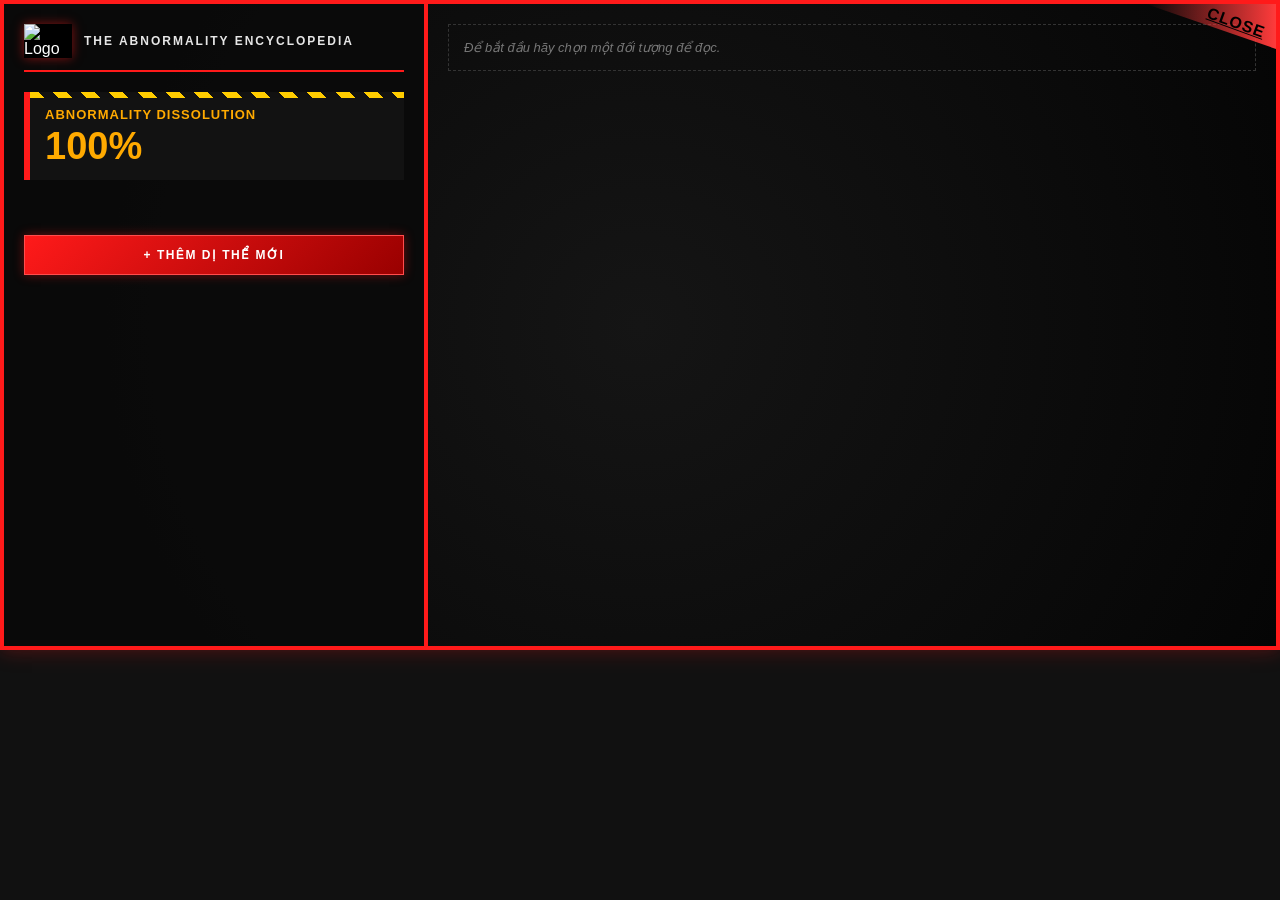
==== abnormality-list.html @ 439b9e4f "Update abnormality-list.html" ====
<!DOCTYPE html>
<html>
<head>
    <meta charset="UTF-8">
    <meta name="viewport" content="width=device-width, initial-scale=1.0">
    <title>Abnormality List - Tuantu's Lobotomization Branches VN</title>
    <link rel="stylesheet" href="abnormality-list.css">
    <link rel="stylesheet" href="abnormality-template.css">
    <link rel="stylesheet" href="abnormality-tool.css">
    <link rel="icon" type="image/png" href="TLB.VN.png">
</head>
<body>
<div class="lobotomy-ui">
    <div class="lob-left-panel">
        <div class="lob-header">
            <img src="https://github.com/Void-Architect1/Tuantu-s-Lobotomization-Branches-VN/blob/main/TLB.VN.png?raw=true" alt="Logo" class="lob-logo-img">
            <div class="lob-title">THE ABNORMALITY ENCYCLOPEDIA</div>
        </div>
        <div class="lob-dissolution">
            <div class="lob-diss-label">ABNORMALITY DISSOLUTION</div>
            <div class="lob-diss-value">100%</div>
        </div>
        <div class="Abnormality-List-Container" id="abnormality-list">
        </div>
        <a href="javascript:void(0);" id="openCreateModalBtn" class="lob-create-btn">
            <span>+ THÊM DỊ THỂ MỚI</span>
        </a>
    </div>

    <div class="hide-scrollbar" style="flex: 1; padding: 20px 20px 10px 20px; overflow-y: auto; position: relative;">
        
        <div class="lob-info-screen">Để bắt đầu hãy chọn một đối tượng để đọc.</div>

        <div id="abnormality-detail-template" style="display: none;">
            <div class="Base-Layout-Wrapper">
              <div class="sidebar-menu">
                <label class="skeleton" data-modal="modal-obs"><div class="inner">Observation Level</div></label>
                <label class="skeleton" data-modal="modal-favour"><div class="inner">Work Favour</div></label>
                <label class="skeleton" data-modal="modal-tips"><div class="inner">Management Tips</div></label>
                <label class="skeleton" data-modal="modal-ego"><div class="inner">E.G.O Equipments</div></label>
                <label class="skeleton" data-modal="modal-escape"><div class="inner">Escape Info</div></label>
                <label class="skeleton" data-modal="modal-appendix"><div class="inner">Appendix</div></label>
              </div>

              <div class="Base-Container-Border">
                <div class="Base-Container">
                  <div class="Header-Title">BASE INFORMATION</div>
                  
                  <div class="Main-Content">
                    <div class="Left-Column">
                      <div class="Info-Row">
                        <strong class="Label">Risk Level</strong>
                        <strong class="Value" id="out-risk"></strong>
                      </div>
                      <div class="Info-Row">
                        <strong class="Label Sub-Class-Label">Subject<br>Classification</strong>
                        <strong class="Value Big" id="out-id">X-XX-XXX</strong>
                      </div>
                      
                      <div class="Sub-Grid">
                        <div class="favour-box" style="flex: 1; min-height: 65px; padding: 8px 8px 6px 8px; display: flex !important; flex-direction: column !important; justify-content: space-between !important; align-items: center !important; position: relative !important;">
                          <span class="favour-title" style="color: #ffffa1; font-size: 13px; position: absolute !important; top: -8px !important; left: 50% !important; transform: translateX(-50%) !important; background: #12110c !important; padding: 0 4px !important; white-space: nowrap !important;">Work Damage</span>
                          <img id="work-dmg-img" src="" alt="Work Damage" class="Icon-Damage" style="display: none; position: static !important; width: 24px !important; height: 24px !important; margin: 2px auto !important; float: none !important;">
                          <div class="Damage-Info" style="width: 100%; display: flex !important; justify-content: space-between !important; align-items: center !important; margin-top: auto !important; position: static !important;">
                            <span id="out-work-dmg-type-text" style="display:none;"></span>
                            <span id="work-dmg-label" style="color: #FF0000; font-weight: bold; font-size: 13px;">TYPE</span>
                            <span class="Value" id="out-work-dmg" style="color: #ffffa1; font-size: 14px; white-space: nowrap !important; margin-left: 6px !important;"></span>
                          </div>
                        </div>
                        
                        <div class="favour-box" style="flex: 1; min-height: 65px; padding: 12px 8px 6px 8px; justify-content: center;">
                          <span class="favour-title" style="color: #ffffa1; font-size: 13px;">Max.E-Boxes</span>
                          <span class="E-Box-Value" id="out-max-pe" style="font-size: 22px; margin: auto 0 0 0;"></span>
                        </div>
                      </div>

                      <div class="favour-box" style="flex-direction: column; min-height: auto; padding: 15px 12px 12px 12px; margin-top: 15px;">
                        <span class="favour-title" style="color: #ffffa1;">Work Range</span>
                        <div class="Work-Range-List" style="width: 100%;">
                          <div class="Work-Row Good">
                            <span class="Work-Label">
                              <img src="https://github.com/Void-Architect1/Tuantu-s-Lobotomization-Branches-VN/blob/main/Good.webp?raw=true" class="Icon-Result" alt="Good"> Good
                            </span>
                            <span id="out-good">XX</span>
                          </div>
                          <div class="Work-Row Neutral">
                            <span class="Work-Label">
                              <img src="https://github.com/Void-Architect1/Tuantu-s-Lobotomization-Branches-VN/blob/main/Neutral.webp?raw=true" class="Icon-Result" alt="Normal"> Normal
                            </span>
                            <span id="out-normal">XX</span>
                          </div>
                          <div class="Work-Row Bad">
                            <span class="Work-Label">
                              <img src="https://github.com/Void-Architect1/Tuantu-s-Lobotomization-Branches-VN/blob/main/Bad.webp?raw=true" class="Icon-Result" alt="Bad"> Bad
                            </span>
                            <span id="out-bad">XX</span>
                          </div>
                        </div>
                      </div>
                    </div>

                    <div class="Right-Column">
                      <img class="Abnormality-Image" id="out-image" src="" alt="Item-image">
                      <div class="Abnormality-Name" id="out-name">Abnormality Name</div>
                      <div class="Quote" id="out-quote"><em><strong>Quote</strong></em></div>
                      <details class="Description-Box">
                        <summary class="Description-Title"></summary>
                        <div class="Description-Content" id="out-des">Mô tả</div>
                      </details>
                    </div>
                  </div>

                  <div class="PE-Box-Footer">
                    <div class="PE-Box-Title">PE-Boxes <span id="out-pe-unlock"></span></div>
                  </div>
                </div>
              </div>

              <div id="modal-obs" class="Overlay-Modal">
                <div class="Modal-Content">
                  <div class="obs-container-border">
                    <div class="obs-container">
                      <div class="Info-Row" style="margin-bottom: 15px; padding-bottom: 8px;">
                        <span style="font-size: 18px; font-weight: bold;">OBSERVATION LEVEL</span>
                        <label for="toggle-obs" class="Btn-Leave-Corner"><span>LEAVE</span></label>
                      </div>
                      <div class="obs-row"><div class="obs-level">Level 1 ( 1 Section Unlocked )</div><div class="obs-effect"><span class="obs-type-box"><span class="obs-val" id="out-obs-1"></span></span></div></div>
                      <div class="obs-row"><div class="obs-level">Level 2 ( 2 Sections Unlocked )</div><div class="obs-effect"><span class="obs-type-box"><span class="obs-val" id="out-obs-2"></span></span></div></div>
                      <div class="obs-row"><div class="obs-level">Level 3 ( 3 Sections Unlocked )</div><div class="obs-effect"><span class="obs-type-box"><span class="obs-val" id="out-obs-3"></span></span></div></div>
                      <div class="obs-row"><div class="obs-level">Level 4 ( All Details Unlocked )</div><div class="obs-effect"><span class="obs-type-box"><span class="obs-val" id="out-obs-4"></span></span><span>Unlocks The Appendix</span></div></div>
                    </div>
                  </div>
                </div>
              </div>

              <div id="modal-favour" class="Overlay-Modal">
                <div class="Modal-Content">
                  <div class="obs-container-border">
                    <div class="obs-container">
                      <div class="Info-Row" style="margin-bottom: 20px; padding-bottom: 8px; padding-right: 110px;">
                        <span style="font-size: 18px; font-weight: bold;">ABNORMALITY WORK FAVOUR</span>
                        <label for="toggle-favour" class="Btn-Leave-Corner" style="margin-left: 10px;"><span>LEAVE</span></label>
                      </div>
                      <div class="favour-grid">
                        <div class="favour-box">
                          <span class="favour-title" style="color: #FF5555;">Instinct</span>
                          <img src="https://github.com/Void-Architect1/Tuantu-s-Lobotomization-Branches-VN/blob/main/Instinct.webp?raw=true" class="favour-icon" alt="Instinct">
                          <div class="favour-levels">
                            <div class="favour-row"><span>I</span> <span id="out-instinct-1"></span></div>
                            <div class="favour-row"><span>II</span> <span id="out-instinct-2"></span></div>
                            <div class="favour-row"><span>III</span> <span id="out-instinct-3"></span></div>
                            <div class="favour-row"><span>IV</span> <span id="out-instinct-4"></span></div>
                            <div class="favour-row"><span>V</span> <span id="out-instinct-5"></span></div>
                          </div>
                        </div>
                        <div class="favour-box">
                          <span class="favour-title" style="color: #ffffa1;">Insight</span>
                          <img src="https://github.com/Void-Architect1/Tuantu-s-Lobotomization-Branches-VN/blob/main/Insight.webp?raw=true" class="favour-icon" alt="Insight">
                          <div class="favour-levels">
                            <div class="favour-row"><span>I</span> <span id="out-insight-1"></span></div>
                            <div class="favour-row"><span>II</span> <span id="out-insight-2"></span></div>
                            <div class="favour-row"><span>III</span> <span id="out-insight-3"></span></div>
                            <div class="favour-row"><span>IV</span> <span id="out-insight-4"></span></div>
                            <div class="favour-row"><span>V</span> <span id="out-insight-5"></span></div>
                          </div>
                        </div>
                        <div class="favour-box">
                          <span class="favour-title" style="color: #CC66FF;">Attachment</span>
                          <img src="https://github.com/Void-Architect1/Tuantu-s-Lobotomization-Branches-VN/blob/main/Attachment.webp?raw=true" class="favour-icon" alt="Attachment">
                          <div class="favour-levels">
                            <div class="favour-row"><span>I</span> <span id="out-attachment-1"></span></div>
                            <div class="favour-row"><span>II</span> <span id="out-attachment-2"></span></div>
                            <div class="favour-row"><span>III</span> <span id="out-attachment-3"></span></div>
                            <div class="favour-row"><span>IV</span> <span id="out-attachment-4"></span></div>
                            <div class="favour-row"><span>V</span> <span id="out-attachment-5"></span></div>
                          </div>
                        </div>
                        <div class="favour-box">
                          <span class="favour-title" style="color: #55FFFF;">Repression</span>
                          <img src="https://github.com/Void-Architect1/Tuantu-s-Lobotomization-Branches-VN/blob/main/Repression.webp?raw=true" class="favour-icon" alt="Repression">
                          <div class="favour-levels">
                            <div class="favour-row"><span>I</span> <span id="out-repression-1"></span></div>
                            <div class="favour-row"><span>II</span> <span id="out-repression-2"></span></div>
                            <div class="favour-row"><span>III</span> <span id="out-repression-3"></span></div>
                            <div class="favour-row"><span>IV</span> <span id="out-repression-4"></span></div>
                            <div class="favour-row"><span>V</span> <span id="out-repression-5"></span></div>
                          </div>
                        </div>
                      </div>
                    </div>
                  </div>
                </div>
              </div>

              <div id="modal-tips" class="Overlay-Modal">
                <div class="Modal-Content">
                  <div class="tips-wrapper">
                    <div class="tips-container-border">
                      <div class="tips-container">
                        <div class="Info-Row" style="border-bottom: 2px solid #FF9441; margin-bottom: 15px; padding-bottom: 8px; padding-right: 110px;">
                          <span style="font-size: 18px; font-weight: bold; color: #FF9441;">ABNORMALITY MANAGEMENT TIPS</span>
                          <label for="toggle-tips" class="Btn-Leave-Corner" style="margin-left: 10px;"><span>LEAVE</span></label>
                        </div>
                        <div id="out-management-tips-list"></div>
                      </div>
                    </div>
                  </div>
                </div>
              </div>

              <div id="modal-ego" class="Overlay-Modal">
                <div class="Modal-Content">
                  <div class="obs-container-border">
                    <div class="obs-container" style="padding-top: 50px;">
                      <label for="toggle-ego" class="Btn-Leave-Corner"><span>LEAVE</span></label>
                      <input type="radio" id="ego-tab-1" name="ego-tabs" class="ego-tab-radio" checked>
                      <input type="radio" id="ego-tab-2" name="ego-tabs" class="ego-tab-radio">
                      <input type="radio" id="ego-tab-3" name="ego-tabs" class="ego-tab-radio">
                      <div class="ego-tab-buttons">
                        <label for="ego-tab-1" class="ego-tab-btn">WEAPON</label>
                        <label for="ego-tab-2" class="ego-tab-btn">SUIT</label>
                        <label for="ego-tab-3" class="ego-tab-btn">GIFT</label>
                      </div>
                      <div class="ego-content-area">
                        <div id="ego-panel-weapon" class="ego-panel">
                          <div class="Info-Row" style="border-bottom: none;"><span style="font-size: 18px; font-weight: bold; width: 100%; text-align: right;">E.G.O WEAPON</span></div>
                          <div class="ego-grid">
                            <div class="ego-left">
                              <div class="ego-row"><span>Grade</span><span class="Rainbow-Level dynamic-risk" id="out-weapon-grade"></span></div>
                              <div class="ego-row"><span>Cost</span><span><img src="https://github.com/Void-Architect1/Tuantu-s-Lobotomization-Branches-VN/blob/main/EBoxIcon.webp?raw=true" style="width:14px; vertical-align:-2px;"> <span id="out-weapon-cost"></span></span></div>
                              <div class="ego-row"><span>Max Amount</span><span id="out-weapon-amount"></span></div>
                              <div class="ego-row" style="flex-direction:column; align-items:stretch; gap:2px;"><span>Damage</span><span id="out-weapon-damage" style="text-align:right;"></span></div>
                              <div class="ego-row"><span>Attack Speed</span><span id="out-weapon-speed"></span></div>
                              <div class="ego-row"><span>Attack Range</span><span id="out-weapon-range"></span></div>
                              <div style="font-weight:bold; font-size:12px; margin-top:5px;">Passive</div>
                              <div class="ego-desc-text" id="out-weapon-passive"></div>
                              <div style="font-weight:bold; font-size:12px; margin-top:5px;">Requirements</div>
                              <div class="ego-stat-box"><div class="stat-item"><span id="out-weapon-require"></span></div></div>
                            </div>
                            <div class="ego-right">
                              <img src="" class="ego-img-box" id="out-weapon-image" alt="Weapon Image">
                              <div class="ego-name" id="out-weapon-name"></div>
                              <details class="Description-Box"><summary class="Description-Title"></summary><div class="Description-Content" id="out-weapon-des"></div></details>
                            </div>
                          </div>
                          <div class="ego-footer-obs">Observation Level <span id="out-weapon-obs"></span></div>
                        </div>
                        <div id="ego-panel-suit" class="ego-panel">
                          <div class="Info-Row" style="border-bottom: none;"><span style="font-size: 18px; font-weight: bold; width: 100%; text-align: right;">E.G.O SUIT</span></div>
                          <div class="ego-grid">
                            <div class="ego-left">
                              <div class="ego-row"><span>Grade</span><span class="Rainbow-Level dynamic-risk" id="out-suit-grade"></span></div>
                              <div class="ego-row"><span>Cost</span><span><img src="https://github.com/Void-Architect1/Tuantu-s-Lobotomization-Branches-VN/blob/main/EBoxIcon.webp?raw=true" style="width:14px; vertical-align:-2px;"> <span id="out-suit-cost"></span></span></div>
                              <div class="ego-row"><span>Max Amount</span><span id="out-suit-amount"></span></div>
                              <div class="ego-row" style="color:#FF5555;"><span style="display: flex; align-items: center; gap: 5px;"><img src="https://github.com/Void-Architect1/Tuantu-s-Lobotomization-Branches-VN/blob/main/Red.webp?raw=true" class="dmg-icon" alt="Red"> RED Defense</span><span id="out-suit-red"></span></div>
                              <div class="ego-row" style="color:#F3F3F3;"><span style="display: flex; align-items: center; gap: 5px;"><img src="https://github.com/Void-Architect1/Tuantu-s-Lobotomization-Branches-VN/blob/main/White.webp?raw=true" class="dmg-icon" alt="White"> WHITE Defense</span><span id="out-suit-white"></span></div>
                              <div class="ego-row" style="color:#CC66FF;"><span style="display: flex; align-items: center; gap: 5px;"><img src="https://github.com/Void-Architect1/Tuantu-s-Lobotomization-Branches-VN/blob/main/Black.webp?raw=true" class="dmg-icon" alt="Black"> BLACK Defense</span><span id="out-suit-black"></span></div>
                              <div class="ego-row" style="color:#55FFFF;"><span style="display: flex; align-items: center; gap: 5px;"><img src="https://github.com/Void-Architect1/Tuantu-s-Lobotomization-Branches-VN/blob/main/Pale.webp?raw=true" class="dmg-icon" alt="Pale"> PALE Defense</span><span id="out-suit-pale"></span></div>
                              <div style="font-weight:bold; font-size:12px; margin-top:5px;">Passive</div>
                              <div class="ego-desc-text" id="out-suit-passive"></div>
                              <div style="font-weight:bold; font-size:12px; margin-top:5px;">Requirements</div>
                              <div class="ego-stat-box"><div class="stat-item"><span id="out-suit-require"></span></div></div>
                            </div>
                            <div class="ego-right">
                              <img src="" class="ego-img-box" id="out-suit-image" alt="Suit Image">
                              <div class="ego-name" id="out-suit-name"></div>
                              <details class="Description-Box"><summary class="Description-Title"></summary><div class="Description-Content" id="out-suit-des"></div></details>
                            </div>
                          </div>
                          <div class="ego-footer-obs">Observation Level <span id="out-suit-obs"></span></div>
                        </div>
                        <div id="ego-panel-gift" class="ego-panel">
                          <div class="Info-Row" style="border-bottom: none;"><span style="font-size: 18px; font-weight: bold; width: 100%; text-align: right;">E.G.O GIFT</span></div>
                          <div class="ego-grid">
                            <div class="ego-left">
                              <div class="ego-row"><span>Chance</span><span id="out-gift-chance"></span></div>
                              <div style="font-weight:bold; font-size:12px; margin-top:5px;">Stats</div>
                              <div class="ego-stat-box"><div class="stat-item"><span id="out-gift-stats"></span></div></div>
                              <div style="font-weight:bold; font-size:12px; margin-top:10px;">Passive</div>
                              <div class="ego-desc-text" id="out-gift-passive"></div>
                            </div>
                            <div class="ego-right">
                              <img src="" class="ego-img-box" id="out-gift-image" alt="Gift Image">
                              <div class="ego-name" id="out-gift-name"></div>
                              <details class="Description-Box"><summary class="Description-Title"></summary><div class="Description-Content" id="out-gift-des"></div></details>
                            </div>
                          </div>
                          <div class="ego-footer-obs">Observation Level <span id="out-gift-obs"></span></div>
                        </div>
                      </div>
                    </div>
                  </div>
                </div>
              </div>

              <div id="modal-escape" class="Overlay-Modal">
                <div class="Modal-Content">
                  <div class="obs-container-border">
                    <div class="obs-container">
                      <label for="toggle-escape" class="Btn-Leave-Corner" style="margin-left: 10px;"><span>LEAVE</span></label>
                      <div class="Info-Row" style="margin-bottom: 15px; padding-bottom: 8px; padding-right: 110px;">
                        <span style="font-size: 18px; font-weight: bold;">ABNORMALITY ESCAPE INFORMATION</span>
                      </div>
                      <div class="ego-grid">
                        <div class="ego-left">
                          <div class="ego-row"><span>Risk Level</span><span class="Rainbow-Level dynamic-risk" id="out-escape-risk"></span></div>
                          <div class="ego-row"><span>Health</span><span id="out-escape-hp"></span></div>
                          <div class="Sub-Grid" style="margin: 10px 0;">
                            <div class="favour-box" style="flex: 1; min-height: 75px; padding: 12px 8px 6px 8px; justify-content: center;">
                              <span class="favour-title" style="color: #ffffa1; font-size: 9px;">QLIPHOTH COUNTER</span>
                              <div style="display: flex; align-items: center; gap: 8px; margin: auto 0 0 0;">
                                <img src="https://github.com/Void-Architect1/Tuantu-s-Lobotomization-Branches-VN/blob/main/Qliphoth.webp?raw=true" style="width: 22px; height: 22px; object-fit: contain;">
                                <span style="font-size: 20px; font-weight: bold; color: #FF9900;" id="out-escape-qliphoth"></span>
                              </div>
                            </div>
                            <div class="favour-box" style="flex: 1; min-height: 75px; padding: 12px 8px 6px 8px; justify-content: center;">
                              <span class="favour-title" style="color: #ffffa1; font-size: 9px;">ABNORMALITY DEFENSE</span>
                              <div style="display: grid; grid-template-columns: 1fr 1fr; gap: 4px; width: 100%; font-size: 11px; font-weight: bold; margin: auto 0 0 0;">
                                <span style="color: #FF5555; text-align: center;" id="out-escape-red"></span><img src="https://github.com/Void-Architect1/Tuantu-s-Lobotomization-Branches-VN/blob/main/Red.webp?raw=true" class="dmg-icon">
                                <span style="color: #FFFF99; text-align: center;" id="out-escape-white"></span><img src="https://github.com/Void-Architect1/Tuantu-s-Lobotomization-Branches-VN/blob/main/White.webp?raw=true" class="dmg-icon">
                                <span style="color: #CC66FF; text-align: center;" id="out-escape-black"></span><img src="https://github.com/Void-Architect1/Tuantu-s-Lobotomization-Branches-VN/blob/main/Black.webp?raw=true" class="dmg-icon">
                                <span style="color: #55FFFF; text-align: center;" id="out-escape-pale"></span><img src="https://github.com/Void-Architect1/Tuantu-s-Lobotomization-Branches-VN/blob/main/Pale.webp?raw=true" class="dmg-icon">
                              </div>
                            </div>
                          </div>
                          <details class="Description-Box">
                            <summary class="Description-Title" style="width: 100%; box-sizing: border-box; text-align: center; border: 1px solid #FFFFA1; background: #FFFFA1; color: #12110c; margin-bottom: 5px;">PASSIVE</summary>
                            <div class="Description-Content" style="border-top: 1px dashed #FFFFA1;"><span id="out-escape-passive"></span></div>
                          </details>
                          <details class="Description-Box" style="margin-top: 10px;">
                            <summary class="Description-Title" style="width: 100%; box-sizing: border-box; text-align: center; border: 1px solid #FFFFA1; background: #FFFFA1; color: #12110c; margin-bottom: 5px;">SKILL</summary>
                            <div class="Description-Content" style="border-top: 1px dashed #FFFFA1;"><span id="out-escape-skill"></span></div>
                          </details>
                        </div>
                        <div class="ego-right">
                          <img src="" id="out-escape-image" class="ego-img-box" alt="Escape Image">
                          <div class="ego-name dynamic-escape-status" style="font-size: 14px; margin-top: 10px;" id="out-escape-status"></div>
                          <div style="border-top: 1px solid #FFFFA1; margin-top: 8px; padding-top: 8px; text-align: center;">
                            <div style="font-size: 11px; font-weight: bold;">SUBJECT CLASSIFICATION</div>
                            <div style="font-size: 16px; font-weight: bold;" id="out-escape-id"></div>
                          </div>
                        </div>
                      </div>
                      <div class="PE-Box-Footer" style="margin-top: 15px;">
                        <div class="PE-Box-Title" style="font-size: 14px; padding: 4px 15px;">PE-Boxes <span id="out-escape-pe"></span></div>
                      </div>
                    </div>
                  </div>
                </div>
              </div>

              <div id="modal-appendix" class="Overlay-Modal">
                <div class="Modal-Content">
                  <div class="appendix-wrapper">
                    <div class="appendix-container-border">
                      <div class="appendix-container" style="position: relative;">
                        <label for="toggle-appendix" class="Btn-Leave-Corner" style="margin-left: 10px;"><span>LEAVE</span></label>
                        <div class="Info-Row" style="border-bottom: 2px solid #FF9441; margin-bottom: 15px; padding-bottom: 8px; padding-right: 110px;">
                          <span style="font-size: 18px; font-weight: bold; color: #FF9441;">ABNORMALITY APPENDIX</span>
                        </div>
                        <div id="out-appendix-container"></div>
                      </div>
                    </div>
                  </div>
                </div>
              </div>

            </div>
            <div class="credit">
                <span>AUTHOR: <span id="abn-credit-author" style="color: #ff9441;"></span></span>
                <span class="credit-divider">|</span>
                <span>DATE: <span id="abn-credit-date"></span></span>
            </div>
        </div>
    
    <div id="tool-detail-template" style="display: none;">
    <div class="tool-container-border">
    <div class="tool-container">

        <div class="tool-sidebar">
            <div class="tool-img-box">
                <img src="" id="tool-out-image" alt="Tool Abnormality">
            </div>
            <div class="tool-header-info">
                <h2 id="tool-out-name"></h2>
                <div class="tool-sub-info">
                    <span id="tool-out-id"></span>
                    <span id="tool-out-risk" class="dynamic-risk"></span>
                </div>
            </div>
            <div class="tool-quote" id="tool-out-quote"></div>
            <fieldset class="tool-classification">
                <legend>Type of Abnormality</legend>
                <span class="class-tag" id="tool-out-type"></span>
            </fieldset>

            <div class="modal-trigger-btn-border" onclick="openModal('tool-desc-modal')">
                <div class="modal-trigger-btn">
                    <span>DESCRIPTION</span>
                </div>
            </div>

            <div class="modal-trigger-btn-border" onclick="openModal('tool-appendix-modal')">
                <div class="modal-trigger-btn">
                    <span>APPENDIX</span>
                </div>
            </div>
        </div>

        <div class="panel-log-border" id="tool-log-panel">
            <div class="panel-log">
                <div class="panel-header" onclick="togglePanel('tool-log-panel')">
                    <span>LOG</span>
                </div>
                <div class="panel-content">
                    <div class="log-list" id="out-log-list">
                    
                    </div>
                </div>
            </div>
        </div>

        <div class="panel-method-border" id="tool-method-panel">
            <div class="panel-method">
                <div class="panel-header" onclick="togglePanel('tool-method-panel')">
                    <span>METHOD</span>
                </div>
                <div class="panel-content">
                    <div class="method-list" id="out-method-list">
                    
                    </div>
                </div>
            </div>
        </div>
    </div>
    </div>
        <div class="credit">
            <span>AUTHOR: <span id="tool-credit-author" style="color: #ff9441;"></span></span>
            <span class="credit-divider">|</span>
            <span>DATE: <span id="tool-credit-date"></span></span>
        </div>

    <div class="custom-modal-overlay" id="tool-desc-modal">
        <div class="custom-modal-box" style="background: none; border: none; box-shadow: none; width: 100%; max-width: 650px; min-width: 300px; position: relative;">
            <div class="appendix-wrapper" style="position: relative; width: 100%;">
                <div class="desc-container-border">
                    <div class="desc-container" style="position: relative;">
                        <div class="Btn-Leave-Corner" onclick="closeModal('tool-desc-modal')">
                            <span>LEAVE</span>
                        </div>

                        <div class="Info-Row" style="border-bottom: 2px solid #ffffa1; margin-bottom: 15px; padding-bottom: 8px; padding-right: 110px;">
                            <span style="font-size: 18px; font-weight: bold; color: #ffffa1;">DESCRIPTION DETAILS</span>
                        </div>

                        <div class="desc-content-body">
                            <p style="color: #ffffa1; font-size: 14px; line-height: 1.6; margin-bottom: 12px;" id="tool-out-des">
                                Mô tả
                            </p>
                        </div>

                    </div>
                </div>
            </div>
        </div>
    </div>

    <div class="custom-modal-overlay" id="tool-appendix-modal">
        <div class="custom-modal-box" style="background: none; border: none; box-shadow: none; width: 100%; max-width: 650px; min-width: 300px; position: relative;">
            <div class="appendix-wrapper" style="position: relative; width: 100%;">
                <div class="appendix-container-border">
                    <div class="appendix-container" style="position: relative;">
                        <div class="Btn-Leave-Corner" onclick="closeModal('tool-appendix-modal')">
                            <span>LEAVE</span>
                        </div>
                        <div class="Info-Row" style="border-bottom: 2px solid #FF9441; margin-bottom: 15px; padding-bottom: 8px; padding-right: 110px;">
                            <span style="font-size: 18px; font-weight: bold; color: #FF9441;">APPENDIX</span>
                        </div>
                        <div id="out-tool-appendix-container"></div>
                    </div>
                </div>
            </div>
        </div>
    </div>
    </div>
    </div>

    <a href="index.html" class="Btn-Home-Corner" target="_top">
        <span>CLOSE</span>
    </a>
</div>

<div id="createChoiceModal" class="lob-modal-overlay">
    <div class="lob-modal-box">
        <a href="javascript:void(0);" id="closeChoiceModal" class="Btn-Leave-Corner modal-close-corner">
            <span>CLOSE</span>
        </a>
        <div class="lob-modal-title">CHỌN LOẠI DỊ THỂ BẠN MUỐN TẠO</div>
        <div class="lob-modal-options">
            <a href="abnormality-template.html" class="lob-modal-option-btn" target="_top">+ Abnormality</a>
            <a href="abnormality-tool.html" class="lob-modal-option-btn" target="_top">+ Abnormality-Tool</a>
        </div>
    </div>
</div>
<script type="module" src="abnormality-list.js"></script>
</body>
</html>
---- abnormality-list.css ----
body {
  background-color: #000000;
}

html::-webkit-scrollbar,
body::-webkit-scrollbar {
    display: none;
}

html, body {
    scrollbar-width: none;
}

.lobotomy-ui {
    position: relative;
    width: 100%;
    height: 650px;
    background-color: #050505;
    background-image: radial-gradient(circle at center, #151515 0%, #050505 100%);
    border: 4px solid #ff1a1a;
    box-shadow: 0 0 20px rgba(255, 26, 26, 0.3);
    overflow: hidden;
    font-family: 'Segoe UI', sans-serif;
    color: #fff;
    display: flex;
    box-sizing: border-box;
}

.lob-left-panel {
    width: 380px;
    background: rgba(10, 10, 10, 0.95);
    border-right: 4px solid #ff1a1a;
    padding: 20px;
    display: flex;
    flex-direction: column;
    position: relative;
    z-index: 2;
}

.lob-header {
    display: flex;
    align-items: center;
    gap: 12px;
    border-bottom: 2px solid #ff1a1a;
    padding-bottom: 12px;
    margin-bottom: 20px;
}

.lob-logo-img {
    max-width: 48px;
    max-height: 48px;
    object-fit: cover;
    box-shadow: 0 0 10px rgba(255, 26, 26, 0.5);
    background-color: #000;
}

.lob-title {
    font-size: 12px;
    letter-spacing: 2px;
    color: #e6e6e6;
    font-weight: bold;
}

.lob-dissolution {
    background: #121212;
    border-left: 6px solid #ff1a1a;
    padding: 15px;
    margin-bottom: 20px;
    position: relative;
}

.lob-dissolution::before {
    content: "";
    position: absolute;
    top: 0;
    left: 0;
    right: 0;
    height: 6px;
    background: repeating-linear-gradient(
        45deg,
        #ffcc00,
        #ffcc00 10px,
        #111 10px,
        #111 20px
    );
}

.lob-diss-label {
    color: #ffaa00;
    font-size: 13px;
    font-weight: bold;
    letter-spacing: 1px;
    margin-bottom: 5px;
}

.lob-diss-value {
    font-size: 38px;
    font-weight: 900;
    color: #ffaa00;
    line-height: 1;
}

.lob-info-screen {
    flex: 1;
    border: 1px dashed #333;
    padding: 15px;
    color: #777;
    font-style: italic;
    font-size: 13px;
}

.Btn-Home-Corner {
  position: absolute;
  top: 0;
  right: 0;
  width: 130px;
  height: 45px;
  color: #000000;
  display: flex;
  align-items: flex-start;
  justify-content: flex-end;
  padding-right: 10px;
  padding-top: 10px;
  cursor: pointer;
  user-select: none;
  box-sizing: border-box;
  transition: all 0.15s ease;
  clip-path: polygon(0 0, 100% 0, 100% 100%, 100% 100%);
  background: linear-gradient(
    to left,  
    rgba(255, 59, 59, 1) 0%,
    rgba(255, 59, 59, 0.5) 50%,
    rgba(255, 59, 59, 0) 100%
  );
}

.Btn-Home-Corner:hover {
  background: linear-gradient(
    to left,  
    rgba(255, 0, 0, 1) 0%,
    rgba(255, 0, 0, 0.7) 50%,
    rgba(255, 0, 0, 0) 100%
  );
  color: #FFFFFF;
}

.Btn-Home-Corner span {
  font-size: 16px;
  font-weight: 900;
  letter-spacing: 1px;
  transform: rotate(20deg); 
  display: inline-block;
}

.ab-card-item {
    transition: transform 0.25s ease, filter 0.25s ease;
    cursor: pointer;
}

.ab-card-item:hover {
    transform: translateY(-6px) scale(1.05);
    filter: drop-shadow(0 0 10px rgba(255, 26, 26, 0.6));
}

.ab-card-item:hover img {
    filter: brightness(1.2);
}

.hide-scrollbar {
    -ms-overflow-style: none;
    scrollbar-width: none;
}
.hide-scrollbar::-webkit-scrollbar {
    display: none;
}

.lob-create-btn {
    display: flex;
    align-items: center;
    justify-content: center;
    gap: 8px;
    width: 100%;
    background: linear-gradient(135deg, #ff1a1a 0%, #990000 100%);
    color: #fff;
    font-size: 12px;
    font-weight: bold;
    letter-spacing: 1.5px;
    text-decoration: none;
    padding: 12px 0;
    margin-top: 15px;
    border: 1px solid #ff4d4d;
    box-shadow: 0 0 10px rgba(255, 26, 26, 0.4);
    transition: all 0.2s ease;
    cursor: pointer;
    box-sizing: border-box;
}

.lob-create-btn:hover {
    background: linear-gradient(135deg, #ff3333. 0%, #cc0000 100%);
    box-shadow: 0 0 15px rgba(255, 26, 26, 0.8);
    transform: translateY(-2px);
    color: #fff;
}

.lob-create-form {
    margin-top: 15px;
    width: 100%;
}
.lob-create-form .text {
    width: 100% !important;
    background: #111 !important;
    border: 1px solid #ff1a1a !important;
    color: #fff !important;
    padding: 8px !important;
    box-sizing: border-box;
    margin-bottom: 8px !important;
    border-radius: 0px !important;
}
.lob-create-form .button, 
.lob-create-btn-wrapper input[type="submit"] {
    display: flex !important;
    align-items: center;
    justify-content: center;
    width: 100% !important;
    background: linear-gradient(135deg, #ff1a1a 0%, #990000 100%) !important;
    color: #fff !important;
    font-size: 12px !important;
    font-weight: bold !important;
    letter-spacing: 1.5px !important;
    text-decoration: none;
    padding: 12px 0 !important;
    border: 1px solid #ff4d4d !important;
    box-shadow: 0 0 10px rgba(255, 26, 26, 0.4);
    cursor: pointer;
    box-sizing: border-box;
    border-radius: 0px !important;
}
.lob-create-form .button:hover {
    background: linear-gradient(135deg, #ff3333 0%, #cc0000 100%) !important;
    box-shadow: 0 0 15px rgba(255, 26, 26, 0.8);
}

.lob-modal-overlay {
    display: none;
    position: fixed;
    top: 0;
    left: 0;
    width: 100vw;
    height: 100vh;
    background-color: rgba(0, 0, 0, 0.85);
    z-index: 10000;
    align-items: center;
    justify-content: center;
}

.lob-modal-box {
    width: 450px;
    background: #0a0a0a;
    border: 3px solid #ff1a1a;
    box-shadow: 0 0 25px rgba(255, 26, 26, 0.4);
    padding: 25px;
    box-sizing: border-box;
    color: #fff;
    position: relative;
}

.lob-modal-title {
    font-size: 14px;
    font-weight: bold;
    letter-spacing: 2px;
    color: #ff3333;
    border-bottom: 2px solid #ff1a1a;
    padding-bottom: 10px;
    margin-bottom: 20px;
}

.lob-modal-options {
    display: flex;
    flex-direction: column;
    gap: 12px;
}

.lob-modal-option-btn {
    display: block;
    background: #121212;
    border: 1px solid #444;
    color: #fff;
    text-decoration: none;
    padding: 12px 15px;
    font-size: 13px;
    font-weight: bold;
    letter-spacing: 1px;
    transition: all 0.2s ease;
    text-align: center;
}

.lob-modal-option-btn:hover {
    background: #ff1a1a;
    border-color: #ff4d4d;
    box-shadow: 0 0 10px rgba(255, 26, 26, 0.6);
    color: #000;
    transform: TranslateY(-3px);
}

#abnormality-list {
    display: grid;
    grid-template-columns: repeat(3, 1fr);
    gap: 10px;
    padding: 10px;
    overflow-y: auto;
    max-height: calc(100% - 80px);
}

.abnormality-card {
    background: #111;
    border: 1px solid #333;
    cursor: pointer;
    text-align: center;
    padding: 4px;
    transition: 0.2s;
    display: flex;
    flex-direction: column;
}

.abnormality-card:hover {
    transform: scale(1.05);
    filter: drop-shadow(0 0 8px rgba(255, 255, 255, 0.3));
}

/* Phần hiển thị Mã ID lên trên đầu */
.abnormality-card .card-id {
    font-size: 11px;
    font-weight: bold;
    padding: 3px 0;
    margin-bottom: 4px;
    text-align: center;
    letter-spacing: 0.5px;
}

.abnormality-card img {
    width: 100%;
    height: 55px;
    object-fit: cover;
    background: #000;
    display: block;
}

.abnormality-card.active-card {
    transform: scale(1.02);
    box-shadow: 0 0 10px rgba(255, 255, 255, 0.4);
}

.abnormality-card.risk-zayin {
    border-color: #00ff00;
}
.abnormality-card.risk-zayin .card-id {
    background-color: #00ff00;
    color: #000;
}

.abnormality-card.risk-teth {
    border-color: #a4c2f4;
}
.abnormality-card.risk-teth .card-id {
    background-color: #a4c2f4;
    color: #000;
}

.abnormality-card.risk-he {
    border-color: #ffff00;
}
.abnormality-card.risk-he .card-id {
    background-color: #ffff00;
    color: #000;
}

.abnormality-card.risk-waw {
    border-color: #9900ff;
}
.abnormality-card.risk-waw .card-id {
    background-color: #9900ff;
    color: #fff;
}

.abnormality-card.risk-aleph {
    border-color: #ff0000;
}
.abnormality-card.risk-aleph .card-id {
    background-color: #ff0000;
    color: #fff;
}

@media screen and (max-width: 768px) {
  
  .lobotomy-ui {
    flex-direction: column !important;
    height: auto !important;
    min-height: 100vh !important;
    overflow-y: auto !important;
  }

  .lob-left-panel {
    width: 100% !important;
    height: auto !important;
    max-height: none !important;
    border-right: none !important;
    border-bottom: 4px solid #ff1a1a !important;
  }

  #abnormality-list {
    grid-template-columns: repeat(3, 1fr) !important;
    max-height: 250px !important;
  }

  .hide-scrollbar[style*="flex: 1"] {
    padding: 10px !important;
    overflow-y: visible !important;
  }

  .Main-Content, 
  .ego-grid {
    flex-direction: column !important;
    gap: 15px !important;
  }

  .Left-Column, 
  .Right-Column, 
  .ego-left, 
  .ego-right {
    width: 100% !important;
  }

  .Modal-Content, 
  .lob-modal-box {
    width: 95% !important;
    max-width: 100% !important;
    max-height: 90vh !important;
    overflow-y: auto !important;
    padding: 12px !important;
    box-sizing: border-box;
  }

  .favour-grid {
    grid-template-columns: repeat(2, 1fr) !important;
    gap: 8px !important;
  }

  .Btn-Home-Corner {
    width: 85px;
    height: 35px;
    padding-right: 5px;
    padding-top: 5px;
  }
  
  .Btn-Home-Corner span {
    font-size: 12px !important;
  }
  .Btn-Leave-Corner {
    transform: scale(0.9);
    transform-origin: top right;
  }
}

.credit {
    position: absolute;
    bottom: 3px;
    left: 20px;
    font-family: monospace;
    font-size: 0.75rem;
    color: rgba(255, 255, 255, 0.4);
    letter-spacing: 0.5px;
    display: flex;
    gap: 8px;
    align-items: center;
    user-select: none;
    z-index: 20;
}

.credit:hover {
    color: rgba(255, 255, 255, 0.7);
}
---- abnormality-template.css ----
body { display: flex; font-family: sans-serif; background: #111; color: #fff; margin: 0; }
.form-panel { width: 40%; padding: 20px; background: #1a1a1a; height: 100vh; overflow-y: auto; box-sizing: border-box; border-right: 2px solid #333; }
.preview-panel { width: 60%; padding: 20px; height: 100vh; overflow-y: auto; box-sizing: border-box; padding-bottom: 35px; position: relative; }
.form-group { margin-bottom: 15px; }
.form-group label { display: block; margin-bottom: 5px; font-weight: bold; color: #ddd; }
.form-group input, .form-group textarea, .form-group select { width: 100%; padding: 8px; background: #222; border: 1px solid #444; color: #fff; border-radius: 4px; box-sizing: border-box; }
button { background: #d9534f; color: white; border: none; padding: 10px 15px; cursor: pointer; border-radius: 4px; font-weight: bold; width: 100%; margin-top: 10px; }
button:hover { background: #c9302c; }
.Base-Layout-Wrapper {
  display: flex;
  align-items: flex-start;
  gap: 0px;
  position: relative;
}

.Base-Container-Border {
  background-color: #ffffa1;
  padding: 3px;
  width: 750px;
  clip-path: polygon(15px 0, 100% 0, 100% calc(100% - 15px), calc(100% - 15px) 100%, 0 100%, 0 15px);
  box-sizing: border-box;
  overflow: hidden;
  position: relative;
}

.Base-Container {
  width: 100%;
  background-color: #12110c;
  border: 1px solid #ffffa1;
  padding: 15px;
  display: flex;
  flex-direction: column;
  gap: 15px;
  clip-path: polygon(15px 0, 100% 0, 100% calc(100% - 15px), calc(100% - 15px) 100%, 0 100%, 0 15px);
  box-sizing: border-box;
  color: #ffffa1 !important;
}

.Header-Title { text-align: right; font-size: 24px; font-weight: bold; letter-spacing: 1px; }
.Main-Content { display: flex; gap: 20px; }
.Left-Column { flex: 1; display: flex; flex-direction: column; gap: 10px; border-right: 1px solid #ffffa1; padding-right: 15px; }
.Right-Column { flex: 1; display: flex; flex-direction: column; gap: 10px; }
.Abnormality-Image { width: 100%; height: auto; max-height: 250px; border: 1px solid #ffffa1; object-fit: contain; }
.Abnormality-Name { text-align: center; font-size: 22px; font-weight: bold; margin: 10px 0; border-bottom: 1px solid #ffffa1; }
.Quote { background-color: #000000; border: 2px dashed #12110c; padding: 8px; text-align: center; font-size: 14px; color: #ffffa1; }

details.Description-Box { display: flex; flex-direction: column; margin-top: 5px; gap: 5px; }
details.Description-Box summary.Description-Title {
  align-self: center; background-color: #FFFFA1; color: #000000; font-weight: bold; padding: 4px 12px; font-size: 12px; cursor: pointer; user-select: none; list-style: none; text-align: center; transition: transform 0.2s ease, background-color 0.2s ease, box-shadow 0.2s ease;
}
details.Description-Box summary.Description-Title::after { content: "[CLICK TO ACCESS DATA]"; }
details[open].Description-Box summary.Description-Title::after { content: "[OPENED DATA]"; }
details.Description-Box summary::-webkit-details-marker { display: none; }
details.Description-Box summary.Description-Title:hover { background-color: #FF9441; transform: translateY(-3px); box-shadow: 0 0 8px rgba(255, 255, 161, 0.6); }
details[open].Description-Box summary.Description-Title { background-color: #FF5555; color: #FFFFFF; }

.Description-Content { font-size: 12px; line-height: 1.4; border-top: 1px solid #FF9441; padding-top: 8px; margin-top: 5px; }

.Info-Row { display: flex; justify-content: space-between; align-items: center; border-bottom: 1px solid #ffffa1; padding-bottom: 4px; }
.Label { font-weight: bold; font-size: 14px; }
.Value { font-weight: bold; }
.Value.Big { font-size: 18px; letter-spacing: 2px; }
.Sub-Grid { display: flex; gap: 10px; margin: 5px 0; }
.Sub-Box { flex: 1; border: 1px solid #ffffa1; padding: 5px; display: flex; flex-direction: column; align-items: center; position: relative; min-height: 70px; box-sizing: border-box; }
.Sub-Label { font-size: 11px; margin-bottom: 4px; font-weight: bold; }
.Rainbow-Level { font-weight: bold; font-size: 14px; letter-spacing: 1px; }
.Sub-Class-Label { line-height: 1.1; text-align: left; }
.Damage-Info { width: 100%; display: flex; justify-content: space-between; font-size: 11px; margin-top: auto; font-weight: bold; }
.E-Box-Value { color: #C99C00; margin: auto 0; font-size: 20px; font-weight: bold; }

.Corner {
  border: none !important; position: relative;
  background-image: linear-gradient(to right, #FFFFA1 10px, transparent 10px), linear-gradient(to bottom, #FFFFA1 10px, transparent 10px), linear-gradient(to left, #FFFFA1 10px, transparent 10px), linear-gradient(to bottom, #FFFFA1 10px, transparent 10px), linear-gradient(to right, #FFFFA1 10px, transparent 10px), linear-gradient(to top, #FFFFA1 10px, transparent 10px), linear-gradient(to left, #FFFFA1 10px, transparent 10px), linear-gradient(to top, #FFFFA1 10px, transparent 10px);
  background-position: top left, top left, top right, top right, bottom left, bottom left, bottom right, bottom right;
  background-size: 100% 1px, 1px 100%, 100% 1px, 1px 100%, 100% 1px, 1px 100%, 100% 1px, 1px 100%;
  background-repeat: no-repeat;
}

.Tag-Wrapper { display: flex; justify-content: center; border-bottom: 1px solid #FFFFA1; padding-bottom: 8px; }
.Info-Tag-Center { background: #FFFFA1; color: #000000; font-weight: bold; padding: 2px 10px; font-size: 12px; text-decoration: none; display: inline-block; cursor: pointer; transition: all 0.2s ease; text-align: center; }
.Info-Tag-Center:hover { background-color: #FF9441; transform: scale(1.05); box-shadow: 0 0 8px rgba(255, 255, 161, 0.6); }

.Work-Range-List {
  display: flex;
  flex-direction: column;
  gap: 12px;
  position: relative;
  padding-left: 5px;
}

.Work-Range-List::before {
  content: "";
  position: absolute;
  top: 10px;
  bottom: 10px;
  left: 13px;
  width: 2px;
  background-color: #666;
  z-index: 1;
}

.Work-Row {
  display: flex;
  justify-content: space-between;
  align-items: center;
  font-size: 13px;
  font-weight: bold;
  position: relative;
  z-index: 2;
}

.Work-Row.Good { color: #00FF00; }
.Work-Row.Neutral { color: #FF9900; }
.Work-Row.Bad { color: #FF0000; }

.Work-Row.Good,
.Work-Row.Neutral,
.Work-Row.Bad {
  font-family: 'Railway', sans-serif;
}

#out-good,
#out-normal,
#out-bad {
    font-family: 'Railway', sans-serif;
}

.Work-Label {
  display: flex;
  align-items: center;
  gap: 8px;
}

.Icon-Damage { width: 28px; height: 28px; object-fit: contain; margin: 4px 0; }
.Icon-Result { width: 18px; height: 18px; object-fit: contain; }

.PE-Box-Footer { display: flex; justify-content: center; margin-top: 15px; width: 100%; }
.PE-Box-Title { background-color: #FFFFA1; color: #000000; font-size: 18px; font-weight: bold; padding: 6px 20px; letter-spacing: 1px; box-shadow: 0 0 10px rgba(255, 255, 161, 0.3); }

.Modal-Toggle { display: none; }

.Overlay-Modal {
  display: none;
  position: fixed;
  top: 0; left: 0; width: 100%; height: 100%;
  background-color: rgba(0, 0, 0, 0.92);
  z-index: 100;
  justify-content: center;
  align-items: center;
  padding: 20px;
  box-sizing: border-box;
  opacity: 0;
  transition: opacity 0.35s ease;
}

#toggle-obs:checked ~ #modal-obs,
#toggle-favour:checked ~ #modal-favour,
#toggle-tips:checked ~ #modal-tips,
#toggle-ego:checked ~ #modal-ego,
#toggle-escape:checked ~ #modal-escape,
#toggle-appendix:checked ~ #modal-appendix {
  display: flex;
}

.Overlay-Modal.active {
  display: flex !important;
  opacity: 1;
}

.Overlay-Modal.closing {
  display: flex !important;
  opacity: 0;
}

@keyframes slideUp {
  from { transform: translateY(100px); opacity: 0; }
  to { transform: translateY(0); opacity: 1; }
}

@keyframes slideDown {
  from { transform: translateY(0); opacity: 1; }
  to { transform: translateY(100px); opacity: 0; }
}

.Overlay-Modal.active .Modal-Content {
  animation: slideUp 1.35s cubic-bezier(0.16, 1, 0.3, 1) forwards;
}

.Overlay-Modal.closing .Modal-Content {
  animation: slideDown 1.35s cubic-bezier(0.16, 1, 0.3, 1) forwards;
}

.Modal-Content {
  width: 95%;
  max-width: 600px;
  box-sizing: border-box;
}

.obs-container-border {
  background-color: #ffffa1;
  padding: 2px;
  width: 100%;
  clip-path: polygon(12px 0, 100% 0, 100% calc(100% - 12px), calc(100% - 12px) 100%, 0 100%, 0 12px);
  box-sizing: border-box;
}

.obs-container {
  width: 100%;
  background-color: #12110c;
  padding: 15px 20px;
  box-sizing: border-box;
  font-family: 'Railway', sans-serif;
  color: #ffffa1;
  clip-path: polygon(12px 0, 100% 0, 100% calc(100% - 12px), calc(100% - 12px) 100%, 0 100%, 0 12px);
}

.obs-row {
  display: flex;
  justify-content: space-between;
  align-items: center;
  border-bottom: 1px solid #ffffa1;
  padding: 10px 0;
}

.obs-row:last-child {
  border-bottom: none;
}

.obs-level {
  font-size: 15px;
  font-weight: bold;
  width: 45%;
}

.obs-effect {
  font-size: 14px;
  font-weight: bold;
  text-align: center;
  width: 50%;
  display: flex;
  flex-direction: column;
  align-items: center;
  gap: 3px;
}

.risk-zayin { color: #00FF2B !important; }
.risk-teth  { color: #00BFFF !important; }
.risk-he    { color: #FFFF00 !important; }
.risk-waw   { color: #C800FF !important; }
.risk-aleph { color: #FF0000 !important; }

.speed-rate {
  color: #8ce68c;
  display: flex;
  align-items: center;
  gap: 5px;
}

.success-rate {
  color: #5599ff;
  display: flex;
  align-items: center;
  gap: 5px;
}

.obs-icon {
  width: 16px;
  height: 16px;
  object-fit: contain;
}

.favour-grid {
  display: grid;
  grid-template-columns: 1fr 1fr;
  gap: 15px;
  margin-top: 10px;
}

.favour-box {
  display: flex;
  align-items: center;
  justify-content: space-between;
  padding: 15px 10px 10px 10px;
  position: relative;
  min-height: 160px;
  border: 1px solid #FFFFA1;
  box-sizing: border-box;
}

.favour-icon {
  width: 65px;
  height: 65px;
  object-fit: contain;
}

.favour-levels {
  display: flex;
  flex-direction: column;
  width: 55%;
}

.favour-row {
  display: flex;
  justify-content: space-between;
  font-size: 13px;
  font-weight: bold;
  padding: 3px 0;
  border-bottom: 1px solid #ffffa1;
}

.favour-row:last-child {
  border-bottom: none;
}

.favour-title {
  position: absolute;
  top: -10px;
  left: 50%;
  transform: translateX(-50%);
  background-color: #12110c;
  padding: 0 10px;
  font-size: 14px;
  font-weight: bold;
  white-space: nowrap;
}

.tips-container-border {
  background-color: #FF9441;
  padding: 2px;
  width: 100%;
  clip-path: polygon(12px 0, 100% 0, 100% calc(100% - 12px), calc(100% - 12px) 100%, 0 100%, 0 12px);
  box-sizing: border-box;
}

.tips-container {
  width: 100%;
  background-color: #12110c;
  padding: 15px 20px;
  box-sizing: border-box;
  font-family: 'Railway', sans-serif;
  color: #FF9441;
  clip-path: polygon(12px 0, 100% 0, 100% calc(100% - 12px), calc(100% - 12px) 100%, 0 100%, 0 12px);
  max-height: 80vh;
  overflow-y: auto;
}

.tips-item {
  position: relative;
  border-top: 2px solid #FF9441;
  margin-top: 25px;
  padding-top: 15px;
  padding-bottom: 10px;
}

.tips-item:first-of-type {
  margin-top: 20px;
}

.tips-header-box {
  position: absolute;
  top: -18px;
  left: 50%;
  transform: translateX(-50%);
  background-color: #12110c;
  padding: 0 12px;
  display: flex;
  flex-direction: column;
  align-items: center;
}

.tips-title {
  color: #FF9441;
  font-size: 15px;
  font-weight: normal;
  white-space: nowrap;
}

.tips-cost {
  background-color: #FFFFA1;
  color: #000000;
  font-size: 11px;
  font-weight: bold;
  padding: 1px 6px;
  margin-top: 2px;
  letter-spacing: 0.5px;
  font-family: 'Gill Sans', sans-serif;
}

.tips-text {
  color: #FF9441;
  font-size: 13px;
  line-height: 1.4;
  margin-top: 8px;
  text-align: left;
  font-family: 'Gill Sans', sans-serif;
}

.ego-tab-buttons {
  display: flex;
  gap: 6px;
  justify-content: flex-start;
  margin-bottom: -2px;
  position: relative;
  z-index: 10;
}

.ego-tab-btn {
  position: relative;
  color: #ffffa1;
  padding: 6px 18px;
  font-weight: bold;
  cursor: pointer;
  font-size: 13px;
  transition: all 0.2s ease;
  user-select: none;
  border: none;
  background: transparent;
  z-index: 1;
}

.ego-tab-btn::before {
  content: '';
  position: absolute;
  top: 0; left: 0; right: 0; bottom: 0;
  background-color: #ffffa1;
  z-index: -2;
  clip-path: polygon(8px 0, 100% 0, 100% 100%, 0 100%, 0 8px);
}

.ego-tab-btn::after {
  content: '';
  position: absolute;
  top: 1px; left: 1px; right: 1px; bottom: 0;
  background-color: #12110c;
  z-index: -1;
  clip-path: polygon(7.5px 0, 100% 0, 100% 100%, 0 100%, 0 7.5px);
  transition: background-color 0.2s ease;
}

.ego-tab-btn:hover { 
  color: #000; 
}

.ego-tab-btn:hover::after {
  background-color: #FF9441;
}

.ego-tab-radio { display: none; }

#ego-tab-1:checked ~ .ego-tab-buttons label[for="ego-tab-1"],
#ego-tab-2:checked ~ .ego-tab-buttons label[for="ego-tab-2"],
#ego-tab-3:checked ~ .ego-tab-buttons label[for="ego-tab-3"] {
  color: #000;
}

#ego-tab-1:checked ~ .ego-tab-buttons label[for="ego-tab-1"]::after,
#ego-tab-2:checked ~ .ego-tab-buttons label[for="ego-tab-2"]::after,
#ego-tab-3:checked ~ .ego-tab-buttons label[for="ego-tab-3"]::after {
  background-color: #ffffa1;
}

.ego-content-area {
  border: 2px solid #ffffa1;
  padding: 15px;
  background-color: #12110c;
  position: relative;
  z-index: 1;
}

.ego-panel { display: none; }
#ego-tab-1:checked ~ .ego-content-area #ego-panel-weapon,
#ego-tab-2:checked ~ .ego-content-area #ego-panel-suit,
#ego-tab-3:checked ~ .ego-content-area #ego-panel-gift {
  display: flex;
  flex-direction: column;
}

.ego-grid {
  display: grid;
  grid-template-columns: 1fr 1fr;
  gap: 15px;
  margin-top: 10px;
}

.ego-left, .ego-right {
  display: flex;
  flex-direction: column;
  gap: 8px;
}

.ego-row {
  display: flex;
  justify-content: space-between;
  align-items: center;
  border-bottom: 1px solid #ffffa1;
  padding-bottom: 3px;
  font-size: 13px;
  font-weight: bold;
}

.ego-stat-box {
  display: flex;
  flex-direction: column;
  gap: 4px;
  margin-top: 5px;
}

.stat-item {
  display: flex;
  align-items: center;
  gap: 6px;
  font-size: 12px;
  font-weight: bold;
}

.stat-icon { width: 16px; height: 16px; object-fit: contain; }

.ego-img-box {
  width: 100%;
  aspect-ratio: 1/1;
  border: 1px solid #ffffa1;
  object-fit: contain;
  background-color: #000;
}

.ego-name {
  text-align: center;
  font-size: 18px;
  font-weight: bold;
  border-bottom: 1px solid #ffffa1;
  padding-bottom: 4px;
}

.ego-desc-title {
  text-align: center;
  font-size: 14px;
  font-weight: bold;
}

.ego-desc-text {
  font-size: 12px;
  font-family: 'Railway', sans-serif;
  line-height: 1.3;
  white-space: pre-line;
}

.ego-footer-obs {
  margin: 15px auto 0 auto;
  background-color: #ffffa1;
  color: #000;
  font-weight: bold;
  padding: 2px 12px;
  font-size: 12px;
}

.dmg-icons {
  display: flex;
  gap: 4px;
  align-items: center;
  justify-content: flex-end;
  margin-bottom: 2px;
}

.dmg-icon {
  width: 14px;
  height: 14px;
  object-fit: contain;
}

#modal-escape details.Description-Box summary.Description-Title::after {
  content: " [CLICK TO OPEN]";
}
#modal-escape details[open].Description-Box summary.Description-Title::after {
  content: " [CLICK TO CLOSE]";
}

.appendix-container-border {
  background-color: #FF9441;
  padding: 2px;
  width: 100%;
  clip-path: polygon(12px 0, 100% 0, 100% calc(100% - 12px), calc(100% - 12px) 100%, 0 100%, 0 12px);
  box-sizing: border-box;
}

.appendix-container {
  width: 100%;
  background-color: #12110c;
  padding: 15px 20px;
  box-sizing: border-box;
  font-family: 'Gill sans', sans-serif;
  color: #FF9441;
  clip-path: polygon(12px 0, 100% 0, 100% calc(100% - 12px), calc(100% - 12px) 100%, 0 100%, 0 12px);
  max-height: 80vh;
  overflow-y: auto;
}

.appendix-item {
  position: relative;
  border-top: 2px solid #FF9441;
  margin-top: 25px;
  padding-top: 15px;
  padding-bottom: 5px;
}

.appendix-item:first-of-type {
  margin-top: 15px;
}

.appendix-title {
  position: absolute;
  top: -12px;
  left: 50%;
  transform: translateX(-50%);
  background-color: #12110c;
  padding: 0 12px;
  color: #FF9441;
  font-size: 15px;
  font-weight: normal;
  white-space: nowrap;
}

.appendix-text {
  color: #FF9441;
  font-size: 13px;
  line-height: 1.4;
  margin-top: 5px;
  text-align: left;
  font-family: 'Gill Sans', sans-serif;
}

#modal-ego details.Description-Box summary.Description-Title::after {
  content: "[OPEN DESCRIPTION]";
}

#modal-ego details[open].Description-Box summary.Description-Title::after {
  content: "[CLOSE DESCRIPTION]";
}

.sidebar-menu {
    display: flex;
    flex-direction: column;
    gap: 12px;
    flex-shrink: 0;
}

.skeleton {
    position: relative;
    width: 200px;
    height: 40px;
    background: linear-gradient(to right, #ffffa1 0%, #b5b035 50%, transparent 100%);
    clip-path: polygon(15px 0, 100% 0, 100% 100%, 0 100%, 0 15px);
    padding: 3px 0 3px 3px;
    box-sizing: border-box;
    cursor: pointer;
    transition: transform 0.2s ease;
    display: block;
}

.skeleton:hover {
    transform: translateX(-8px);
}

.inner {
    position: relative;
    width: 100%;
    height: 100%;
    background-color: #000000;
    clip-path: polygon(13px 0, 100% 0, 100% 100%, 0 100%, 0 13px);
    display: flex;
    align-items: center;
    justify-content: flex-end;
    padding-right: 15px;
    box-sizing: border-box;
    color: #ffffa1;
    font-family: 'Railway', sans-serif;
    font-size: 20px;
    font-weight: 500;
    transition: color 0.3s ease;
    z-index: 1;
}

.inner::before {
    content: "";
    position: absolute;
    inset: 0;
    background: linear-gradient(
        to right, 
        transparent 0%,
        transparent 50%,   
        #ffffa1 50%,
        #b5b035 100%
    );
    background-size: 200% 100%;
    background-position: 0 0;
    transition: background-position 1s ease;
    z-index: -1;
}

.skeleton:hover .inner {
    color: #000000;
}

.skeleton:hover .inner::before {
    background-position: 100% 0;
}
#modal-ego .ego-img-box {
  width: 100%;
  height: 180px !important;
  object-fit: contain;
}

#modal-ego details.Description-Box {
  width: 100%;
  box-sizing: border-box;
}

#modal-ego details.Description-Box summary.Description-Title {
  width: 100%;
  box-sizing: border-box;
  display: block;
  text-align: center;
  white-space: nowrap;
  overflow: hidden;
  text-overflow: ellipsis;
}

#modal-ego .Description-Content {
  word-break: break-word;
  max-height: 150px;
  overflow-y: auto;
}
.appendix-text,
.Description-Content,
.tips-text,
.ego-desc-text,
.Quote {
  white-space: pre-line !important;
  word-break: break-word !important;
}

.Btn-Leave-Corner {
  position: absolute;
  top: 0;
  right: 0;
  width: 130px;
  height: 45px;
  color: #000000;
  display: flex;
  align-items: flex-start;
  justify-content: flex-end;
  padding-right: 10px;
  padding-top: 10px;
  cursor: pointer;
  user-select: none;
  box-sizing: border-box;
  transition: all 0.15s ease;
  clip-path: polygon(0 0, 100% 0, 100% 100%, 100% 100%);
  background: linear-gradient(
    to left, 
    rgba(255, 59, 59, 1) 0%,
    rgba(255, 59, 59, 0.5) 50%,
    rgba(255, 59, 59, 0) 100%
  );
}

.Btn-Leave-Corner:hover {
  background: linear-gradient(
    to left, 
    rgba(255, 0, 0, 1) 0%,
    rgba(255, 0, 0, 0.7) 50%,
    rgba(255, 0, 0, 0) 100%
  );
  color: #FFFFFF;
}

.Btn-Leave-Corner span {
  font-size: 16px;
  font-weight: 900;
  letter-spacing: 1px;
  transform: rotate(20deg); 
  display: inline-block;
}

.appendix-container::-webkit-scrollbar,
.tips-container::-webkit-scrollbar,
.Description-Content::-webkit-scrollbar,
.obs-container::-webkit-scrollbar {
  display: none !important;
}

.appendix-wrapper, .tips-wrapper, .obs-container-wrapper {
  position: relative !important;
  overflow: visible !important;
}

.appendix-container, .tips-container, .obs-container {
  overflow-y: auto !important;
  max-height: 400px;
  height: 100%;
  scrollbar-width: none !important;
}
.appendix-container::-webkit-scrollbar {
  display: none !important;
}

.appendix-wrapper::after,
.tips-wrapper::after,
.obs-container-wrapper::after {
  content: "" !important;
  position: absolute !important;
  bottom: -5px !important;
  left: 50% !important;
  transform: translateX(-50%) !important;
  width: 0 !important;
  height: 0 !important;
  border-left: 7px solid transparent !important;
  border-right: 7px solid transparent !important;
  border-top: 8px solid #FF9441 !important;
  pointer-events: none !important;
  z-index: 100 !important;
  opacity: var(--arrow-opacity, 1) !important;
  transition: opacity 0.2s ease !important;
}

.appendix-wrapper.hide-arrow::after,
.tips-wrapper.hide-arrow::after,
.obs-container-wrapper.hide-arrow::after {
  opacity: 0 !important;
  visibility: hidden !important;
}

.appendix-wrapper::before,
.tips-wrapper::before,
.obs-container-wrapper::before {
  content: "" !important;
  position: absolute !important;
  top: -5px !important;
  left: 50% !important;
  transform: translateX(-50%) !important;
  width: 0 !important;
  height: 0 !important;
  border-left: 7px solid transparent !important;
  border-right: 7px solid transparent !important;
  border-bottom: 8px solid #FF9441 !important;
  pointer-events: none !important;
  z-index: 100 !important;
  opacity: 1 !important;
  transition: opacity 0.2s ease !important;
}

.appendix-wrapper.hide-top-arrow::before,
.tips-wrapper.hide-top-arrow::before,
.obs-container-wrapper.hide-top-arrow::before {
  opacity: 0 !important;
  visibility: hidden !important;
}

@media screen and (max-width: 768px) {
  body {
    padding: 10px;
  }

  .Base-Layout-Wrapper {
    flex-direction: column;
    align-items: center;
    width: 100%;
    gap: 15px;
  }

  .sidebar-menu {
    width: 100%;
    align-items: center;
  }

  .skeleton {
    width: 100%;
    max-width: 320px;
  }

  .Base-Container-Border {
    width: 100% !important;
    max-width: 100%;
  }

  .Main-Content {
    flex-direction: column;
    gap: 15px;
  }

  .Left-Column {
    border-right: none;
    border-bottom: 1px solid #ffffa1;
    padding-right: 0;
    padding-bottom: 15px;
  }

  .favour-grid,
  .ego-grid {
    grid-template-columns: 1fr !important;
  }

  .Header-Title {
    font-size: 20px;
    text-align: center;
  }

  .obs-row {
    flex-direction: column;
    align-items: flex-start;
    gap: 5px;
  }

  .obs-level, 
  .obs-effect {
    width: 100%;
    text-align: left;
    align-items: flex-start;
  }

  .Modal-Content {
    width: 98%;
  }
}

.inline-icon {
    height: 1.2em;
    width: auto;
    vertical-align: middle;
    margin: 0 2px;
}
.custom-formatting-box {
    background-color: #000000;
    border: 2px solid #ff9441;
    padding: 10px 12px;
    margin: 8px 0;
    border-radius: 2px;
    color: #ffffa1;
    font-size: 13px;
    line-height: 1.4;
    font-family: 'Railway', sans-serif;
}
.discord-spoiler {
    background-color: #444444;
    color: #ffffff;
    border-radius: 4px;
    padding: 0 4px;
    cursor: pointer;
    user-select: none;
    transition: background-color 0.2s;
    display: inline-block;
}

.discord-spoiler .spoiler-content {
    opacity: 0;
    transition: opacity 0.2s;
    color: transparent !important;
}

.discord-spoiler:hover {
    background-color: #ADADAD;
}

.discord-spoiler.revealed {
    background-color: #444444;
}

.discord-spoiler.revealed .spoiler-content {
    opacity: 1;
    color: inherit !important;
    user-select: text;
}
@font-face {
    font-family: 'Railway';
    src: url('Railway.woff2') format('woff2'),
         url('Railway.woff') format('woff');
    font-weight: normal;
    font-style: normal;
}
@font-face {
    font-family: 'Gill Sans';
    src: url('FSGillSansMTPro-Medium.woff2') format('woff2'),
        url('FSGillSansMTPro-Medium.woff') format('woff');
    font-weight: normal;
    font-style: normal;
    font-display: swap;
}

.lobo-fold-container {
    margin: 0;
}

.lobo-fold-header {
    color: #ff9441;
    font-weight: bold;
    cursor: pointer;
    display: inline-flex;
    align-items: center;
    gap: 5px;
    user-select: none;
    padding: 2px 0;
    transition: opacity 0.2s;
}

.lobo-fold-header:hover {
    opacity: 0.85;
}

.lobo-fold-toggle-icon {
    font-size: 1.1rem;
    font-weight: bold;
    display: inline-block;
    transition: transform 0.15s ease;
}

.lobo-fold-toggle-icon.rotate {
    transform: rotate(90deg);
}

.lobo-fold-content {
    max-height: 0;
    overflow: hidden;
    transition: max-height 0.3s ease-out, padding 0.3s ease;
    background-color: #000000;
    padding: 0 15px;
    box-sizing: border-box;
    margin: 0;
}

.lobo-fold-container.open > .lobo-fold-content {
    padding: 15px;
    border: 2px dashed rgba(242, 242, 242, 0.6);
    margin-top: 5px;
    scrollbar-width: none;
    -ms-overflow-style: none;
    overflow-y: auto;
}


.lobo-fold-container.open > .lobo-fold-content::-webkit-scrollbar {
    display: none;
    width: 0px;
    background: transparent;
}

.lobo-fold-inner {
    color: #ccc;
    line-height: 1.1;
    font-size: 0.95rem;
    white-space: pre-line;
    overflow: hidden;
    font-family: 'Gill sans', sans-serif;
}

.credit {
    position: absolute;
    bottom: 3px;
    left: 20px;
    font-family: monospace;
    font-size: 0.75rem;
    color: rgba(255, 255, 255, 0.4);
    letter-spacing: 0.5px;
    display: flex;
    gap: 8px;
    align-items: center;
    user-select: none;
    z-index: 20;
}

.credit:hover {
    color: rgba(255, 255, 255, 0.7);
}
---- abnormality-tool.css ----
body { display: flex; font-family: sans-serif; background: #111; color: #fff; margin: 0; }
.form-panel { width: 40%; padding: 20px; background: #1a1a1a; height: 100vh; overflow-y: auto; box-sizing: border-box; border-right: 2px solid #333; }
.preview-panel { width: 60%; padding: 20px; height: 100vh; overflow: hidden; box-sizing: border-box; padding-bottom: 35px; position: relative; }
.form-group { margin-bottom: 15px; }
.form-group label { display: block; margin-bottom: 5px; font-weight: bold; color: #ddd; }
.form-group input, .form-group textarea, .form-group select { width: 100%; padding: 8px; background: #222; border: 1px solid #444; color: #fff; border-radius: 4px; box-sizing: border-box; }
button { background: #d9534f; color: white; border: none; padding: 10px 15px; cursor: pointer; border-radius: 4px; font-weight: bold; width: 100%; margin-top: 10px; }
button:hover { background: #c9302c; }

.tool-container-border {
    max-width: 1200px;
    margin: 20px auto;
    background-color: #ffffa1;
    padding: 4px;
    box-shadow: 0 0 15px rgba(255, 255, 161, 0.15);
    clip-path: polygon(22px 0, 100% 0, 100% calc(100% - 22px), calc(100% - 22px) 100%, 0 100%, 0 22px);
}

.tool-container {
    display: grid;
    grid-template-columns: 320px 1fr 1fr;
    gap: 15px;
    background-color: #1a1915;
    padding: 20px;
    color: #ffffa1;
    clip-path: polygon(20px 0, 100% 0, 100% calc(100% - 20px), calc(100% - 20px) 100%, 0 100%, 0 20px);
}

.tool-sidebar {
    display: flex;
    flex-direction: column;
    gap: 12px;
    border-right: 1px dashed #ffffa1;
    padding-right: 15px;
}

.tool-img-box {
    width: 100%;
    height: 240px;
    background-color: #1a1a1a;
    border: 1px solid #1a1915;
    display: flex;
    align-items: center;
    justify-content: center;
    overflow: hidden;
}

.tool-img-box img {
    width: 100%;
    height: 100%;
    object-fit: cover;
}

.tool-header-info h2 {
    margin: 0;
    font-size: 1.1rem;
    color: #ffffa1;
    text-transform: uppercase;
}

.tool-sub-info {
    display: flex;
    justify-content: space-between;
    font-size: 0.85rem;
    margin-top: 4px;
    color: #ffffa1;
}

.tool-quote {
    background: #000000;
    border: 3px dashed #1a1915;
    padding: 10px;
    text-align: center;
    font-style: italic;
    font-size: 0.8rem;
    color: #ffffa1;
}

.tool-classification {
    border: 1px solid #ffffa1;
    padding: 6px 10px 8px 10px;
    margin: 0;
    background-color: transparent;
    text-align: center;
}

.tool-classification legend {
    font-size: 0.75rem;
    color: #ffffa1;
    padding: 0 6px;
    font-style: italic;
    font-family: 'Railway', monospace;
}

.tool-classification .class-tag {
    font-weight: bold;
    font-size: 0.85rem;
    color: #ffffa1;
    letter-spacing: 1px;
}

.modal-trigger-btn-border {
    position: relative;
    background: #ffffa1;
    clip-path: polygon(13px 0, 100% 0, 100% 100%, 0 100%, 0 13px);
    padding: 3px;
    box-sizing: border-box;
    cursor: pointer;
    transition: transform 0.2s ease;
    display: block;
}

.modal-trigger-btn-border:hover {
    transform: translateX(-4px);
}

.modal-trigger-btn {
    position: relative;
    width: 100%;
    height: 100%;
    background-color: #1a1a1a;
    clip-path: polygon(11px 0, 100% 0, 100% 100%, 0 100%, 0 11px);
    padding: 10px;
    box-sizing: border-box;
    display: flex;
    align-items: center;
    justify-content: center;
    color: #ffffa1;
    font-weight: bold;
    font-size: 0.85rem;
    letter-spacing: 1px;
    transition: color 0.3s ease;
    z-index: 1;
}

.modal-trigger-btn::before {
    content: "";
    position: absolute;
    inset: 0;
    background: linear-gradient(
        to right, 
        transparent 0%,
        transparent 50%,    
        #ffffa1 50%,
        #b5b035 100%
    );
    background-size: 200% 100%;
    background-position: 0 0;
    transition: background-position 0.6s ease;
    z-index: -1;
}

.modal-trigger-btn-border:hover .modal-trigger-btn {
    color: #000000;
}

.modal-trigger-btn-border:hover .modal-trigger-btn::before {
    background-position: 100% 0;
}

.panel-log-border, .panel-method-border {
    padding: 3px;
    margin-bottom: 10px;
    clip-path: polygon(13px 0, 100% 0, 100% 100%, 0 100%, 0 13px);
}

.panel-log, .panel-method {
    background: #121212;
    display: flex;
    flex-direction: column;
    height: 100%;
    clip-path: polygon(11px 0, 100% 0, 100% 100%, 0 100%, 0 11px);
}

.panel-log-border { background-color: #ffffa1; }
.panel-log .panel-header { color: #ffffa1; }

.panel-method-border { background-color: #ff9441; }
.panel-method .panel-header { color: #ff9441; }

.panel-header {
    background: #1a1a1a;
    padding: 10px 15px;
    cursor: pointer;
    font-weight: bold;
    display: flex;
    justify-content: space-between;
    align-items: center;
    transition: background 0.3s;
    font-family: 'Railway', sans-sref;
}

.panel-header:hover {
    background: #252525;
}

.panel-content {
    max-height: 0;
    opacity: 0;
    overflow: hidden;
    transition: max-height 0.4s ease, opacity 0.3s ease, padding 0.3s ease;
    padding: 0 15px;
    -ms-overflow-style: none;
    scrollbar-width: none;
}

.panel-content::-webkit-scrollbar {
    display: none;
}

.panel-log-border.active .panel-content,
.panel-method-border.active .panel-content {
    max-height: 340px; 
    height: 340px;
    opacity: 1;
    padding: 15px;
    overflow-y: auto;
}

.panel-log-border.active .panel-content { border-top: 1px solid #ffffa1; }
.panel-method-border.active .panel-content { border-top: 1px solid #ff9441; }

.panel-header::after {
    content: "▼";
    font-size: 0.8rem;
    transition: transform 0.3s;
}

.panel-log-border.active .panel-header::after,
.panel-method-border.active .panel-header::after {
    transform: rotate(180deg);
}

.log-list, .method-list {
    display: flex;
    flex-direction: column;
    gap: 8px;
}

.log-item {
    background: #1a1a1a;
    border-left: 3px solid #ffffa1;
    padding: 8px 10px;
    font-size: 0.8rem;
    color: #ffffa1;
    display: flex;
    flex-direction: column;
    gap: 4px;
    font-family: 'Railway', sans-serif;
}

.method-item {
    background: #1a1a1a;
    border-left: 3px solid #ff9441;
    padding: 8px 10px;
    font-size: 0.8rem;
    color: #ff9441;
    font-family: 'Railway', sans-serif;
}

.log-item p {
    margin: 0;
    color: #ffffa1;
    word-break: break-word;
}

.method-item p {
    margin: 0;
    color: #ff9441;
    word-break: break-word;
}

.log-time {
    display: block;
    text-align: right;
    font-size: 0.6rem;
    color: #ffffa1;
    opacity: 0.7;
    font-weight: bold;
}

.custom-modal-header {
    background: #1a1a1a;
    padding: 12px 15px;
    display: flex;
    justify-content: space-between;
    align-items: center;
    border-bottom: 1px solid #ffffa1;
    color: #ffffa1;
    font-weight: bold;
}

.custom-modal-close {
    background: transparent;
    border: 1px solid #ffffa1;
    color: #ffffa1;
    padding: 2px 8px;
    cursor: pointer;
    font-weight: bold;
    transition: background 0.2s;
}

.custom-modal-close:hover {
    background: #ffffa1;
    color: #000;
}

.custom-modal-body {
    padding: 20px;
    overflow-y: auto;
    font-size: 0.9rem;
    line-height: 1.5;
    color: #ffffa1;
    -ms-overflow-style: none;
    scrollbar-width: none;
}

.custom-modal-body::-webkit-scrollbar {
    display: none;
}

.appendix-container-border {
  background-color: #FF9441;
  padding: 2px;
  width: 100%;
  clip-path: polygon(12px 0, 100% 0, 100% calc(100% - 12px), calc(100% - 12px) 100%, 0 100%, 0 12px);
  box-sizing: border-box;
}

.appendix-container {
  width: 100%;
  background-color: #12110c;
  padding: 15px 20px;
  box-sizing: border-box;
  font-family: 'Gill sans', sans-serif;
  color: #FF9441;
  clip-path: polygon(12px 0, 100% 0, 100% calc(100% - 12px), calc(100% - 12px) 100%, 0 100%, 0 12px);
  max-height: 80vh;
  overflow-y: auto;
  scrollbar-width: none
}

.appendix-item {
  position: relative;
  border-top: 2px solid #FF9441;
  margin-top: 25px;
  padding-top: 15px;
  padding-bottom: 5px;
}

.appendix-item:first-of-type {
  margin-top: 15px;
}

.appendix-title {
  position: absolute;
  top: -12px;
  left: 50%;
  transform: translateX(-50%);
  background-color: #12110c;
  padding: 0 12px;
  color: #FF9441;
  font-size: 15px;
  font-weight: normal;
  white-space: nowrap;
}

.appendix-text {
  color: #FF9441;
  font-size: 13px;
  line-height: 1.4;
  margin-top: 5px;
  text-align: left;
  font-family: 'Gill Sans', sans-serif;
}

.Btn-Leave-Corner {
  position: absolute;
  top: 0;
  right: 0;
  width: 130px;
  height: 45px;
  color: #000000;
  display: flex;
  align-items: flex-start;
  justify-content: flex-end;
  padding-right: 10px;
  padding-top: 10px;
  cursor: pointer;
  user-select: none;
  box-sizing: border-box;
  transition: all 0.15s ease;
  clip-path: polygon(0 0, 100% 0, 100% 100%, 100% 100%);
  background: linear-gradient(
    to left, 
    rgba(255, 59, 59, 1) 0%,
    rgba(255, 59, 59, 0.5) 50%,
    rgba(255, 59, 59, 0) 100%
  );
}

.Btn-Leave-Corner:hover {
  background: linear-gradient(
    to left, 
    rgba(255, 0, 0, 1) 0%,
    rgba(255, 0, 0, 0.7) 50%,
    rgba(255, 0, 0, 0) 100%
  );
  color: #FFFFFF;
}

.Btn-Leave-Corner span {
  font-size: 16px;
  font-weight: 900;
  letter-spacing: 1px;
  transform: rotate(20deg); 
  display: inline-block;
}

.desc-container-border {
  background-color: #ffffa1;
  padding: 2px;
  width: 100%;
  clip-path: polygon(12px 0, 100% 0, 100% calc(100% - 12px), calc(100% - 12px) 100%, 0 100%, 0 12px);
  box-sizing: border-box;
}

.desc-container {
  width: 100%;
  background-color: #12110c;
  padding: 15px 20px;
  box-sizing: border-box;
  font-family: 'Railway', sans-serif;
  color: #ffffa1;
  clip-path: polygon(12px 0, 100% 0, 100% calc(100% - 12px), calc(100% - 12px) 100%, 0 100%, 0 12px);
  max-height: 80vh;
  overflow-y: auto;
  scrollbar-width: none
}

@keyframes slideUp {
    from { 
        opacity: 0; 
        transform: translateY(40px); 
    }
    to { 
        opacity: 1; 
        transform: translateY(0); 
    }
}

@keyframes slideDown {
    from { 
        opacity: 1; 
        transform: translateY(0); 
    }
    to { 
        opacity: 0; 
        transform: translateY(40px); 
    }
}

@media screen and (max-width: 900px) {
    .tool-container {
        grid-template-columns: 1fr;
        padding: 10px;
    }
    
    .tool-sidebar {
        border-right: none;
        border-bottom: 1px dashed #ffffa1;
        padding-right: 0;
        padding-bottom: 15px;
    }

    .tool-container-border {
        margin: 10px;
    }
    .custom-modal-box {
        width: 90% !important;
        max-width: 100% !important;
        margin: 0 auto;
    }
}

.appendix-container::-webkit-scrollbar,
.desc-container::-webkit-scrollbar {
        display: none !important;
}

.appendix-wrapper {
        position: relative !important;
        overflow: visible !important;
}

.appendix-wrapper::after,
.desc-wrapper::after {
  content: "" !important;
  position: absolute !important;
  bottom: -5px !important;
  left: 50% !important;
  transform: translateX(-50%) !important;
  width: 0 !important;
  height: 0 !important;
  border-left: 7px solid transparent !important;
  border-right: 7px solid transparent !important;
  border-top: 8px solid #FF9441 !important;
  pointer-events: none !important;
  z-index: 100 !important;
  opacity: var(--arrow-opacity, 1) !important;
  transition: opacity 0.2s ease !important;
}

.appendix-wrapper.hide-arrow::after {
  opacity: 0 !important;
  visibility: hidden !important;
}

.appendix-wrapper::before {
  content: "" !important;
  position: absolute !important;
  top: -5px !important;
  left: 50% !important;
  transform: translateX(-50%) !important;
  width: 0 !important;
  height: 0 !important;
  border-left: 7px solid transparent !important;
  border-right: 7px solid transparent !important;
  border-bottom: 8px solid #FF9441 !important;
  pointer-events: none !important;
  z-index: 100 !important;
  opacity: 1 !important;
  transition: opacity 0.2s ease !important;
}

.appendix-wrapper.hide-top-arrow::before {
  opacity: 0 !important;
  visibility: hidden !important;
}

.custom-modal-overlay {
    display: none;
    position: fixed;
    top: 0; 
    left: 0;
    width: 100%; 
    height: 100%;
    background-color: rgba(0, 0, 0, 0.8);
    z-index: 1000;
    justify-content: center;
    align-items: center;
    backdrop-filter: blur(3px);
    opacity: 0;
    transition: opacity 0.3s ease;
}

.custom-modal-overlay.open {
    display: flex;
    opacity: 1;
}

.custom-modal-overlay.open .custom-modal-box {
    animation: slideUp 0.75s cubic-bezier(0.16, 1, 0.3, 1) forwards;
}

.custom-modal-box {
    animation: slideDown 0.75s cubic-bezier(0.16, 1, 0.3, 1) forwards;
}

.log-item p, 
.method-item p, 
.appendix-text, 
.desc-content-body p {
    white-space: pre-wrap;
    word-break: break-word;
}
.custom-formatting-box {
    background-color: #000000;
    border: 2px solid #ff9441;
    padding: 10px 12px;
    margin: 8px 0;
    border-radius: 2px;
    color: #ffffa1;
    font-size: 13px;
    line-height: 1.4;
    font-family: 'Railway', sans-serif;
}
.discord-spoiler {
    background-color: #444444;
    color: #ffffff;
    border-radius: 4px;
    padding: 0 4px;
    cursor: pointer;
    user-select: none;
    transition: background-color 0.2s;
    display: inline-block;
}

.discord-spoiler .spoiler-content {
    opacity: 0;
    transition: opacity 0.2s;
    color: transparent !important;
}

.discord-spoiler:hover {
    background-color: #ADADAD;
}

.discord-spoiler.revealed {
    background-color: #444444;
}

.discord-spoiler.revealed .spoiler-content {
    opacity: 1;
    color: inherit !important;
    user-select: text;
}
@font-face {
    font-family: 'Railway';
    src: url('Railway.woff2') format('woff2'),
         url('Railway.woff') format('woff');
    font-weight: normal;
    font-style: normal;
}
@font-face {
    font-family: 'Gill Sans';
    src: url('FSGillSansMTPro-Medium.woff2') format('woff2'),
        url('FSGillSansMTPro-Medium.woff') format('woff');
    font-weight: normal;
    font-style: normal;
    font-display: swap;
}

.lobo-fold-container {
    margin: 0;
}

.lobo-fold-header {
    color: #ff9441;
    font-weight: bold;
    cursor: pointer;
    display: inline-flex;
    align-items: center;
    gap: 5px;
    user-select: none;
    padding: 2px 0;
    transition: opacity 0.2s;
}

.lobo-fold-header:hover {
    opacity: 0.85;
}

.lobo-fold-toggle-icon {
    font-size: 1.1rem;
    font-weight: bold;
    display: inline-block;
    transition: transform 0.15s ease;
}

.lobo-fold-toggle-icon.rotate {
    transform: rotate(90deg);
}

.lobo-fold-content {
    max-height: 0;
    overflow: hidden;
    transition: max-height 0.3s ease-out, padding 0.3s ease;
    background-color: #000000;
    padding: 0 15px;
    box-sizing: border-box;
    margin: 0;
}

.lobo-fold-container.open > .lobo-fold-content {
    padding: 15px;
    border: 2px dashed rgba(242, 242, 242, 0.6);
    margin-top: 5px;
    scrollbar-width: none;
    -ms-overflow-style: none;
    overflow-y: auto;
}


.lobo-fold-container.open > .lobo-fold-content::-webkit-scrollbar {
    display: none;
    width: 0px;
    background: transparent;
}

.lobo-fold-inner {
    color: #ccc;
    line-height: 1.1;
    font-size: 0.95rem;
    white-space: pre-line;
    overflow: hidden;
    font-family: 'Gill sans', sans-serif;
}

.credit {
    position: absolute;
    bottom: 3px;
    left: 20px;
    font-family: monospace;
    font-size: 0.75rem;
    color: rgba(255, 255, 255, 0.4);
    letter-spacing: 0.5px;
    display: flex;
    gap: 8px;
    align-items: center;
    user-select: none;
    z-index: 20;
}

.credit:hover {
    color: rgba(255, 255, 255, 0.7);
}
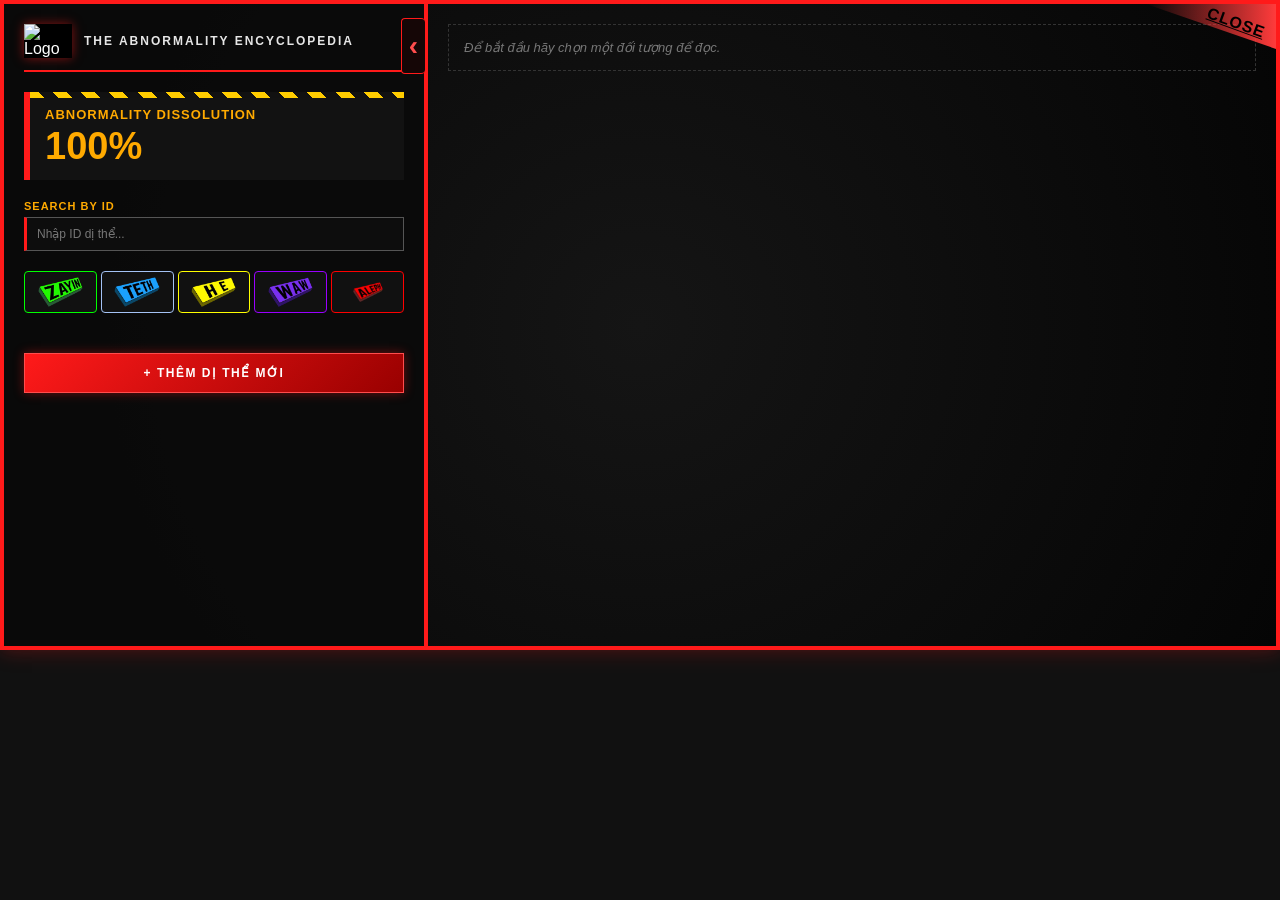
==== commit ce200e8a: "big upd i guess" ====
--- a/abnormality-list.html
+++ b/abnormality-list.html
@@ -1,507 +1,559 @@
-<!DOCTYPE html>
-<html>
-<head>
-    <meta charset="UTF-8">
-    <meta name="viewport" content="width=device-width, initial-scale=1.0">
-    <title>Abnormality List - Tuantu's Lobotomization Branches VN</title>
-    <link rel="stylesheet" href="abnormality-list.css">
-    <link rel="stylesheet" href="abnormality-template.css">
-    <link rel="stylesheet" href="abnormality-tool.css">
-    <link rel="icon" type="image/png" href="TLB.VN.png">
-</head>
-<body>
-<div class="lobotomy-ui">
-    <div class="lob-left-panel">
-        <div class="lob-header">
-            <img src="https://github.com/Void-Architect1/Tuantu-s-Lobotomization-Branches-VN/blob/main/TLB.VN.png?raw=true" alt="Logo" class="lob-logo-img">
-            <div class="lob-title">THE ABNORMALITY ENCYCLOPEDIA</div>
-        </div>
-        <div class="lob-dissolution">
-            <div class="lob-diss-label">ABNORMALITY DISSOLUTION</div>
-            <div class="lob-diss-value">100%</div>
-        </div>
-        <div class="Abnormality-List-Container" id="abnormality-list">
-        </div>
-        <a href="javascript:void(0);" id="openCreateModalBtn" class="lob-create-btn">
-            <span>+ THÊM DỊ THỂ MỚI</span>
-        </a>
-    </div>
-
-    <div class="hide-scrollbar" style="flex: 1; padding: 20px 20px 10px 20px; overflow-y: auto; position: relative;">
-        
-        <div class="lob-info-screen">Để bắt đầu hãy chọn một đối tượng để đọc.</div>
-
-        <div id="abnormality-detail-template" style="display: none;">
-            <div class="Base-Layout-Wrapper">
-              <div class="sidebar-menu">
-                <label class="skeleton" data-modal="modal-obs"><div class="inner">Observation Level</div></label>
-                <label class="skeleton" data-modal="modal-favour"><div class="inner">Work Favour</div></label>
-                <label class="skeleton" data-modal="modal-tips"><div class="inner">Management Tips</div></label>
-                <label class="skeleton" data-modal="modal-ego"><div class="inner">E.G.O Equipments</div></label>
-                <label class="skeleton" data-modal="modal-escape"><div class="inner">Escape Info</div></label>
-                <label class="skeleton" data-modal="modal-appendix"><div class="inner">Appendix</div></label>
-              </div>
-
-              <div class="Base-Container-Border">
-                <div class="Base-Container">
-                  <div class="Header-Title">BASE INFORMATION</div>
-                  
-                  <div class="Main-Content">
-                    <div class="Left-Column">
-                      <div class="Info-Row">
-                        <strong class="Label">Risk Level</strong>
-                        <strong class="Value" id="out-risk"></strong>
-                      </div>
-                      <div class="Info-Row">
-                        <strong class="Label Sub-Class-Label">Subject<br>Classification</strong>
-                        <strong class="Value Big" id="out-id">X-XX-XXX</strong>
-                      </div>
-                      
-                      <div class="Sub-Grid">
-                        <div class="favour-box" style="flex: 1; min-height: 65px; padding: 8px 8px 6px 8px; display: flex !important; flex-direction: column !important; justify-content: space-between !important; align-items: center !important; position: relative !important;">
-                          <span class="favour-title" style="color: #ffffa1; font-size: 13px; position: absolute !important; top: -8px !important; left: 50% !important; transform: translateX(-50%) !important; background: #12110c !important; padding: 0 4px !important; white-space: nowrap !important;">Work Damage</span>
-                          <img id="work-dmg-img" src="" alt="Work Damage" class="Icon-Damage" style="display: none; position: static !important; width: 24px !important; height: 24px !important; margin: 2px auto !important; float: none !important;">
-                          <div class="Damage-Info" style="width: 100%; display: flex !important; justify-content: space-between !important; align-items: center !important; margin-top: auto !important; position: static !important;">
-                            <span id="out-work-dmg-type-text" style="display:none;"></span>
-                            <span id="work-dmg-label" style="color: #FF0000; font-weight: bold; font-size: 13px;">TYPE</span>
-                            <span class="Value" id="out-work-dmg" style="color: #ffffa1; font-size: 14px; white-space: nowrap !important; margin-left: 6px !important;"></span>
-                          </div>
-                        </div>
-                        
-                        <div class="favour-box" style="flex: 1; min-height: 65px; padding: 12px 8px 6px 8px; justify-content: center;">
-                          <span class="favour-title" style="color: #ffffa1; font-size: 13px;">Max.E-Boxes</span>
-                          <span class="E-Box-Value" id="out-max-pe" style="font-size: 22px; margin: auto 0 0 0;"></span>
-                        </div>
-                      </div>
-
-                      <div class="favour-box" style="flex-direction: column; min-height: auto; padding: 15px 12px 12px 12px; margin-top: 15px;">
-                        <span class="favour-title" style="color: #ffffa1;">Work Range</span>
-                        <div class="Work-Range-List" style="width: 100%;">
-                          <div class="Work-Row Good">
-                            <span class="Work-Label">
-                              <img src="https://github.com/Void-Architect1/Tuantu-s-Lobotomization-Branches-VN/blob/main/Good.webp?raw=true" class="Icon-Result" alt="Good"> Good
-                            </span>
-                            <span id="out-good">XX</span>
-                          </div>
-                          <div class="Work-Row Neutral">
-                            <span class="Work-Label">
-                              <img src="https://github.com/Void-Architect1/Tuantu-s-Lobotomization-Branches-VN/blob/main/Neutral.webp?raw=true" class="Icon-Result" alt="Normal"> Normal
-                            </span>
-                            <span id="out-normal">XX</span>
-                          </div>
-                          <div class="Work-Row Bad">
-                            <span class="Work-Label">
-                              <img src="https://github.com/Void-Architect1/Tuantu-s-Lobotomization-Branches-VN/blob/main/Bad.webp?raw=true" class="Icon-Result" alt="Bad"> Bad
-                            </span>
-                            <span id="out-bad">XX</span>
-                          </div>
-                        </div>
-                      </div>
-                    </div>
-
-                    <div class="Right-Column">
-                      <img class="Abnormality-Image" id="out-image" src="" alt="Item-image">
-                      <div class="Abnormality-Name" id="out-name">Abnormality Name</div>
-                      <div class="Quote" id="out-quote"><em><strong>Quote</strong></em></div>
-                      <details class="Description-Box">
-                        <summary class="Description-Title"></summary>
-                        <div class="Description-Content" id="out-des">Mô tả</div>
-                      </details>
-                    </div>
-                  </div>
-
-                  <div class="PE-Box-Footer">
-                    <div class="PE-Box-Title">PE-Boxes <span id="out-pe-unlock"></span></div>
-                  </div>
-                </div>
-              </div>
-
-              <div id="modal-obs" class="Overlay-Modal">
-                <div class="Modal-Content">
-                  <div class="obs-container-border">
-                    <div class="obs-container">
-                      <div class="Info-Row" style="margin-bottom: 15px; padding-bottom: 8px;">
-                        <span style="font-size: 18px; font-weight: bold;">OBSERVATION LEVEL</span>
-                        <label for="toggle-obs" class="Btn-Leave-Corner"><span>LEAVE</span></label>
-                      </div>
-                      <div class="obs-row"><div class="obs-level">Level 1 ( 1 Section Unlocked )</div><div class="obs-effect"><span class="obs-type-box"><span class="obs-val" id="out-obs-1"></span></span></div></div>
-                      <div class="obs-row"><div class="obs-level">Level 2 ( 2 Sections Unlocked )</div><div class="obs-effect"><span class="obs-type-box"><span class="obs-val" id="out-obs-2"></span></span></div></div>
-                      <div class="obs-row"><div class="obs-level">Level 3 ( 3 Sections Unlocked )</div><div class="obs-effect"><span class="obs-type-box"><span class="obs-val" id="out-obs-3"></span></span></div></div>
-                      <div class="obs-row"><div class="obs-level">Level 4 ( All Details Unlocked )</div><div class="obs-effect"><span class="obs-type-box"><span class="obs-val" id="out-obs-4"></span></span><span>Unlocks The Appendix</span></div></div>
-                    </div>
-                  </div>
-                </div>
-              </div>
-
-              <div id="modal-favour" class="Overlay-Modal">
-                <div class="Modal-Content">
-                  <div class="obs-container-border">
-                    <div class="obs-container">
-                      <div class="Info-Row" style="margin-bottom: 20px; padding-bottom: 8px; padding-right: 110px;">
-                        <span style="font-size: 18px; font-weight: bold;">ABNORMALITY WORK FAVOUR</span>
-                        <label for="toggle-favour" class="Btn-Leave-Corner" style="margin-left: 10px;"><span>LEAVE</span></label>
-                      </div>
-                      <div class="favour-grid">
-                        <div class="favour-box">
-                          <span class="favour-title" style="color: #FF5555;">Instinct</span>
-                          <img src="https://github.com/Void-Architect1/Tuantu-s-Lobotomization-Branches-VN/blob/main/Instinct.webp?raw=true" class="favour-icon" alt="Instinct">
-                          <div class="favour-levels">
-                            <div class="favour-row"><span>I</span> <span id="out-instinct-1"></span></div>
-                            <div class="favour-row"><span>II</span> <span id="out-instinct-2"></span></div>
-                            <div class="favour-row"><span>III</span> <span id="out-instinct-3"></span></div>
-                            <div class="favour-row"><span>IV</span> <span id="out-instinct-4"></span></div>
-                            <div class="favour-row"><span>V</span> <span id="out-instinct-5"></span></div>
-                          </div>
-                        </div>
-                        <div class="favour-box">
-                          <span class="favour-title" style="color: #ffffa1;">Insight</span>
-                          <img src="https://github.com/Void-Architect1/Tuantu-s-Lobotomization-Branches-VN/blob/main/Insight.webp?raw=true" class="favour-icon" alt="Insight">
-                          <div class="favour-levels">
-                            <div class="favour-row"><span>I</span> <span id="out-insight-1"></span></div>
-                            <div class="favour-row"><span>II</span> <span id="out-insight-2"></span></div>
-                            <div class="favour-row"><span>III</span> <span id="out-insight-3"></span></div>
-                            <div class="favour-row"><span>IV</span> <span id="out-insight-4"></span></div>
-                            <div class="favour-row"><span>V</span> <span id="out-insight-5"></span></div>
-                          </div>
-                        </div>
-                        <div class="favour-box">
-                          <span class="favour-title" style="color: #CC66FF;">Attachment</span>
-                          <img src="https://github.com/Void-Architect1/Tuantu-s-Lobotomization-Branches-VN/blob/main/Attachment.webp?raw=true" class="favour-icon" alt="Attachment">
-                          <div class="favour-levels">
-                            <div class="favour-row"><span>I</span> <span id="out-attachment-1"></span></div>
-                            <div class="favour-row"><span>II</span> <span id="out-attachment-2"></span></div>
-                            <div class="favour-row"><span>III</span> <span id="out-attachment-3"></span></div>
-                            <div class="favour-row"><span>IV</span> <span id="out-attachment-4"></span></div>
-                            <div class="favour-row"><span>V</span> <span id="out-attachment-5"></span></div>
-                          </div>
-                        </div>
-                        <div class="favour-box">
-                          <span class="favour-title" style="color: #55FFFF;">Repression</span>
-                          <img src="https://github.com/Void-Architect1/Tuantu-s-Lobotomization-Branches-VN/blob/main/Repression.webp?raw=true" class="favour-icon" alt="Repression">
-                          <div class="favour-levels">
-                            <div class="favour-row"><span>I</span> <span id="out-repression-1"></span></div>
-                            <div class="favour-row"><span>II</span> <span id="out-repression-2"></span></div>
-                            <div class="favour-row"><span>III</span> <span id="out-repression-3"></span></div>
-                            <div class="favour-row"><span>IV</span> <span id="out-repression-4"></span></div>
-                            <div class="favour-row"><span>V</span> <span id="out-repression-5"></span></div>
-                          </div>
-                        </div>
-                      </div>
-                    </div>
-                  </div>
-                </div>
-              </div>
-
-              <div id="modal-tips" class="Overlay-Modal">
-                <div class="Modal-Content">
-                  <div class="tips-wrapper">
-                    <div class="tips-container-border">
-                      <div class="tips-container">
-                        <div class="Info-Row" style="border-bottom: 2px solid #FF9441; margin-bottom: 15px; padding-bottom: 8px; padding-right: 110px;">
-                          <span style="font-size: 18px; font-weight: bold; color: #FF9441;">ABNORMALITY MANAGEMENT TIPS</span>
-                          <label for="toggle-tips" class="Btn-Leave-Corner" style="margin-left: 10px;"><span>LEAVE</span></label>
-                        </div>
-                        <div id="out-management-tips-list"></div>
-                      </div>
-                    </div>
-                  </div>
-                </div>
-              </div>
-
-              <div id="modal-ego" class="Overlay-Modal">
-                <div class="Modal-Content">
-                  <div class="obs-container-border">
-                    <div class="obs-container" style="padding-top: 50px;">
-                      <label for="toggle-ego" class="Btn-Leave-Corner"><span>LEAVE</span></label>
-                      <input type="radio" id="ego-tab-1" name="ego-tabs" class="ego-tab-radio" checked>
-                      <input type="radio" id="ego-tab-2" name="ego-tabs" class="ego-tab-radio">
-                      <input type="radio" id="ego-tab-3" name="ego-tabs" class="ego-tab-radio">
-                      <div class="ego-tab-buttons">
-                        <label for="ego-tab-1" class="ego-tab-btn">WEAPON</label>
-                        <label for="ego-tab-2" class="ego-tab-btn">SUIT</label>
-                        <label for="ego-tab-3" class="ego-tab-btn">GIFT</label>
-                      </div>
-                      <div class="ego-content-area">
-                        <div id="ego-panel-weapon" class="ego-panel">
-                          <div class="Info-Row" style="border-bottom: none;"><span style="font-size: 18px; font-weight: bold; width: 100%; text-align: right;">E.G.O WEAPON</span></div>
-                          <div class="ego-grid">
-                            <div class="ego-left">
-                              <div class="ego-row"><span>Grade</span><span class="Rainbow-Level dynamic-risk" id="out-weapon-grade"></span></div>
-                              <div class="ego-row"><span>Cost</span><span><img src="https://github.com/Void-Architect1/Tuantu-s-Lobotomization-Branches-VN/blob/main/EBoxIcon.webp?raw=true" style="width:14px; vertical-align:-2px;"> <span id="out-weapon-cost"></span></span></div>
-                              <div class="ego-row"><span>Max Amount</span><span id="out-weapon-amount"></span></div>
-                              <div class="ego-row" style="flex-direction:column; align-items:stretch; gap:2px;"><span>Damage</span><span id="out-weapon-damage" style="text-align:right;"></span></div>
-                              <div class="ego-row"><span>Attack Speed</span><span id="out-weapon-speed"></span></div>
-                              <div class="ego-row"><span>Attack Range</span><span id="out-weapon-range"></span></div>
-                              <div style="font-weight:bold; font-size:12px; margin-top:5px;">Passive</div>
-                              <div class="ego-desc-text" id="out-weapon-passive"></div>
-                              <div style="font-weight:bold; font-size:12px; margin-top:5px;">Requirements</div>
-                              <div class="ego-stat-box"><div class="stat-item"><span id="out-weapon-require"></span></div></div>
-                            </div>
-                            <div class="ego-right">
-                              <img src="" class="ego-img-box" id="out-weapon-image" alt="Weapon Image">
-                              <div class="ego-name" id="out-weapon-name"></div>
-                              <details class="Description-Box"><summary class="Description-Title"></summary><div class="Description-Content" id="out-weapon-des"></div></details>
-                            </div>
-                          </div>
-                          <div class="ego-footer-obs">Observation Level <span id="out-weapon-obs"></span></div>
-                        </div>
-                        <div id="ego-panel-suit" class="ego-panel">
-                          <div class="Info-Row" style="border-bottom: none;"><span style="font-size: 18px; font-weight: bold; width: 100%; text-align: right;">E.G.O SUIT</span></div>
-                          <div class="ego-grid">
-                            <div class="ego-left">
-                              <div class="ego-row"><span>Grade</span><span class="Rainbow-Level dynamic-risk" id="out-suit-grade"></span></div>
-                              <div class="ego-row"><span>Cost</span><span><img src="https://github.com/Void-Architect1/Tuantu-s-Lobotomization-Branches-VN/blob/main/EBoxIcon.webp?raw=true" style="width:14px; vertical-align:-2px;"> <span id="out-suit-cost"></span></span></div>
-                              <div class="ego-row"><span>Max Amount</span><span id="out-suit-amount"></span></div>
-                              <div class="ego-row" style="color:#FF5555;"><span style="display: flex; align-items: center; gap: 5px;"><img src="https://github.com/Void-Architect1/Tuantu-s-Lobotomization-Branches-VN/blob/main/Red.webp?raw=true" class="dmg-icon" alt="Red"> RED Defense</span><span id="out-suit-red"></span></div>
-                              <div class="ego-row" style="color:#F3F3F3;"><span style="display: flex; align-items: center; gap: 5px;"><img src="https://github.com/Void-Architect1/Tuantu-s-Lobotomization-Branches-VN/blob/main/White.webp?raw=true" class="dmg-icon" alt="White"> WHITE Defense</span><span id="out-suit-white"></span></div>
-                              <div class="ego-row" style="color:#CC66FF;"><span style="display: flex; align-items: center; gap: 5px;"><img src="https://github.com/Void-Architect1/Tuantu-s-Lobotomization-Branches-VN/blob/main/Black.webp?raw=true" class="dmg-icon" alt="Black"> BLACK Defense</span><span id="out-suit-black"></span></div>
-                              <div class="ego-row" style="color:#55FFFF;"><span style="display: flex; align-items: center; gap: 5px;"><img src="https://github.com/Void-Architect1/Tuantu-s-Lobotomization-Branches-VN/blob/main/Pale.webp?raw=true" class="dmg-icon" alt="Pale"> PALE Defense</span><span id="out-suit-pale"></span></div>
-                              <div style="font-weight:bold; font-size:12px; margin-top:5px;">Passive</div>
-                              <div class="ego-desc-text" id="out-suit-passive"></div>
-                              <div style="font-weight:bold; font-size:12px; margin-top:5px;">Requirements</div>
-                              <div class="ego-stat-box"><div class="stat-item"><span id="out-suit-require"></span></div></div>
-                            </div>
-                            <div class="ego-right">
-                              <img src="" class="ego-img-box" id="out-suit-image" alt="Suit Image">
-                              <div class="ego-name" id="out-suit-name"></div>
-                              <details class="Description-Box"><summary class="Description-Title"></summary><div class="Description-Content" id="out-suit-des"></div></details>
-                            </div>
-                          </div>
-                          <div class="ego-footer-obs">Observation Level <span id="out-suit-obs"></span></div>
-                        </div>
-                        <div id="ego-panel-gift" class="ego-panel">
-                          <div class="Info-Row" style="border-bottom: none;"><span style="font-size: 18px; font-weight: bold; width: 100%; text-align: right;">E.G.O GIFT</span></div>
-                          <div class="ego-grid">
-                            <div class="ego-left">
-                              <div class="ego-row"><span>Chance</span><span id="out-gift-chance"></span></div>
-                              <div style="font-weight:bold; font-size:12px; margin-top:5px;">Stats</div>
-                              <div class="ego-stat-box"><div class="stat-item"><span id="out-gift-stats"></span></div></div>
-                              <div style="font-weight:bold; font-size:12px; margin-top:10px;">Passive</div>
-                              <div class="ego-desc-text" id="out-gift-passive"></div>
-                            </div>
-                            <div class="ego-right">
-                              <img src="" class="ego-img-box" id="out-gift-image" alt="Gift Image">
-                              <div class="ego-name" id="out-gift-name"></div>
-                              <details class="Description-Box"><summary class="Description-Title"></summary><div class="Description-Content" id="out-gift-des"></div></details>
-                            </div>
-                          </div>
-                          <div class="ego-footer-obs">Observation Level <span id="out-gift-obs"></span></div>
-                        </div>
-                      </div>
-                    </div>
-                  </div>
-                </div>
-              </div>
-
-              <div id="modal-escape" class="Overlay-Modal">
-                <div class="Modal-Content">
-                  <div class="obs-container-border">
-                    <div class="obs-container">
-                      <label for="toggle-escape" class="Btn-Leave-Corner" style="margin-left: 10px;"><span>LEAVE</span></label>
-                      <div class="Info-Row" style="margin-bottom: 15px; padding-bottom: 8px; padding-right: 110px;">
-                        <span style="font-size: 18px; font-weight: bold;">ABNORMALITY ESCAPE INFORMATION</span>
-                      </div>
-                      <div class="ego-grid">
-                        <div class="ego-left">
-                          <div class="ego-row"><span>Risk Level</span><span class="Rainbow-Level dynamic-risk" id="out-escape-risk"></span></div>
-                          <div class="ego-row"><span>Health</span><span id="out-escape-hp"></span></div>
-                          <div class="Sub-Grid" style="margin: 10px 0;">
-                            <div class="favour-box" style="flex: 1; min-height: 75px; padding: 12px 8px 6px 8px; justify-content: center;">
-                              <span class="favour-title" style="color: #ffffa1; font-size: 9px;">QLIPHOTH COUNTER</span>
-                              <div style="display: flex; align-items: center; gap: 8px; margin: auto 0 0 0;">
-                                <img src="https://github.com/Void-Architect1/Tuantu-s-Lobotomization-Branches-VN/blob/main/Qliphoth.webp?raw=true" style="width: 22px; height: 22px; object-fit: contain;">
-                                <span style="font-size: 20px; font-weight: bold; color: #FF9900;" id="out-escape-qliphoth"></span>
-                              </div>
-                            </div>
-                            <div class="favour-box" style="flex: 1; min-height: 75px; padding: 12px 8px 6px 8px; justify-content: center;">
-                              <span class="favour-title" style="color: #ffffa1; font-size: 9px;">ABNORMALITY DEFENSE</span>
-                              <div style="display: grid; grid-template-columns: 1fr 1fr; gap: 4px; width: 100%; font-size: 11px; font-weight: bold; margin: auto 0 0 0;">
-                                <span style="color: #FF5555; text-align: center;" id="out-escape-red"></span><img src="https://github.com/Void-Architect1/Tuantu-s-Lobotomization-Branches-VN/blob/main/Red.webp?raw=true" class="dmg-icon">
-                                <span style="color: #FFFF99; text-align: center;" id="out-escape-white"></span><img src="https://github.com/Void-Architect1/Tuantu-s-Lobotomization-Branches-VN/blob/main/White.webp?raw=true" class="dmg-icon">
-                                <span style="color: #CC66FF; text-align: center;" id="out-escape-black"></span><img src="https://github.com/Void-Architect1/Tuantu-s-Lobotomization-Branches-VN/blob/main/Black.webp?raw=true" class="dmg-icon">
-                                <span style="color: #55FFFF; text-align: center;" id="out-escape-pale"></span><img src="https://github.com/Void-Architect1/Tuantu-s-Lobotomization-Branches-VN/blob/main/Pale.webp?raw=true" class="dmg-icon">
-                              </div>
-                            </div>
-                          </div>
-                          <details class="Description-Box">
-                            <summary class="Description-Title" style="width: 100%; box-sizing: border-box; text-align: center; border: 1px solid #FFFFA1; background: #FFFFA1; color: #12110c; margin-bottom: 5px;">PASSIVE</summary>
-                            <div class="Description-Content" style="border-top: 1px dashed #FFFFA1;"><span id="out-escape-passive"></span></div>
-                          </details>
-                          <details class="Description-Box" style="margin-top: 10px;">
-                            <summary class="Description-Title" style="width: 100%; box-sizing: border-box; text-align: center; border: 1px solid #FFFFA1; background: #FFFFA1; color: #12110c; margin-bottom: 5px;">SKILL</summary>
-                            <div class="Description-Content" style="border-top: 1px dashed #FFFFA1;"><span id="out-escape-skill"></span></div>
-                          </details>
-                        </div>
-                        <div class="ego-right">
-                          <img src="" id="out-escape-image" class="ego-img-box" alt="Escape Image">
-                          <div class="ego-name dynamic-escape-status" style="font-size: 14px; margin-top: 10px;" id="out-escape-status"></div>
-                          <div style="border-top: 1px solid #FFFFA1; margin-top: 8px; padding-top: 8px; text-align: center;">
-                            <div style="font-size: 11px; font-weight: bold;">SUBJECT CLASSIFICATION</div>
-                            <div style="font-size: 16px; font-weight: bold;" id="out-escape-id"></div>
-                          </div>
-                        </div>
-                      </div>
-                      <div class="PE-Box-Footer" style="margin-top: 15px;">
-                        <div class="PE-Box-Title" style="font-size: 14px; padding: 4px 15px;">PE-Boxes <span id="out-escape-pe"></span></div>
-                      </div>
-                    </div>
-                  </div>
-                </div>
-              </div>
-
-              <div id="modal-appendix" class="Overlay-Modal">
-                <div class="Modal-Content">
-                  <div class="appendix-wrapper">
-                    <div class="appendix-container-border">
-                      <div class="appendix-container" style="position: relative;">
-                        <label for="toggle-appendix" class="Btn-Leave-Corner" style="margin-left: 10px;"><span>LEAVE</span></label>
-                        <div class="Info-Row" style="border-bottom: 2px solid #FF9441; margin-bottom: 15px; padding-bottom: 8px; padding-right: 110px;">
-                          <span style="font-size: 18px; font-weight: bold; color: #FF9441;">ABNORMALITY APPENDIX</span>
-                        </div>
-                        <div id="out-appendix-container"></div>
-                      </div>
-                    </div>
-                  </div>
-                </div>
-              </div>
-
-            </div>
-            <div class="credit">
-                <span>AUTHOR: <span id="abn-credit-author" style="color: #ff9441;"></span></span>
-                <span class="credit-divider">|</span>
-                <span>DATE: <span id="abn-credit-date"></span></span>
-            </div>
-        </div>
-    
-    <div id="tool-detail-template" style="display: none;">
-    <div class="tool-container-border">
-    <div class="tool-container">
-
-        <div class="tool-sidebar">
-            <div class="tool-img-box">
-                <img src="" id="tool-out-image" alt="Tool Abnormality">
-            </div>
-            <div class="tool-header-info">
-                <h2 id="tool-out-name"></h2>
-                <div class="tool-sub-info">
-                    <span id="tool-out-id"></span>
-                    <span id="tool-out-risk" class="dynamic-risk"></span>
-                </div>
-            </div>
-            <div class="tool-quote" id="tool-out-quote"></div>
-            <fieldset class="tool-classification">
-                <legend>Type of Abnormality</legend>
-                <span class="class-tag" id="tool-out-type"></span>
-            </fieldset>
-
-            <div class="modal-trigger-btn-border" onclick="openModal('tool-desc-modal')">
-                <div class="modal-trigger-btn">
-                    <span>DESCRIPTION</span>
-                </div>
-            </div>
-
-            <div class="modal-trigger-btn-border" onclick="openModal('tool-appendix-modal')">
-                <div class="modal-trigger-btn">
-                    <span>APPENDIX</span>
-                </div>
-            </div>
-        </div>
-
-        <div class="panel-log-border" id="tool-log-panel">
-            <div class="panel-log">
-                <div class="panel-header" onclick="togglePanel('tool-log-panel')">
-                    <span>LOG</span>
-                </div>
-                <div class="panel-content">
-                    <div class="log-list" id="out-log-list">
-                    
-                    </div>
-                </div>
-            </div>
-        </div>
-
-        <div class="panel-method-border" id="tool-method-panel">
-            <div class="panel-method">
-                <div class="panel-header" onclick="togglePanel('tool-method-panel')">
-                    <span>METHOD</span>
-                </div>
-                <div class="panel-content">
-                    <div class="method-list" id="out-method-list">
-                    
-                    </div>
-                </div>
-            </div>
-        </div>
-    </div>
-    </div>
-        <div class="credit">
-            <span>AUTHOR: <span id="tool-credit-author" style="color: #ff9441;"></span></span>
-            <span class="credit-divider">|</span>
-            <span>DATE: <span id="tool-credit-date"></span></span>
-        </div>
-
-    <div class="custom-modal-overlay" id="tool-desc-modal">
-        <div class="custom-modal-box" style="background: none; border: none; box-shadow: none; width: 100%; max-width: 650px; min-width: 300px; position: relative;">
-            <div class="appendix-wrapper" style="position: relative; width: 100%;">
-                <div class="desc-container-border">
-                    <div class="desc-container" style="position: relative;">
-                        <div class="Btn-Leave-Corner" onclick="closeModal('tool-desc-modal')">
-                            <span>LEAVE</span>
-                        </div>
-
-                        <div class="Info-Row" style="border-bottom: 2px solid #ffffa1; margin-bottom: 15px; padding-bottom: 8px; padding-right: 110px;">
-                            <span style="font-size: 18px; font-weight: bold; color: #ffffa1;">DESCRIPTION DETAILS</span>
-                        </div>
-
-                        <div class="desc-content-body">
-                            <p style="color: #ffffa1; font-size: 14px; line-height: 1.6; margin-bottom: 12px;" id="tool-out-des">
-                                Mô tả
-                            </p>
-                        </div>
-
-                    </div>
-                </div>
-            </div>
-        </div>
-    </div>
-
-    <div class="custom-modal-overlay" id="tool-appendix-modal">
-        <div class="custom-modal-box" style="background: none; border: none; box-shadow: none; width: 100%; max-width: 650px; min-width: 300px; position: relative;">
-            <div class="appendix-wrapper" style="position: relative; width: 100%;">
-                <div class="appendix-container-border">
-                    <div class="appendix-container" style="position: relative;">
-                        <div class="Btn-Leave-Corner" onclick="closeModal('tool-appendix-modal')">
-                            <span>LEAVE</span>
-                        </div>
-                        <div class="Info-Row" style="border-bottom: 2px solid #FF9441; margin-bottom: 15px; padding-bottom: 8px; padding-right: 110px;">
-                            <span style="font-size: 18px; font-weight: bold; color: #FF9441;">APPENDIX</span>
-                        </div>
-                        <div id="out-tool-appendix-container"></div>
-                    </div>
-                </div>
-            </div>
-        </div>
-    </div>
-    </div>
-    </div>
-
-    <a href="index.html" class="Btn-Home-Corner" target="_top">
-        <span>CLOSE</span>
-    </a>
-</div>
-
-<div id="createChoiceModal" class="lob-modal-overlay">
-    <div class="lob-modal-box">
-        <a href="javascript:void(0);" id="closeChoiceModal" class="Btn-Leave-Corner modal-close-corner">
-            <span>CLOSE</span>
-        </a>
-        <div class="lob-modal-title">CHỌN LOẠI DỊ THỂ BẠN MUỐN TẠO</div>
-        <div class="lob-modal-options">
-            <a href="abnormality-template.html" class="lob-modal-option-btn" target="_top">+ Abnormality</a>
-            <a href="abnormality-tool.html" class="lob-modal-option-btn" target="_top">+ Abnormality-Tool</a>
-        </div>
-    </div>
-</div>
-<script type="module" src="abnormality-list.js"></script>
-</body>
-</html>
+<!DOCTYPE html>
+<html>
+<head>
+    <meta charset="UTF-8">
+    <meta name="viewport" content="width=device-width, initial-scale=1.0">
+    <title>Abnormality List - Tuantu's Lobotomization Branches VN</title>
+    <link rel="stylesheet" href="abnormality-list.css">
+    <link rel="stylesheet" href="abnormality-template.css">
+    <link rel="stylesheet" href="abnormality-tool.css">
+    <link rel="stylesheet" href="loading-screen.css">
+    <link rel="icon" type="image/png" href="TLB.VN.png">
+</head>
+<body>
+<div id="intro-splash" class="loading-screen">
+    <div class="loading-content">
+        <div class="loading-brand">
+            <img src="https://github.com/Void-Architect1/Tuantu-s-Lobotomization-Branches-VN/blob/main/TLB.VN.png?raw=true" class="loading-logo" alt="Logo">
+            <div class="loading-title-box">
+                <span class="loading-title"><span style="font-size: 1.6rem;">T</span>UANTU'S <span style="font-size: 1.6rem;">L</span>OBOTOMIZATION <span style="font-size: 1.6rem;">B</span>RANCHES <span style="font-size: 1.6rem;">VN</span></span>
+<br><span class="loading-subtitle">FACE THE TEMPLATE, MAKE THE ABNORMALITY</span>
+            </div>
+        </div>
+        <div class="loading-sub">Đang thiết lập kết nối bảo mật...</div>
+    </div>
+</div>
+<div class="lobotomy-ui">
+    <div class="lob-left-panel">
+            <button type="button" class="sidebar-toggle" id="sidebar-toggle" aria-label="Thu hoặc mở danh sách" aria-expanded="true">‹</button>
+      <div class="sidebar-resizer" id="sidebar-resizer" aria-hidden="true"></div>
+        <div class="lob-header">
+            <img src="https://github.com/Void-Architect1/Tuantu-s-Lobotomization-Branches-VN/blob/main/TLB.VN.png?raw=true" alt="Logo" class="lob-logo-img">
+            <div class="lob-title">THE ABNORMALITY ENCYCLOPEDIA</div>
+        </div>
+        <div class="lob-dissolution">
+            <div class="lob-diss-label">ABNORMALITY DISSOLUTION</div>
+            <div class="lob-diss-value">100%</div>
+        </div>
+        <label class="abnormality-search" for="abnormality-search-input">
+          <span>SEARCH BY ID</span>
+          <input type="search" id="abnormality-search-input" placeholder="Nhập ID dị thể..." autocomplete="off">
+        </label>
+        <div class="abnormality-categories" id="abnormality-categories" aria-label="Lọc theo Risk Level">
+          <button type="button" class="category-btn category-zayin" data-category="zayin" aria-label="ZAYIN">
+            <img src="Risk_Zayin.webp" alt="ZAYIN">
+          </button>
+          <button type="button" class="category-btn category-teth" data-category="teth" aria-label="TETH">
+            <img src="Risk_Teth.webp" alt="TETH">
+          </button>
+          <button type="button" class="category-btn category-he" data-category="he" aria-label="HE">
+            <img src="Risk_He.webp" alt="HE">
+          </button>
+          <button type="button" class="category-btn category-waw" data-category="waw" aria-label="WAW">
+            <img src="Risk_Waw.webp" alt="WAW">
+          </button>
+          <button type="button" class="category-btn category-aleph" data-category="aleph" aria-label="ALEPH">
+            <img src="Aleph.webp" alt="ALEPH">
+          </button>
+        </div>
+        <div class="Abnormality-List-Container" id="abnormality-list">
+        </div>
+        <a href="javascript:void(0);" id="openCreateModalBtn" class="lob-create-btn">
+            <span>+ THÊM DỊ THỂ MỚI</span>
+        </a>
+    </div>
+
+    <div class="hide-scrollbar" style="flex: 1; padding: 20px 20px 3px 20px; overflow-y: auto; position: relative;">
+        
+        <div class="lob-info-screen">Để bắt đầu hãy chọn một đối tượng để đọc.</div>
+
+        <div id="abnormality-detail-template" style="display: none;">
+            <div class="Base-Layout-Wrapper">
+              <div class="sidebar-menu">
+                <label class="skeleton" data-modal="modal-obs"><div class="inner">Observation Level</div></label>
+                <label class="skeleton" data-modal="modal-favour"><div class="inner">Work Favour</div></label>
+                <label class="skeleton" data-modal="modal-tips"><div class="inner">Management Tips</div></label>
+                <label class="skeleton" data-modal="modal-ego"><div class="inner">E.G.O Equipments</div></label>
+                <label class="skeleton" data-modal="modal-escape"><div class="inner">Escape Info</div></label>
+                <label class="skeleton" data-modal="modal-appendix"><div class="inner">Appendix</div></label>
+              </div>
+
+              <div class="Base-Container-Border">
+                <div class="Base-Container">
+                  <div class="Header-Title">BASE INFORMATION</div>
+                  
+                  <div class="Main-Content">
+                    <div class="Left-Column">
+                      <div class="Info-Row">
+                        <strong class="Label">Risk Level</strong>
+                        <strong class="Value" id="out-risk"></strong>
+                      </div>
+                      <div class="Info-Row">
+                        <strong class="Label Sub-Class-Label">Subject<br>Classification</strong>
+                        <strong class="Value Big" id="out-id">X-XX-XXX</strong>
+                      </div>
+                      
+                      <div class="Sub-Grid">
+                        <div class="favour-box" style="flex: 1; min-height: 65px; padding: 8px 8px 6px 8px; display: flex !important; flex-direction: column !important; justify-content: space-between !important; align-items: center !important; position: relative !important;">
+                          <span class="favour-title" style="color: #ffffa1; font-size: 13px; position: absolute !important; top: -8px !important; left: 50% !important; transform: translateX(-50%) !important; background: #12110c !important; padding: 0 4px !important; white-space: nowrap !important;">Work Damage</span>
+                          <img id="work-dmg-img" src="" alt="Work Damage" class="Icon-Damage" style="display: none; position: static !important; width: 24px !important; height: 24px !important; margin: 2px auto !important; float: none !important;">
+                          <div class="Damage-Info" style="width: 100%; display: flex !important; justify-content: space-between !important; align-items: center !important; margin-top: auto !important; position: static !important;">
+                            <span id="out-work-dmg-type-text" style="display:none;"></span>
+                            <span id="work-dmg-label" style="color: #FF0000; font-weight: bold; font-size: 13px;">TYPE</span>
+                            <span class="Value" id="out-work-dmg" style="color: #ffffa1; font-size: 14px; white-space: nowrap !important; margin-left: 6px !important;"></span>
+                          </div>
+                        </div>
+                        
+                        <div class="favour-box" style="flex: 1; min-height: 65px; padding: 12px 8px 6px 8px; justify-content: center;">
+                          <span class="favour-title" style="color: #ffffa1; font-size: 13px;">Max.E-Boxes</span>
+                          <span class="E-Box-Value" id="out-max-pe" style="font-size: 22px; margin: auto 0 0 0;"></span>
+                        </div>
+                      </div>
+
+                      <div class="favour-box" style="flex-direction: column; min-height: auto; padding: 15px 12px 12px 12px; margin-top: 15px;">
+                        <span class="favour-title" style="color: #ffffa1;">Work Range</span>
+                        <div class="Work-Range-List" style="width: 100%;">
+                          <div class="Work-Row Good">
+                            <span class="Work-Label">
+                              <img src="https://github.com/Void-Architect1/Tuantu-s-Lobotomization-Branches-VN/blob/main/Good.webp?raw=true" class="Icon-Result" alt="Good"> Good
+                            </span>
+                            <span id="out-good">XX</span>
+                          </div>
+                          <div class="Work-Row Neutral">
+                            <span class="Work-Label">
+                              <img src="https://github.com/Void-Architect1/Tuantu-s-Lobotomization-Branches-VN/blob/main/Neutral.webp?raw=true" class="Icon-Result" alt="Normal"> Normal
+                            </span>
+                            <span id="out-normal">XX</span>
+                          </div>
+                          <div class="Work-Row Bad">
+                            <span class="Work-Label">
+                              <img src="https://github.com/Void-Architect1/Tuantu-s-Lobotomization-Branches-VN/blob/main/Bad.webp?raw=true" class="Icon-Result" alt="Bad"> Bad
+                            </span>
+                            <span id="out-bad">XX</span>
+                          </div>
+                        </div>
+                      </div>
+                    </div>
+
+                    <div class="Right-Column">
+                      <img class="Abnormality-Image" id="out-image" src="" alt="Item-image">
+                      <div class="Abnormality-Name" id="out-name">Abnormality Name</div>
+                      <div class="Quote" id="out-quote"><em><strong>Quote</strong></em></div>
+                      <details class="Description-Box">
+                        <summary class="Description-Title"></summary>
+                        <div class="Description-Content" id="out-des">Mô tả</div>
+                      </details>
+                    </div>
+                  </div>
+
+                  <div class="PE-Box-Footer">
+                    <div class="PE-Box-Title">PE-Boxes <span id="out-pe-unlock"></span></div>
+                  </div>
+                </div>
+              </div>
+
+              <div id="modal-obs" class="Overlay-Modal">
+                <div class="Modal-Content">
+                  <div class="obs-container-border">
+                    <div class="obs-container">
+                      <div class="Info-Row" style="margin-bottom: 15px; padding-bottom: 8px;">
+                        <span style="font-size: 18px; font-weight: bold;">OBSERVATION LEVEL</span>
+                        <label for="toggle-obs" class="Btn-Leave-Corner"><span>LEAVE</span></label>
+                      </div>
+                      <div class="obs-row"><div class="obs-level">Level 1 ( 1 Section Unlocked )</div><div class="obs-effect"><span class="obs-type-box"><span class="obs-val" id="out-obs-1"></span></span></div></div>
+                      <div class="obs-row"><div class="obs-level">Level 2 ( 2 Sections Unlocked )</div><div class="obs-effect"><span class="obs-type-box"><span class="obs-val" id="out-obs-2"></span></span></div></div>
+                      <div class="obs-row"><div class="obs-level">Level 3 ( 3 Sections Unlocked )</div><div class="obs-effect"><span class="obs-type-box"><span class="obs-val" id="out-obs-3"></span></span></div></div>
+                      <div class="obs-row"><div class="obs-level">Level 4 ( All Details Unlocked )</div><div class="obs-effect"><span class="obs-type-box"><span class="obs-val" id="out-obs-4"></span></span><span>Unlocks The Appendix</span></div></div>
+                    </div>
+                  </div>
+                </div>
+              </div>
+
+              <div id="modal-favour" class="Overlay-Modal">
+                <div class="Modal-Content">
+                  <div class="obs-container-border">
+                    <div class="obs-container">
+                      <div class="Info-Row" style="margin-bottom: 20px; padding-bottom: 8px; padding-right: 110px;">
+                        <span style="font-size: 18px; font-weight: bold;">ABNORMALITY WORK FAVOUR</span>
+                        <label for="toggle-favour" class="Btn-Leave-Corner" style="margin-left: 10px;"><span>LEAVE</span></label>
+                      </div>
+                      <div class="favour-grid">
+                        <div class="favour-box">
+                          <span class="favour-title" style="color: #FF5555;">Instinct</span>
+                          <img src="https://github.com/Void-Architect1/Tuantu-s-Lobotomization-Branches-VN/blob/main/Instinct.webp?raw=true" class="favour-icon" alt="Instinct">
+                          <div class="favour-levels">
+                            <div class="favour-row"><span>I</span> <span id="out-instinct-1"></span></div>
+                            <div class="favour-row"><span>II</span> <span id="out-instinct-2"></span></div>
+                            <div class="favour-row"><span>III</span> <span id="out-instinct-3"></span></div>
+                            <div class="favour-row"><span>IV</span> <span id="out-instinct-4"></span></div>
+                            <div class="favour-row"><span>V</span> <span id="out-instinct-5"></span></div>
+                          </div>
+                        </div>
+                        <div class="favour-box">
+                          <span class="favour-title" style="color: #ffffa1;">Insight</span>
+                          <img src="https://github.com/Void-Architect1/Tuantu-s-Lobotomization-Branches-VN/blob/main/Insight.webp?raw=true" class="favour-icon" alt="Insight">
+                          <div class="favour-levels">
+                            <div class="favour-row"><span>I</span> <span id="out-insight-1"></span></div>
+                            <div class="favour-row"><span>II</span> <span id="out-insight-2"></span></div>
+                            <div class="favour-row"><span>III</span> <span id="out-insight-3"></span></div>
+                            <div class="favour-row"><span>IV</span> <span id="out-insight-4"></span></div>
+                            <div class="favour-row"><span>V</span> <span id="out-insight-5"></span></div>
+                          </div>
+                        </div>
+                        <div class="favour-box">
+                          <span class="favour-title" style="color: #CC66FF;">Attachment</span>
+                          <img src="https://github.com/Void-Architect1/Tuantu-s-Lobotomization-Branches-VN/blob/main/Attachment.webp?raw=true" class="favour-icon" alt="Attachment">
+                          <div class="favour-levels">
+                            <div class="favour-row"><span>I</span> <span id="out-attachment-1"></span></div>
+                            <div class="favour-row"><span>II</span> <span id="out-attachment-2"></span></div>
+                            <div class="favour-row"><span>III</span> <span id="out-attachment-3"></span></div>
+                            <div class="favour-row"><span>IV</span> <span id="out-attachment-4"></span></div>
+                            <div class="favour-row"><span>V</span> <span id="out-attachment-5"></span></div>
+                          </div>
+                        </div>
+                        <div class="favour-box">
+                          <span class="favour-title" style="color: #55FFFF;">Repression</span>
+                          <img src="https://github.com/Void-Architect1/Tuantu-s-Lobotomization-Branches-VN/blob/main/Repression.webp?raw=true" class="favour-icon" alt="Repression">
+                          <div class="favour-levels">
+                            <div class="favour-row"><span>I</span> <span id="out-repression-1"></span></div>
+                            <div class="favour-row"><span>II</span> <span id="out-repression-2"></span></div>
+                            <div class="favour-row"><span>III</span> <span id="out-repression-3"></span></div>
+                            <div class="favour-row"><span>IV</span> <span id="out-repression-4"></span></div>
+                            <div class="favour-row"><span>V</span> <span id="out-repression-5"></span></div>
+                          </div>
+                        </div>
+                      </div>
+                    </div>
+                  </div>
+                </div>
+              </div>
+
+              <div id="modal-tips" class="Overlay-Modal">
+                <div class="Modal-Content">
+                  <div class="tips-wrapper">
+                    <div class="tips-container-border">
+                      <div class="tips-container">
+                        <div class="Info-Row" style="border-bottom: 2px solid #FF9441; margin-bottom: 15px; padding-bottom: 8px; padding-right: 110px;">
+                          <span style="font-size: 18px; font-weight: bold; color: #FF9441;">ABNORMALITY MANAGEMENT TIPS</span>
+                          <label for="toggle-tips" class="Btn-Leave-Corner" style="margin-left: 10px;"><span>LEAVE</span></label>
+                        </div>
+                        <div id="out-management-tips-list"></div>
+                      </div>
+                    </div>
+                  </div>
+                </div>
+              </div>
+
+              <div id="modal-ego" class="Overlay-Modal">
+                <div class="Modal-Content">
+                  <div class="obs-container-border">
+                    <div class="obs-container" style="padding-top: 50px;">
+                      <label for="toggle-ego" class="Btn-Leave-Corner"><span>LEAVE</span></label>
+                      <input type="radio" id="ego-tab-1" name="ego-tabs" class="ego-tab-radio" checked>
+                      <input type="radio" id="ego-tab-2" name="ego-tabs" class="ego-tab-radio">
+                      <input type="radio" id="ego-tab-3" name="ego-tabs" class="ego-tab-radio">
+                      <div class="ego-tab-buttons">
+                        <label for="ego-tab-1" class="ego-tab-btn">WEAPON</label>
+                        <label for="ego-tab-2" class="ego-tab-btn">SUIT</label>
+                        <label for="ego-tab-3" class="ego-tab-btn">GIFT</label>
+                      </div>
+                      <div class="ego-content-area">
+                        <div id="ego-panel-weapon" class="ego-panel">
+                          <div class="Info-Row" style="border-bottom: none;"><span style="font-size: 18px; font-weight: bold; width: 100%; text-align: right;">E.G.O WEAPON</span></div>
+                          <div class="ego-grid">
+                            <div class="ego-left">
+                              <div class="ego-row"><span>Grade</span><span class="Rainbow-Level dynamic-risk" id="out-weapon-grade"></span></div>
+                              <div class="ego-row"><span>Cost</span><span><img src="https://github.com/Void-Architect1/Tuantu-s-Lobotomization-Branches-VN/blob/main/EBoxIcon.webp?raw=true" style="width:14px; vertical-align:-2px;"> <span id="out-weapon-cost"></span></span></div>
+                              <div class="ego-row"><span>Max Amount</span><span id="out-weapon-amount"></span></div>
+                              <div class="ego-row" style="flex-direction:column; align-items:stretch; gap:2px;"><span>Damage</span><span id="out-weapon-damage" style="text-align:right;"></span></div>
+                              <div class="ego-row"><span>Attack Speed</span><span id="out-weapon-speed"></span></div>
+                              <div class="ego-row"><span>Attack Range</span><span id="out-weapon-range"></span></div>
+                              <div style="font-weight:bold; font-size:12px; margin-top:5px;">Passive</div>
+                              <div class="ego-desc-text" id="out-weapon-passive"></div>
+                              <div style="font-weight:bold; font-size:12px; margin-top:5px;">Requirements</div>
+                              <div class="ego-stat-box"><div class="stat-item"><span id="out-weapon-require"></span></div></div>
+                            </div>
+                            <div class="ego-right">
+                              <img src="" class="ego-img-box" id="out-weapon-image" alt="Weapon Image">
+                              <div class="ego-name" id="out-weapon-name"></div>
+                              <details class="Description-Box"><summary class="Description-Title"></summary><div class="Description-Content" id="out-weapon-des"></div></details>
+                            </div>
+                          </div>
+                          <div class="ego-footer-obs">Observation Level <span id="out-weapon-obs"></span></div>
+                        </div>
+                        <div id="ego-panel-suit" class="ego-panel">
+                          <div class="Info-Row" style="border-bottom: none;"><span style="font-size: 18px; font-weight: bold; width: 100%; text-align: right;">E.G.O SUIT</span></div>
+                          <div class="ego-grid">
+                            <div class="ego-left">
+                              <div class="ego-row"><span>Grade</span><span class="Rainbow-Level dynamic-risk" id="out-suit-grade"></span></div>
+                              <div class="ego-row"><span>Cost</span><span><img src="https://github.com/Void-Architect1/Tuantu-s-Lobotomization-Branches-VN/blob/main/EBoxIcon.webp?raw=true" style="width:14px; vertical-align:-2px;"> <span id="out-suit-cost"></span></span></div>
+                              <div class="ego-row"><span>Max Amount</span><span id="out-suit-amount"></span></div>
+                              <div class="ego-row" style="color:#FF5555;"><span style="display: flex; align-items: center; gap: 5px;"><img src="https://github.com/Void-Architect1/Tuantu-s-Lobotomization-Branches-VN/blob/main/Red.webp?raw=true" class="dmg-icon" alt="Red"> RED Defense</span><span id="out-suit-red"></span></div>
+                              <div class="ego-row" style="color:#F3F3F3;"><span style="display: flex; align-items: center; gap: 5px;"><img src="https://github.com/Void-Architect1/Tuantu-s-Lobotomization-Branches-VN/blob/main/White.webp?raw=true" class="dmg-icon" alt="White"> WHITE Defense</span><span id="out-suit-white"></span></div>
+                              <div class="ego-row" style="color:#CC66FF;"><span style="display: flex; align-items: center; gap: 5px;"><img src="https://github.com/Void-Architect1/Tuantu-s-Lobotomization-Branches-VN/blob/main/Black.webp?raw=true" class="dmg-icon" alt="Black"> BLACK Defense</span><span id="out-suit-black"></span></div>
+                              <div class="ego-row" style="color:#55FFFF;"><span style="display: flex; align-items: center; gap: 5px;"><img src="https://github.com/Void-Architect1/Tuantu-s-Lobotomization-Branches-VN/blob/main/Pale.webp?raw=true" class="dmg-icon" alt="Pale"> PALE Defense</span><span id="out-suit-pale"></span></div>
+                              <div style="font-weight:bold; font-size:12px; margin-top:5px;">Passive</div>
+                              <div class="ego-desc-text" id="out-suit-passive"></div>
+                              <div style="font-weight:bold; font-size:12px; margin-top:5px;">Requirements</div>
+                              <div class="ego-stat-box"><div class="stat-item"><span id="out-suit-require"></span></div></div>
+                            </div>
+                            <div class="ego-right">
+                              <img src="" class="ego-img-box" id="out-suit-image" alt="Suit Image">
+                              <div class="ego-name" id="out-suit-name"></div>
+                              <details class="Description-Box"><summary class="Description-Title"></summary><div class="Description-Content" id="out-suit-des"></div></details>
+                            </div>
+                          </div>
+                          <div class="ego-footer-obs">Observation Level <span id="out-suit-obs"></span></div>
+                        </div>
+                        <div id="ego-panel-gift" class="ego-panel">
+                          <div class="Info-Row" style="border-bottom: none;"><span style="font-size: 18px; font-weight: bold; width: 100%; text-align: right;">E.G.O GIFT</span></div>
+                          <div class="ego-grid">
+                            <div class="ego-left">
+                              <div class="ego-row"><span>Chance</span><span id="out-gift-chance"></span></div>
+                              <div style="font-weight:bold; font-size:12px; margin-top:5px;">Stats</div>
+                              <div class="ego-stat-box"><div class="stat-item"><span id="out-gift-stats"></span></div></div>
+                              <div style="font-weight:bold; font-size:12px; margin-top:10px;">Passive</div>
+                              <div class="ego-desc-text" id="out-gift-passive"></div>
+                            </div>
+                            <div class="ego-right">
+                              <img src="" class="ego-img-box" id="out-gift-image" alt="Gift Image">
+                              <div class="ego-name" id="out-gift-name"></div>
+                              <details class="Description-Box"><summary class="Description-Title"></summary><div class="Description-Content" id="out-gift-des"></div></details>
+                            </div>
+                          </div>
+                          <div class="ego-footer-obs">Observation Level <span id="out-gift-obs"></span></div>
+                        </div>
+                      </div>
+                    </div>
+                  </div>
+                </div>
+              </div>
+
+              <div id="modal-escape" class="Overlay-Modal">
+                <div class="Modal-Content">
+                  <div class="obs-container-border">
+                    <div class="obs-container">
+                      <label for="toggle-escape" class="Btn-Leave-Corner" style="margin-left: 10px;"><span>LEAVE</span></label>
+                      <div class="Info-Row" style="margin-bottom: 15px; padding-bottom: 8px; padding-right: 110px;">
+                        <span style="font-size: 18px; font-weight: bold;">ABNORMALITY ESCAPE INFORMATION</span>
+                      </div>
+                      <div class="ego-grid">
+                        <div class="ego-left">
+                          <div class="ego-row"><span>Risk Level</span><span class="Rainbow-Level dynamic-risk" id="out-escape-risk"></span></div>
+                          <div class="ego-row"><span>Health</span><span id="out-escape-hp"></span></div>
+                          <div class="Sub-Grid" style="margin: 10px 0;">
+                            <div class="favour-box" style="flex: 1; min-height: 75px; padding: 12px 8px 6px 8px; justify-content: center;">
+                              <span class="favour-title" style="color: #ffffa1; font-size: 9px;">QLIPHOTH COUNTER</span>
+                              <div style="display: flex; align-items: center; gap: 8px; margin: auto 0 0 0;">
+                                <img src="https://github.com/Void-Architect1/Tuantu-s-Lobotomization-Branches-VN/blob/main/Qliphoth.webp?raw=true" style="width: 22px; height: 22px; object-fit: contain;">
+                                <span style="font-size: 20px; font-weight: bold; color: #FF9900;" id="out-escape-qliphoth"></span>
+                              </div>
+                            </div>
+                            <div class="favour-box" style="flex: 1; min-height: 75px; padding: 12px 8px 6px 8px; justify-content: center;">
+                              <span class="favour-title" style="color: #ffffa1; font-size: 9px;">ABNORMALITY DEFENSE</span>
+                              <div style="display: grid; grid-template-columns: 1fr 1fr; gap: 4px; width: 100%; font-size: 11px; font-weight: bold; margin: auto 0 0 0;">
+                                <span style="color: #FF5555; text-align: center;" id="out-escape-red"></span><img src="https://github.com/Void-Architect1/Tuantu-s-Lobotomization-Branches-VN/blob/main/Red.webp?raw=true" class="dmg-icon">
+                                <span style="color: #FFFF99; text-align: center;" id="out-escape-white"></span><img src="https://github.com/Void-Architect1/Tuantu-s-Lobotomization-Branches-VN/blob/main/White.webp?raw=true" class="dmg-icon">
+                                <span style="color: #CC66FF; text-align: center;" id="out-escape-black"></span><img src="https://github.com/Void-Architect1/Tuantu-s-Lobotomization-Branches-VN/blob/main/Black.webp?raw=true" class="dmg-icon">
+                                <span style="color: #55FFFF; text-align: center;" id="out-escape-pale"></span><img src="https://github.com/Void-Architect1/Tuantu-s-Lobotomization-Branches-VN/blob/main/Pale.webp?raw=true" class="dmg-icon">
+                              </div>
+                            </div>
+                          </div>
+                          <details class="Description-Box">
+                            <summary class="Description-Title" style="width: 100%; box-sizing: border-box; text-align: center; border: 1px solid #FFFFA1; background: #FFFFA1; color: #12110c; margin-bottom: 5px;">PASSIVE</summary>
+                            <div class="Description-Content" style="border-top: 1px dashed #FFFFA1;"><span id="out-escape-passive"></span></div>
+                          </details>
+                          <details class="Description-Box" style="margin-top: 10px;">
+                            <summary class="Description-Title" style="width: 100%; box-sizing: border-box; text-align: center; border: 1px solid #FFFFA1; background: #FFFFA1; color: #12110c; margin-bottom: 5px;">SKILL</summary>
+                            <div class="Description-Content" style="border-top: 1px dashed #FFFFA1;"><span id="out-escape-skill"></span></div>
+                          </details>
+                        </div>
+                        <div class="ego-right">
+                          <img src="" id="out-escape-image" class="ego-img-box" alt="Escape Image">
+                          <div class="ego-name dynamic-escape-status" style="font-size: 14px; margin-top: 10px;" id="out-escape-status"></div>
+                          <div style="border-top: 1px solid #FFFFA1; margin-top: 8px; padding-top: 8px; text-align: center;">
+                            <div style="font-size: 11px; font-weight: bold;">SUBJECT CLASSIFICATION</div>
+                            <div style="font-size: 16px; font-weight: bold;" id="out-escape-id"></div>
+                          </div>
+                        </div>
+                      </div>
+                      <div class="PE-Box-Footer" style="margin-top: 15px;">
+                        <div class="PE-Box-Title" style="font-size: 14px; padding: 4px 15px;">PE-Boxes <span id="out-escape-pe"></span></div>
+                      </div>
+                    </div>
+                  </div>
+                </div>
+              </div>
+
+              <div id="modal-appendix" class="Overlay-Modal">
+                <div class="Modal-Content">
+                  <div class="appendix-wrapper">
+                    <div class="appendix-container-border">
+                      <div class="appendix-container" style="position: relative;">
+                        <label for="toggle-appendix" class="Btn-Leave-Corner" style="margin-left: 10px;"><span>LEAVE</span></label>
+                        <div class="Info-Row" style="border-bottom: 2px solid #FF9441; margin-bottom: 15px; padding-bottom: 8px; padding-right: 110px;">
+                          <span style="font-size: 18px; font-weight: bold; color: #FF9441;">ABNORMALITY APPENDIX</span>
+                        </div>
+                        <div id="out-appendix-container"></div>
+                      </div>
+                    </div>
+                  </div>
+                </div>
+              </div>
+
+            </div>
+            <div class="credit">
+                <span>AUTHOR: <span id="abn-credit-author" style="color: #ff9441;"></span></span>
+                <span class="credit-divider">|</span>
+                <span>DATE: <span id="abn-credit-date"></span></span>
+            </div>
+            <div class="lobo-rating-widget">
+                <span class="rating-label">RATE:</span>
+                <span class="rating-score lobo-score-zero" id="lobo-current-score-abn">0</span>
+                <div class="rating-buttons">
+                    <button class="rating-btn btn-up" id="btn-vote-up-abn" title="UP VOTE">▴</button>
+                    <button class="rating-btn btn-down" id="btn-vote-down-abn" title="DOWN VOTE">▾</button>
+                </div>
+            </div>
+        </div>
+    
+    <div id="tool-detail-template" style="display: none;">
+    <div class="tool-container-border">
+    <div class="tool-container">
+
+        <div class="tool-sidebar">
+            <div class="tool-img-box">
+                <img src="" id="tool-out-image" alt="Tool Abnormality">
+            </div>
+            <div class="tool-header-info">
+                <h2 id="tool-out-name"></h2>
+                <div class="tool-sub-info">
+                    <span id="tool-out-id"></span>
+                    <span id="tool-out-risk" class="dynamic-risk"></span>
+                </div>
+            </div>
+            <div class="tool-quote" id="tool-out-quote"></div>
+            <fieldset class="tool-classification">
+                <legend>Type of Abnormality</legend>
+                <span class="class-tag" id="tool-out-type"></span>
+            </fieldset>
+
+            <div class="modal-trigger-btn-border" onclick="openModal('tool-desc-modal')">
+                <div class="modal-trigger-btn">
+                    <span>DESCRIPTION</span>
+                </div>
+            </div>
+
+            <div class="modal-trigger-btn-border" onclick="openModal('tool-appendix-modal')">
+                <div class="modal-trigger-btn">
+                    <span>APPENDIX</span>
+                </div>
+            </div>
+        </div>
+
+        <div class="panel-log-border" id="tool-log-panel">
+            <div class="panel-log">
+                <div class="panel-header" onclick="togglePanel('tool-log-panel')">
+                    <span>LOG</span>
+                </div>
+                <div class="panel-content">
+                    <div class="log-list" id="out-log-list">
+                    
+                    </div>
+                </div>
+            </div>
+        </div>
+
+        <div class="panel-method-border" id="tool-method-panel">
+            <div class="panel-method">
+                <div class="panel-header" onclick="togglePanel('tool-method-panel')">
+                    <span>METHOD</span>
+                </div>
+                <div class="panel-content">
+                    <div class="method-list" id="out-method-list">
+                    
+                    </div>
+                </div>
+            </div>
+        </div>
+    </div>
+    </div>
+        <div class="credit">
+            <span>AUTHOR: <span id="tool-credit-author" style="color: #ff9441;"></span></span>
+            <span class="credit-divider">|</span>
+            <span>DATE: <span id="tool-credit-date"></span></span>
+        </div>
+        <div class="lobo-rating-widget">
+            <span class="rating-label">RATE:</span>
+            <span class="rating-score lobo-score-zero" id="lobo-current-score-tool">0</span>
+            <div class="rating-buttons">
+                <button class="rating-btn btn-up" id="btn-vote-up-tool" title="UP VOTE">▴</button>
+                <button class="rating-btn btn-down" id="btn-vote-down-tool" title="DOWN VOTE">▾</button>
+            </div>
+        </div>
+
+    <div class="custom-modal-overlay" id="tool-desc-modal">
+        <div class="custom-modal-box" style="background: none; border: none; box-shadow: none; width: 100%; max-width: 650px; min-width: 300px; position: relative;">
+            <div class="appendix-wrapper" style="position: relative; width: 100%;">
+                <div class="desc-container-border">
+                    <div class="desc-container" style="position: relative;">
+                        <div class="Btn-Leave-Corner" onclick="closeModal('tool-desc-modal')">
+                            <span>LEAVE</span>
+                        </div>
+
+                        <div class="Info-Row" style="border-bottom: 2px solid #ffffa1; margin-bottom: 15px; padding-bottom: 8px; padding-right: 110px;">
+                            <span style="font-size: 18px; font-weight: bold; color: #ffffa1;">DESCRIPTION DETAILS</span>
+                        </div>
+
+                        <div class="desc-content-body">
+                            <p style="color: #ffffa1; font-size: 14px; line-height: 1.6; margin-bottom: 12px;" id="tool-out-des">
+                                Mô tả
+                            </p>
+                        </div>
+
+                    </div>
+                </div>
+            </div>
+        </div>
+    </div>
+
+    <div class="custom-modal-overlay" id="tool-appendix-modal">
+        <div class="custom-modal-box" style="background: none; border: none; box-shadow: none; width: 100%; max-width: 650px; min-width: 300px; position: relative;">
+            <div class="appendix-wrapper" style="position: relative; width: 100%;">
+                <div class="appendix-container-border">
+                    <div class="appendix-container" style="position: relative;">
+                        <div class="Btn-Leave-Corner" onclick="closeModal('tool-appendix-modal')">
+                            <span>LEAVE</span>
+                        </div>
+                        <div class="Info-Row" style="border-bottom: 2px solid #FF9441; margin-bottom: 15px; padding-bottom: 8px; padding-right: 110px;">
+                            <span style="font-size: 18px; font-weight: bold; color: #FF9441;">APPENDIX</span>
+                        </div>
+                        <div id="out-tool-appendix-container"></div>
+                    </div>
+                </div>
+            </div>
+        </div>
+    </div>
+    </div>
+    </div>
+
+    <a href="index.html" class="Btn-Home-Corner" target="_top">
+        <span>CLOSE</span>
+    </a>
+</div>
+
+<div id="createChoiceModal" class="lob-modal-overlay">
+    <div class="lob-modal-box">
+        <a href="javascript:void(0);" id="closeChoiceModal" class="Btn-Leave-Corner modal-close-corner">
+            <span>CLOSE</span>
+        </a>
+        <div class="lob-modal-title">CHỌN LOẠI DỊ THỂ BẠN MUỐN TẠO</div>
+        <div class="lob-modal-options">
+            <a href="abnormality-template.html" class="lob-modal-option-btn" target="_top">+ Abnormality</a>
+            <a href="abnormality-tool.html" class="lob-modal-option-btn" target="_top">+ Abnormality-Tool</a>
+        </div>
+    </div>
+</div>
+<script type="module" src="abnormality-list.js"></script>
+</body>
+</html>
--- a/abnormality-list.css
+++ b/abnormality-list.css
@@ -1,481 +1,742 @@
-body {
-  background-color: #000000;
-}
-
-html::-webkit-scrollbar,
-body::-webkit-scrollbar {
-    display: none;
-}
-
-html, body {
-    scrollbar-width: none;
-}
-
-.lobotomy-ui {
-    position: relative;
-    width: 100%;
-    height: 650px;
-    background-color: #050505;
-    background-image: radial-gradient(circle at center, #151515 0%, #050505 100%);
-    border: 4px solid #ff1a1a;
-    box-shadow: 0 0 20px rgba(255, 26, 26, 0.3);
-    overflow: hidden;
-    font-family: 'Segoe UI', sans-serif;
-    color: #fff;
-    display: flex;
-    box-sizing: border-box;
-}
-
-.lob-left-panel {
-    width: 380px;
-    background: rgba(10, 10, 10, 0.95);
-    border-right: 4px solid #ff1a1a;
-    padding: 20px;
-    display: flex;
-    flex-direction: column;
-    position: relative;
-    z-index: 2;
-}
-
-.lob-header {
-    display: flex;
-    align-items: center;
-    gap: 12px;
-    border-bottom: 2px solid #ff1a1a;
-    padding-bottom: 12px;
-    margin-bottom: 20px;
-}
-
-.lob-logo-img {
-    max-width: 48px;
-    max-height: 48px;
-    object-fit: cover;
-    box-shadow: 0 0 10px rgba(255, 26, 26, 0.5);
-    background-color: #000;
-}
-
-.lob-title {
-    font-size: 12px;
-    letter-spacing: 2px;
-    color: #e6e6e6;
-    font-weight: bold;
-}
-
-.lob-dissolution {
-    background: #121212;
-    border-left: 6px solid #ff1a1a;
-    padding: 15px;
-    margin-bottom: 20px;
-    position: relative;
-}
-
-.lob-dissolution::before {
-    content: "";
-    position: absolute;
-    top: 0;
-    left: 0;
-    right: 0;
-    height: 6px;
-    background: repeating-linear-gradient(
-        45deg,
-        #ffcc00,
-        #ffcc00 10px,
-        #111 10px,
-        #111 20px
-    );
-}
-
-.lob-diss-label {
-    color: #ffaa00;
-    font-size: 13px;
-    font-weight: bold;
-    letter-spacing: 1px;
-    margin-bottom: 5px;
-}
-
-.lob-diss-value {
-    font-size: 38px;
-    font-weight: 900;
-    color: #ffaa00;
-    line-height: 1;
-}
-
-.lob-info-screen {
-    flex: 1;
-    border: 1px dashed #333;
-    padding: 15px;
-    color: #777;
-    font-style: italic;
-    font-size: 13px;
-}
-
-.Btn-Home-Corner {
-  position: absolute;
-  top: 0;
-  right: 0;
-  width: 130px;
-  height: 45px;
-  color: #000000;
-  display: flex;
-  align-items: flex-start;
-  justify-content: flex-end;
-  padding-right: 10px;
-  padding-top: 10px;
-  cursor: pointer;
-  user-select: none;
-  box-sizing: border-box;
-  transition: all 0.15s ease;
-  clip-path: polygon(0 0, 100% 0, 100% 100%, 100% 100%);
-  background: linear-gradient(
-    to left,  
-    rgba(255, 59, 59, 1) 0%,
-    rgba(255, 59, 59, 0.5) 50%,
-    rgba(255, 59, 59, 0) 100%
-  );
-}
-
-.Btn-Home-Corner:hover {
-  background: linear-gradient(
-    to left,  
-    rgba(255, 0, 0, 1) 0%,
-    rgba(255, 0, 0, 0.7) 50%,
-    rgba(255, 0, 0, 0) 100%
-  );
-  color: #FFFFFF;
-}
-
-.Btn-Home-Corner span {
-  font-size: 16px;
-  font-weight: 900;
-  letter-spacing: 1px;
-  transform: rotate(20deg); 
-  display: inline-block;
-}
-
-.ab-card-item {
-    transition: transform 0.25s ease, filter 0.25s ease;
-    cursor: pointer;
-}
-
-.ab-card-item:hover {
-    transform: translateY(-6px) scale(1.05);
-    filter: drop-shadow(0 0 10px rgba(255, 26, 26, 0.6));
-}
-
-.ab-card-item:hover img {
-    filter: brightness(1.2);
-}
-
-.hide-scrollbar {
-    -ms-overflow-style: none;
-    scrollbar-width: none;
-}
-.hide-scrollbar::-webkit-scrollbar {
-    display: none;
-}
-
-.lob-create-btn {
-    display: flex;
-    align-items: center;
-    justify-content: center;
-    gap: 8px;
-    width: 100%;
-    background: linear-gradient(135deg, #ff1a1a 0%, #990000 100%);
-    color: #fff;
-    font-size: 12px;
-    font-weight: bold;
-    letter-spacing: 1.5px;
-    text-decoration: none;
-    padding: 12px 0;
-    margin-top: 15px;
-    border: 1px solid #ff4d4d;
-    box-shadow: 0 0 10px rgba(255, 26, 26, 0.4);
-    transition: all 0.2s ease;
-    cursor: pointer;
-    box-sizing: border-box;
-}
-
-.lob-create-btn:hover {
-    background: linear-gradient(135deg, #ff3333. 0%, #cc0000 100%);
-    box-shadow: 0 0 15px rgba(255, 26, 26, 0.8);
-    transform: translateY(-2px);
-    color: #fff;
-}
-
-.lob-create-form {
-    margin-top: 15px;
-    width: 100%;
-}
-.lob-create-form .text {
-    width: 100% !important;
-    background: #111 !important;
-    border: 1px solid #ff1a1a !important;
-    color: #fff !important;
-    padding: 8px !important;
-    box-sizing: border-box;
-    margin-bottom: 8px !important;
-    border-radius: 0px !important;
-}
-.lob-create-form .button, 
-.lob-create-btn-wrapper input[type="submit"] {
-    display: flex !important;
-    align-items: center;
-    justify-content: center;
-    width: 100% !important;
-    background: linear-gradient(135deg, #ff1a1a 0%, #990000 100%) !important;
-    color: #fff !important;
-    font-size: 12px !important;
-    font-weight: bold !important;
-    letter-spacing: 1.5px !important;
-    text-decoration: none;
-    padding: 12px 0 !important;
-    border: 1px solid #ff4d4d !important;
-    box-shadow: 0 0 10px rgba(255, 26, 26, 0.4);
-    cursor: pointer;
-    box-sizing: border-box;
-    border-radius: 0px !important;
-}
-.lob-create-form .button:hover {
-    background: linear-gradient(135deg, #ff3333 0%, #cc0000 100%) !important;
-    box-shadow: 0 0 15px rgba(255, 26, 26, 0.8);
-}
-
-.lob-modal-overlay {
-    display: none;
-    position: fixed;
-    top: 0;
-    left: 0;
-    width: 100vw;
-    height: 100vh;
-    background-color: rgba(0, 0, 0, 0.85);
-    z-index: 10000;
-    align-items: center;
-    justify-content: center;
-}
-
-.lob-modal-box {
-    width: 450px;
-    background: #0a0a0a;
-    border: 3px solid #ff1a1a;
-    box-shadow: 0 0 25px rgba(255, 26, 26, 0.4);
-    padding: 25px;
-    box-sizing: border-box;
-    color: #fff;
-    position: relative;
-}
-
-.lob-modal-title {
-    font-size: 14px;
-    font-weight: bold;
-    letter-spacing: 2px;
-    color: #ff3333;
-    border-bottom: 2px solid #ff1a1a;
-    padding-bottom: 10px;
-    margin-bottom: 20px;
-}
-
-.lob-modal-options {
-    display: flex;
-    flex-direction: column;
-    gap: 12px;
-}
-
-.lob-modal-option-btn {
-    display: block;
-    background: #121212;
-    border: 1px solid #444;
-    color: #fff;
-    text-decoration: none;
-    padding: 12px 15px;
-    font-size: 13px;
-    font-weight: bold;
-    letter-spacing: 1px;
-    transition: all 0.2s ease;
-    text-align: center;
-}
-
-.lob-modal-option-btn:hover {
-    background: #ff1a1a;
-    border-color: #ff4d4d;
-    box-shadow: 0 0 10px rgba(255, 26, 26, 0.6);
-    color: #000;
-    transform: TranslateY(-3px);
-}
-
-#abnormality-list {
-    display: grid;
-    grid-template-columns: repeat(3, 1fr);
-    gap: 10px;
-    padding: 10px;
-    overflow-y: auto;
-    max-height: calc(100% - 80px);
-}
-
-.abnormality-card {
-    background: #111;
-    border: 1px solid #333;
-    cursor: pointer;
-    text-align: center;
-    padding: 4px;
-    transition: 0.2s;
-    display: flex;
-    flex-direction: column;
-}
-
-.abnormality-card:hover {
-    transform: scale(1.05);
-    filter: drop-shadow(0 0 8px rgba(255, 255, 255, 0.3));
-}
-
-/* Phần hiển thị Mã ID lên trên đầu */
-.abnormality-card .card-id {
-    font-size: 11px;
-    font-weight: bold;
-    padding: 3px 0;
-    margin-bottom: 4px;
-    text-align: center;
-    letter-spacing: 0.5px;
-}
-
-.abnormality-card img {
-    width: 100%;
-    height: 55px;
-    object-fit: cover;
-    background: #000;
-    display: block;
-}
-
-.abnormality-card.active-card {
-    transform: scale(1.02);
-    box-shadow: 0 0 10px rgba(255, 255, 255, 0.4);
-}
-
-.abnormality-card.risk-zayin {
-    border-color: #00ff00;
-}
-.abnormality-card.risk-zayin .card-id {
-    background-color: #00ff00;
-    color: #000;
-}
-
-.abnormality-card.risk-teth {
-    border-color: #a4c2f4;
-}
-.abnormality-card.risk-teth .card-id {
-    background-color: #a4c2f4;
-    color: #000;
-}
-
-.abnormality-card.risk-he {
-    border-color: #ffff00;
-}
-.abnormality-card.risk-he .card-id {
-    background-color: #ffff00;
-    color: #000;
-}
-
-.abnormality-card.risk-waw {
-    border-color: #9900ff;
-}
-.abnormality-card.risk-waw .card-id {
-    background-color: #9900ff;
-    color: #fff;
-}
-
-.abnormality-card.risk-aleph {
-    border-color: #ff0000;
-}
-.abnormality-card.risk-aleph .card-id {
-    background-color: #ff0000;
-    color: #fff;
-}
-
-@media screen and (max-width: 768px) {
-  
-  .lobotomy-ui {
-    flex-direction: column !important;
-    height: auto !important;
-    min-height: 100vh !important;
-    overflow-y: auto !important;
-  }
-
-  .lob-left-panel {
-    width: 100% !important;
-    height: auto !important;
-    max-height: none !important;
-    border-right: none !important;
-    border-bottom: 4px solid #ff1a1a !important;
-  }
-
-  #abnormality-list {
-    grid-template-columns: repeat(3, 1fr) !important;
-    max-height: 250px !important;
-  }
-
-  .hide-scrollbar[style*="flex: 1"] {
-    padding: 10px !important;
-    overflow-y: visible !important;
-  }
-
-  .Main-Content, 
-  .ego-grid {
-    flex-direction: column !important;
-    gap: 15px !important;
-  }
-
-  .Left-Column, 
-  .Right-Column, 
-  .ego-left, 
-  .ego-right {
-    width: 100% !important;
-  }
-
-  .Modal-Content, 
-  .lob-modal-box {
-    width: 95% !important;
-    max-width: 100% !important;
-    max-height: 90vh !important;
-    overflow-y: auto !important;
-    padding: 12px !important;
-    box-sizing: border-box;
-  }
-
-  .favour-grid {
-    grid-template-columns: repeat(2, 1fr) !important;
-    gap: 8px !important;
-  }
-
-  .Btn-Home-Corner {
-    width: 85px;
-    height: 35px;
-    padding-right: 5px;
-    padding-top: 5px;
-  }
-  
-  .Btn-Home-Corner span {
-    font-size: 12px !important;
-  }
-  .Btn-Leave-Corner {
-    transform: scale(0.9);
-    transform-origin: top right;
-  }
-}
-
-.credit {
-    position: absolute;
-    bottom: 3px;
-    left: 20px;
-    font-family: monospace;
-    font-size: 0.75rem;
-    color: rgba(255, 255, 255, 0.4);
-    letter-spacing: 0.5px;
-    display: flex;
-    gap: 8px;
-    align-items: center;
-    user-select: none;
-    z-index: 20;
-}
-
-.credit:hover {
-    color: rgba(255, 255, 255, 0.7);
-}
+body {
+  background-color: #000000;
+}
+
+html::-webkit-scrollbar,
+body::-webkit-scrollbar {
+    display: none;
+}
+
+html, body {
+    scrollbar-width: none;
+}
+
+.lobotomy-ui {
+    position: relative;
+    width: 100%;
+    height: 650px;
+    background-color: #050505;
+    background-image: radial-gradient(circle at center, #151515 0%, #050505 100%);
+    border: 4px solid #ff1a1a;
+    box-shadow: 0 0 20px rgba(255, 26, 26, 0.3);
+    overflow: hidden;
+    font-family: 'Segoe UI', sans-serif;
+    color: #fff;
+    display: flex;
+    box-sizing: border-box;
+}
+
+.lob-left-panel {
+    --sidebar-width: 380px;
+    width: var(--sidebar-width);
+    min-width: 180px;
+    flex: 0 0 var(--sidebar-width);
+    background: rgba(10, 10, 10, 0.95);
+    border-right: 4px solid #ff1a1a;
+    padding: 20px;
+    display: flex;
+    flex-direction: column;
+    position: relative;
+    z-index: 2;
+    transition: width 0.25s ease, flex-basis 0.25s ease, padding 0.25s ease;
+}
+
+.sidebar-toggle {
+    position: absolute;
+    top: 5%;
+    right: -1px;
+    z-index: 3;
+    width: 24px;
+    height: 56px;
+    padding: 0;
+    border: 1px solid #ff1a1a;
+    border-right: 0;
+    background: #150606;
+    color: #ff4d4d;
+    font-size: 28px;
+    line-height: 1;
+    cursor: pointer;
+    transform: translateY(-50%);
+}
+
+.sidebar-toggle:hover {
+    background: #ff1a1a;
+    color: #fff;
+}
+
+.sidebar-resizer {
+    position: absolute;
+    top: 0;
+    right: -3px;
+    z-index: 2;
+    width: 7px;
+    height: 100%;
+    cursor: ew-resize;
+}
+
+.lob-left-panel.is-collapsed {
+    width: 48px;
+    min-width: 48px;
+    flex-basis: 48px;
+    padding: 20px 8px;
+}
+
+.lob-left-panel.is-collapsed > :not(.sidebar-toggle):not(.sidebar-resizer) {
+    visibility: hidden;
+}
+
+.lob-left-panel.is-collapsed .sidebar-toggle {
+    right: 11px;
+    font-size: 24px;
+}
+
+.lob-header {
+    display: flex;
+    align-items: center;
+    gap: 12px;
+    border-bottom: 2px solid #ff1a1a;
+    padding-bottom: 12px;
+    margin-bottom: 20px;
+}
+
+.lob-logo-img {
+    max-width: 48px;
+    max-height: 48px;
+    object-fit: cover;
+    box-shadow: 0 0 10px rgba(255, 26, 26, 0.5);
+    background-color: #000;
+}
+
+.lob-title {
+    font-size: 12px;
+    letter-spacing: 2px;
+    color: #e6e6e6;
+    font-weight: bold;
+}
+
+.lob-dissolution {
+    background: #121212;
+    border-left: 6px solid #ff1a1a;
+    padding: 15px;
+    margin-bottom: 20px;
+    position: relative;
+}
+
+.lob-dissolution::before {
+    content: "";
+    position: absolute;
+    top: 0;
+    left: 0;
+    right: 0;
+    height: 6px;
+    background: repeating-linear-gradient(
+        45deg,
+        #ffcc00,
+        #ffcc00 10px,
+        #111 10px,
+        #111 20px
+    );
+}
+
+.lob-diss-label {
+    color: #ffaa00;
+    font-size: 13px;
+    font-weight: bold;
+    letter-spacing: 1px;
+    margin-bottom: 5px;
+}
+
+.lob-diss-value {
+    font-size: 38px;
+    font-weight: 900;
+    color: #ffaa00;
+    line-height: 1;
+}
+
+.abnormality-search {
+    display: block;
+    margin-bottom: 10px;
+}
+
+.abnormality-search span {
+    display: block;
+    margin-bottom: 5px;
+    color: #ffaa00;
+    font-size: 11px;
+    font-weight: bold;
+    letter-spacing: 1px;
+}
+
+#abnormality-search-input {
+    width: 100%;
+    box-sizing: border-box;
+    padding: 9px 10px;
+    border: 1px solid #555;
+    border-left: 3px solid #ff1a1a;
+    border-radius: 0;
+    outline: none;
+    background: #0d0d0d;
+    color: #fff;
+    font: inherit;
+    font-size: 12px;
+}
+
+#abnormality-search-input::placeholder {
+    color: #777;
+}
+
+#abnormality-search-input:focus {
+    border-color: #ff4d4d;
+    box-shadow: 0 0 8px rgba(255, 26, 26, 0.35);
+}
+
+.abnormality-categories {
+    position: relative;
+    z-index: 2;
+    flex: 0 0 auto;
+    display: grid;
+    grid-template-columns: repeat(5, minmax(0, 1fr));
+    gap: 4px;
+    width: 100%;
+    margin-bottom: 5px;
+    visibility: visible;
+}
+
+.category-btn {
+    display: block;
+    min-width: 0;
+    height: 42px;
+    padding: 5px;
+    border: 1px solid #444;
+    background: #111;
+    color: #aaa;
+    font-weight: bold;
+    cursor: pointer;
+    transition: background-color 0.2s ease, color 0.2s ease, border-color 0.2s ease;
+}
+
+.category-btn img {
+    display: block;
+    width: 100%;
+    height: 100%;
+    object-fit: contain;
+}
+
+.category-zayin { border-color: #00ff00; }
+.category-teth { border-color: #a4c2f4; }
+.category-he { border-color: #ffff00; }
+.category-waw { border-color: #9900ff; }
+.category-aleph { border-color: #ff0000; }
+
+.category-btn:hover,
+.category-btn.is-active {
+    background: #4d0d0d;
+    color: #fff;
+}
+
+.category-zayin:hover,
+.category-zayin.is-active { box-shadow: 0 0 8px rgba(0, 255, 0, 0.65); }
+.category-teth:hover,
+.category-teth.is-active { box-shadow: 0 0 8px rgba(164, 194, 244, 0.65); }
+.category-he:hover,
+.category-he.is-active { box-shadow: 0 0 8px rgba(255, 255, 0, 0.65); }
+.category-waw:hover,
+.category-waw.is-active { box-shadow: 0 0 8px rgba(153, 0, 255, 0.65); }
+.category-aleph:hover,
+.category-aleph.is-active { box-shadow: 0 0 8px rgba(255, 0, 0, 0.65); }
+
+.lob-info-screen {
+    flex: 1;
+    border: 1px dashed #333;
+    padding: 15px;
+    color: #777;
+    font-style: italic;
+    font-size: 13px;
+}
+
+.Btn-Home-Corner {
+  position: absolute;
+  top: 0;
+  right: 0;
+  width: 130px;
+  height: 45px;
+  color: #000000;
+  display: flex;
+  align-items: flex-start;
+  justify-content: flex-end;
+  padding-right: 10px;
+  padding-top: 10px;
+  cursor: pointer;
+  user-select: none;
+  box-sizing: border-box;
+  transition: all 0.15s ease;
+  clip-path: polygon(0 0, 100% 0, 100% 100%, 100% 100%);
+  background: linear-gradient(
+    to left,  
+    rgba(255, 59, 59, 1) 0%,
+    rgba(255, 59, 59, 0.5) 50%,
+    rgba(255, 59, 59, 0) 100%
+  );
+}
+
+.Btn-Home-Corner:hover {
+  background: linear-gradient(
+    to left,  
+    rgba(255, 0, 0, 1) 0%,
+    rgba(255, 0, 0, 0.7) 50%,
+    rgba(255, 0, 0, 0) 100%
+  );
+  color: #FFFFFF;
+}
+
+.Btn-Home-Corner span {
+  font-size: 16px;
+  font-weight: 900;
+  letter-spacing: 1px;
+  transform: rotate(20deg); 
+  display: inline-block;
+}
+
+.ab-card-item {
+    transition: transform 0.25s ease, filter 0.25s ease;
+    cursor: pointer;
+}
+
+.ab-card-item:hover {
+    transform: translateY(-6px) scale(1.05);
+    filter: drop-shadow(0 0 10px rgba(255, 26, 26, 0.6));
+}
+
+.ab-card-item:hover img {
+    filter: brightness(1.2);
+}
+
+.hide-scrollbar {
+    -ms-overflow-style: none;
+    scrollbar-width: none;
+}
+.hide-scrollbar::-webkit-scrollbar {
+    display: none;
+}
+
+.lob-create-btn {
+    display: flex;
+    align-items: center;
+    justify-content: center;
+    gap: 8px;
+    width: 100%;
+    background: linear-gradient(135deg, #ff1a1a 0%, #990000 100%);
+    color: #fff;
+    font-size: 12px;
+    font-weight: bold;
+    letter-spacing: 1.5px;
+    text-decoration: none;
+    padding: 12px 0;
+    margin-top: 15px;
+    border: 1px solid #ff4d4d;
+    box-shadow: 0 0 10px rgba(255, 26, 26, 0.4);
+    transition: all 0.2s ease;
+    cursor: pointer;
+    box-sizing: border-box;
+}
+
+.lob-create-btn:hover {
+    background: linear-gradient(135deg, #ff3333 0%, #cc0000 100%);
+    box-shadow: 0 0 15px rgba(255, 26, 26, 0.8);
+    transform: translateY(-2px);
+    color: #fff;
+}
+
+.lob-create-form {
+    margin-top: 15px;
+    width: 100%;
+}
+.lob-create-form .text {
+    width: 100% !important;
+    background: #111 !important;
+    border: 1px solid #ff1a1a !important;
+    color: #fff !important;
+    padding: 8px !important;
+    box-sizing: border-box;
+    margin-bottom: 8px !important;
+    border-radius: 0px !important;
+}
+.lob-create-form .button, 
+.lob-create-btn-wrapper input[type="submit"] {
+    display: flex !important;
+    align-items: center;
+    justify-content: center;
+    width: 100% !important;
+    background: linear-gradient(135deg, #ff1a1a 0%, #990000 100%) !important;
+    color: #fff !important;
+    font-size: 12px !important;
+    font-weight: bold !important;
+    letter-spacing: 1.5px !important;
+    text-decoration: none;
+    padding: 12px 0 !important;
+    border: 1px solid #ff4d4d !important;
+    box-shadow: 0 0 10px rgba(255, 26, 26, 0.4);
+    cursor: pointer;
+    box-sizing: border-box;
+    border-radius: 0px !important;
+}
+.lob-create-form .button:hover {
+    background: linear-gradient(135deg, #ff3333 0%, #cc0000 100%) !important;
+    box-shadow: 0 0 15px rgba(255, 26, 26, 0.8);
+}
+
+.lob-modal-overlay {
+    display: none;
+    position: fixed;
+    top: 0;
+    left: 0;
+    width: 100vw;
+    height: 100vh;
+    background-color: rgba(0, 0, 0, 0.85);
+    z-index: 10000;
+    align-items: center;
+    justify-content: center;
+}
+
+.lob-modal-box {
+    width: 450px;
+    background: #0a0a0a;
+    border: 3px solid #ff1a1a;
+    box-shadow: 0 0 25px rgba(255, 26, 26, 0.4);
+    padding: 25px;
+    box-sizing: border-box;
+    color: #fff;
+    position: relative;
+}
+
+.lob-modal-title {
+    font-size: 14px;
+    font-weight: bold;
+    letter-spacing: 2px;
+    color: #ff3333;
+    border-bottom: 2px solid #ff1a1a;
+    padding-bottom: 10px;
+    margin-bottom: 20px;
+}
+
+.lob-modal-options {
+    display: flex;
+    flex-direction: column;
+    gap: 12px;
+}
+
+.lob-modal-option-btn {
+    display: block;
+    background: #121212;
+    border: 1px solid #444;
+    color: #fff;
+    text-decoration: none;
+    padding: 12px 15px;
+    font-size: 13px;
+    font-weight: bold;
+    letter-spacing: 1px;
+    transition: all 0.2s ease;
+    text-align: center;
+}
+
+.lob-modal-option-btn:hover {
+    background: #ff1a1a;
+    border-color: #ff4d4d;
+    box-shadow: 0 0 10px rgba(255, 26, 26, 0.6);
+    color: #000;
+    transform: TranslateY(-3px);
+}
+
+#abnormality-list {
+    display: grid;
+    grid-template-columns: repeat(3, 1fr);
+    gap: 10px;
+    padding: 10px;
+    overflow-y: auto;
+    max-height: calc(100% - 80px);
+    -ms-overflow-style: none;
+    scrollbar-width: none;
+}
+
+#abnormality-list::-webkit-scrollbar {
+    display: none;
+}
+
+.abnormality-card {
+    background: #111;
+    border: 1px solid #333;
+    cursor: pointer;
+    text-align: center;
+    padding: 4px;
+    transition: 0.2s;
+    display: flex;
+    flex-direction: column;
+}
+
+.abnormality-card.search-hidden {
+    display: none;
+}
+
+.abnormality-card:hover {
+    transform: scale(1.05);
+    filter: drop-shadow(0 0 8px rgba(255, 255, 255, 0.3));
+}
+
+.abnormality-card .card-id {
+    font-size: 11px;
+    font-weight: bold;
+    padding: 3px 0;
+    margin-bottom: 4px;
+    text-align: center;
+    letter-spacing: 0.5px;
+}
+
+.abnormality-card img {
+    width: 100%;
+    height: 55px;
+    object-fit: cover;
+    background: #000;
+    display: block;
+}
+
+.abnormality-card.active-card {
+    transform: scale(1.02);
+    box-shadow: 0 0 10px rgba(255, 255, 255, 0.4);
+}
+
+.abnormality-card.risk-zayin {
+    border-color: #00ff00;
+}
+.abnormality-card.risk-zayin .card-id {
+    background-color: #00ff00;
+    color: #000;
+}
+
+.abnormality-card.risk-teth {
+    border-color: #a4c2f4;
+}
+.abnormality-card.risk-teth .card-id {
+    background-color: #a4c2f4;
+    color: #000;
+}
+
+.abnormality-card.risk-he {
+    border-color: #ffff00;
+}
+.abnormality-card.risk-he .card-id {
+    background-color: #ffff00;
+    color: #000;
+}
+
+.abnormality-card.risk-waw {
+    border-color: #9900ff;
+}
+.abnormality-card.risk-waw .card-id {
+    background-color: #9900ff;
+    color: #fff;
+}
+
+.abnormality-card.risk-aleph {
+    border-color: #ff0000;
+}
+.abnormality-card.risk-aleph .card-id {
+    background-color: #ff0000;
+    color: #fff;
+}
+
+@media screen and (max-width: 768px) {
+  
+  .lobotomy-ui {
+    flex-direction: column !important;
+    height: auto !important;
+    min-height: 100vh !important;
+    overflow-y: auto !important;
+  }
+
+  .lob-left-panel {
+    width: 100% !important;
+        min-width: 0 !important;
+        flex-basis: auto !important;
+    height: auto !important;
+    max-height: none !important;
+    border-right: none !important;
+    border-bottom: 4px solid #ff1a1a !important;
+  }
+
+    .lob-left-panel.is-collapsed {
+        width: 100% !important;
+        min-width: 0 !important;
+        max-height: 58px !important;
+        padding: 12px 20px !important;
+        flex-basis: auto !important;
+    }
+
+    .lob-left-panel.is-collapsed .sidebar-toggle {
+        right: 10px;
+    }
+
+  #abnormality-list {
+    grid-template-columns: repeat(3, 1fr) !important;
+    max-height: 250px !important;
+  }
+
+  .hide-scrollbar[style*="flex: 1"] {
+    padding: 10px !important;
+    overflow-y: visible !important;
+  }
+
+  .Main-Content, 
+  .ego-grid {
+    flex-direction: column !important;
+    gap: 15px !important;
+  }
+
+  .Left-Column, 
+  .Right-Column, 
+  .ego-left, 
+  .ego-right {
+    width: 100% !important;
+  }
+
+  .Modal-Content, 
+  .lob-modal-box {
+    width: 95% !important;
+    max-width: 100% !important;
+    max-height: 90vh !important;
+    overflow-y: auto !important;
+    padding: 12px !important;
+    box-sizing: border-box;
+  }
+
+  .favour-grid {
+    grid-template-columns: repeat(2, 1fr) !important;
+    gap: 8px !important;
+  }
+
+  .Btn-Home-Corner {
+    width: 85px;
+    height: 35px;
+    padding-right: 5px;
+    padding-top: 5px;
+  }
+  
+  .Btn-Home-Corner span {
+    font-size: 12px !important;
+  }
+  .Btn-Leave-Corner {
+    transform: scale(0.9);
+    transform-origin: top right;
+  }
+}
+
+.credit {
+    position: absolute;
+    bottom: 3px;
+    left: 20px;
+    font-family: monospace;
+    font-size: 0.75rem;
+    color: rgba(255, 255, 255, 0.4);
+    letter-spacing: 0.5px;
+    display: flex;
+    gap: 8px;
+    align-items: center;
+    user-select: none;
+    z-index: 20;
+}
+
+.credit:hover {
+    color: rgba(255, 255, 255, 0.7);
+}
+
+.lobo-rating-widget {
+    position: absolute;
+    bottom: 3px;
+    right: 20px;
+    display: flex;
+    align-items: center;
+    gap: 8px;
+    font-family: monospace;
+    font-size: 0.75rem;
+    color: #ccc;
+    user-select: none;
+    z-index: 20;
+}
+
+.rating-label {
+    color: #aaa;
+}
+
+.rating-score {
+    font-weight: bold;
+    font-size: 0.75rem;
+}
+
+.lobo-score-zero {
+    color: #ff9441;
+}
+
+.lobo-score-positive {
+    color: #00ff00;
+}
+
+.lobo-score-negative {
+    color: #ff0000;
+}
+
+.rating-buttons {
+    display: flex;
+    gap: 5px;
+    margin-left: 5px;
+}
+
+.rating-btn {
+    background: transparent;
+    border: none;
+    color: #999;
+    cursor: pointer;
+    font-size: 1.1rem;
+    font-weight: bold;
+    padding: 2px 8px;
+    border-radius: 3px;
+    transition: all 0.25s ease-in-out;
+    line-height: 1;
+}
+
+.rating-btn:hover {
+    opacity: 1;
+    transform: scale(1.1);
+}
+
+.btn-up:hover {
+    color: #ffffff;
+    background-color: rgba(76, 175, 80, 0.7);
+    box-shadow: 0 0 8px rgba(76, 175, 80, 0.5);
+}
+
+.btn-down:hover {
+    color: #ffffff;
+    background-color: rgba(244, 67, 54, 0.7);
+    box-shadow: 0 0 8px rgba(244, 67, 54, 0.5);
+}
+
+.btn-delete {
+    color: #d32f2f;
+    font-size: 1.2rem;
+}
+
+.btn-delete:hover {
+    color: #f44336;
+    text-shadow: 0 0 5px rgba(244, 67, 54, 0.5);
+}
+
+.rating-btn.active-up {
+    color: #ffffff !important;
+    background-color: #4caf50 !important;
+    box-shadow: 0 0 10px rgba(76, 175, 80, 0.8);
+}
+
+.rating-btn.active-down {
+    color: #ffffff !important;
+    background-color: #f44336 !important;
+    box-shadow: 0 0 10px rgba(244, 67, 54, 0.8);
+}
--- a/abnormality-template.css
+++ b/abnormality-template.css
@@ -1,1071 +1,1114 @@
-body { display: flex; font-family: sans-serif; background: #111; color: #fff; margin: 0; }
-.form-panel { width: 40%; padding: 20px; background: #1a1a1a; height: 100vh; overflow-y: auto; box-sizing: border-box; border-right: 2px solid #333; }
-.preview-panel { width: 60%; padding: 20px; height: 100vh; overflow-y: auto; box-sizing: border-box; padding-bottom: 35px; position: relative; }
-.form-group { margin-bottom: 15px; }
-.form-group label { display: block; margin-bottom: 5px; font-weight: bold; color: #ddd; }
-.form-group input, .form-group textarea, .form-group select { width: 100%; padding: 8px; background: #222; border: 1px solid #444; color: #fff; border-radius: 4px; box-sizing: border-box; }
-button { background: #d9534f; color: white; border: none; padding: 10px 15px; cursor: pointer; border-radius: 4px; font-weight: bold; width: 100%; margin-top: 10px; }
-button:hover { background: #c9302c; }
-.Base-Layout-Wrapper {
-  display: flex;
-  align-items: flex-start;
-  gap: 0px;
-  position: relative;
-}
-
-.Base-Container-Border {
-  background-color: #ffffa1;
-  padding: 3px;
-  width: 750px;
-  clip-path: polygon(15px 0, 100% 0, 100% calc(100% - 15px), calc(100% - 15px) 100%, 0 100%, 0 15px);
-  box-sizing: border-box;
-  overflow: hidden;
-  position: relative;
-}
-
-.Base-Container {
-  width: 100%;
-  background-color: #12110c;
-  border: 1px solid #ffffa1;
-  padding: 15px;
-  display: flex;
-  flex-direction: column;
-  gap: 15px;
-  clip-path: polygon(15px 0, 100% 0, 100% calc(100% - 15px), calc(100% - 15px) 100%, 0 100%, 0 15px);
-  box-sizing: border-box;
-  color: #ffffa1 !important;
-}
-
-.Header-Title { text-align: right; font-size: 24px; font-weight: bold; letter-spacing: 1px; }
-.Main-Content { display: flex; gap: 20px; }
-.Left-Column { flex: 1; display: flex; flex-direction: column; gap: 10px; border-right: 1px solid #ffffa1; padding-right: 15px; }
-.Right-Column { flex: 1; display: flex; flex-direction: column; gap: 10px; }
-.Abnormality-Image { width: 100%; height: auto; max-height: 250px; border: 1px solid #ffffa1; object-fit: contain; }
-.Abnormality-Name { text-align: center; font-size: 22px; font-weight: bold; margin: 10px 0; border-bottom: 1px solid #ffffa1; }
-.Quote { background-color: #000000; border: 2px dashed #12110c; padding: 8px; text-align: center; font-size: 14px; color: #ffffa1; }
-
-details.Description-Box { display: flex; flex-direction: column; margin-top: 5px; gap: 5px; }
-details.Description-Box summary.Description-Title {
-  align-self: center; background-color: #FFFFA1; color: #000000; font-weight: bold; padding: 4px 12px; font-size: 12px; cursor: pointer; user-select: none; list-style: none; text-align: center; transition: transform 0.2s ease, background-color 0.2s ease, box-shadow 0.2s ease;
-}
-details.Description-Box summary.Description-Title::after { content: "[CLICK TO ACCESS DATA]"; }
-details[open].Description-Box summary.Description-Title::after { content: "[OPENED DATA]"; }
-details.Description-Box summary::-webkit-details-marker { display: none; }
-details.Description-Box summary.Description-Title:hover { background-color: #FF9441; transform: translateY(-3px); box-shadow: 0 0 8px rgba(255, 255, 161, 0.6); }
-details[open].Description-Box summary.Description-Title { background-color: #FF5555; color: #FFFFFF; }
-
-.Description-Content { font-size: 12px; line-height: 1.4; border-top: 1px solid #FF9441; padding-top: 8px; margin-top: 5px; }
-
-.Info-Row { display: flex; justify-content: space-between; align-items: center; border-bottom: 1px solid #ffffa1; padding-bottom: 4px; }
-.Label { font-weight: bold; font-size: 14px; }
-.Value { font-weight: bold; }
-.Value.Big { font-size: 18px; letter-spacing: 2px; }
-.Sub-Grid { display: flex; gap: 10px; margin: 5px 0; }
-.Sub-Box { flex: 1; border: 1px solid #ffffa1; padding: 5px; display: flex; flex-direction: column; align-items: center; position: relative; min-height: 70px; box-sizing: border-box; }
-.Sub-Label { font-size: 11px; margin-bottom: 4px; font-weight: bold; }
-.Rainbow-Level { font-weight: bold; font-size: 14px; letter-spacing: 1px; }
-.Sub-Class-Label { line-height: 1.1; text-align: left; }
-.Damage-Info { width: 100%; display: flex; justify-content: space-between; font-size: 11px; margin-top: auto; font-weight: bold; }
-.E-Box-Value { color: #C99C00; margin: auto 0; font-size: 20px; font-weight: bold; }
-
-.Corner {
-  border: none !important; position: relative;
-  background-image: linear-gradient(to right, #FFFFA1 10px, transparent 10px), linear-gradient(to bottom, #FFFFA1 10px, transparent 10px), linear-gradient(to left, #FFFFA1 10px, transparent 10px), linear-gradient(to bottom, #FFFFA1 10px, transparent 10px), linear-gradient(to right, #FFFFA1 10px, transparent 10px), linear-gradient(to top, #FFFFA1 10px, transparent 10px), linear-gradient(to left, #FFFFA1 10px, transparent 10px), linear-gradient(to top, #FFFFA1 10px, transparent 10px);
-  background-position: top left, top left, top right, top right, bottom left, bottom left, bottom right, bottom right;
-  background-size: 100% 1px, 1px 100%, 100% 1px, 1px 100%, 100% 1px, 1px 100%, 100% 1px, 1px 100%;
-  background-repeat: no-repeat;
-}
-
-.Tag-Wrapper { display: flex; justify-content: center; border-bottom: 1px solid #FFFFA1; padding-bottom: 8px; }
-.Info-Tag-Center { background: #FFFFA1; color: #000000; font-weight: bold; padding: 2px 10px; font-size: 12px; text-decoration: none; display: inline-block; cursor: pointer; transition: all 0.2s ease; text-align: center; }
-.Info-Tag-Center:hover { background-color: #FF9441; transform: scale(1.05); box-shadow: 0 0 8px rgba(255, 255, 161, 0.6); }
-
-.Work-Range-List {
-  display: flex;
-  flex-direction: column;
-  gap: 12px;
-  position: relative;
-  padding-left: 5px;
-}
-
-.Work-Range-List::before {
-  content: "";
-  position: absolute;
-  top: 10px;
-  bottom: 10px;
-  left: 13px;
-  width: 2px;
-  background-color: #666;
-  z-index: 1;
-}
-
-.Work-Row {
-  display: flex;
-  justify-content: space-between;
-  align-items: center;
-  font-size: 13px;
-  font-weight: bold;
-  position: relative;
-  z-index: 2;
-}
-
-.Work-Row.Good { color: #00FF00; }
-.Work-Row.Neutral { color: #FF9900; }
-.Work-Row.Bad { color: #FF0000; }
-
-.Work-Row.Good,
-.Work-Row.Neutral,
-.Work-Row.Bad {
-  font-family: 'Railway', sans-serif;
-}
-
-#out-good,
-#out-normal,
-#out-bad {
-    font-family: 'Railway', sans-serif;
-}
-
-.Work-Label {
-  display: flex;
-  align-items: center;
-  gap: 8px;
-}
-
-.Icon-Damage { width: 28px; height: 28px; object-fit: contain; margin: 4px 0; }
-.Icon-Result { width: 18px; height: 18px; object-fit: contain; }
-
-.PE-Box-Footer { display: flex; justify-content: center; margin-top: 15px; width: 100%; }
-.PE-Box-Title { background-color: #FFFFA1; color: #000000; font-size: 18px; font-weight: bold; padding: 6px 20px; letter-spacing: 1px; box-shadow: 0 0 10px rgba(255, 255, 161, 0.3); }
-
-.Modal-Toggle { display: none; }
-
-.Overlay-Modal {
-  display: none;
-  position: fixed;
-  top: 0; left: 0; width: 100%; height: 100%;
-  background-color: rgba(0, 0, 0, 0.92);
-  z-index: 100;
-  justify-content: center;
-  align-items: center;
-  padding: 20px;
-  box-sizing: border-box;
-  opacity: 0;
-  transition: opacity 0.35s ease;
-}
-
-#toggle-obs:checked ~ #modal-obs,
-#toggle-favour:checked ~ #modal-favour,
-#toggle-tips:checked ~ #modal-tips,
-#toggle-ego:checked ~ #modal-ego,
-#toggle-escape:checked ~ #modal-escape,
-#toggle-appendix:checked ~ #modal-appendix {
-  display: flex;
-}
-
-.Overlay-Modal.active {
-  display: flex !important;
-  opacity: 1;
-}
-
-.Overlay-Modal.closing {
-  display: flex !important;
-  opacity: 0;
-}
-
-@keyframes slideUp {
-  from { transform: translateY(100px); opacity: 0; }
-  to { transform: translateY(0); opacity: 1; }
-}
-
-@keyframes slideDown {
-  from { transform: translateY(0); opacity: 1; }
-  to { transform: translateY(100px); opacity: 0; }
-}
-
-.Overlay-Modal.active .Modal-Content {
-  animation: slideUp 1.35s cubic-bezier(0.16, 1, 0.3, 1) forwards;
-}
-
-.Overlay-Modal.closing .Modal-Content {
-  animation: slideDown 1.35s cubic-bezier(0.16, 1, 0.3, 1) forwards;
-}
-
-.Modal-Content {
-  width: 95%;
-  max-width: 600px;
-  box-sizing: border-box;
-}
-
-.obs-container-border {
-  background-color: #ffffa1;
-  padding: 2px;
-  width: 100%;
-  clip-path: polygon(12px 0, 100% 0, 100% calc(100% - 12px), calc(100% - 12px) 100%, 0 100%, 0 12px);
-  box-sizing: border-box;
-}
-
-.obs-container {
-  width: 100%;
-  background-color: #12110c;
-  padding: 15px 20px;
-  box-sizing: border-box;
-  font-family: 'Railway', sans-serif;
-  color: #ffffa1;
-  clip-path: polygon(12px 0, 100% 0, 100% calc(100% - 12px), calc(100% - 12px) 100%, 0 100%, 0 12px);
-}
-
-.obs-row {
-  display: flex;
-  justify-content: space-between;
-  align-items: center;
-  border-bottom: 1px solid #ffffa1;
-  padding: 10px 0;
-}
-
-.obs-row:last-child {
-  border-bottom: none;
-}
-
-.obs-level {
-  font-size: 15px;
-  font-weight: bold;
-  width: 45%;
-}
-
-.obs-effect {
-  font-size: 14px;
-  font-weight: bold;
-  text-align: center;
-  width: 50%;
-  display: flex;
-  flex-direction: column;
-  align-items: center;
-  gap: 3px;
-}
-
-.risk-zayin { color: #00FF2B !important; }
-.risk-teth  { color: #00BFFF !important; }
-.risk-he    { color: #FFFF00 !important; }
-.risk-waw   { color: #C800FF !important; }
-.risk-aleph { color: #FF0000 !important; }
-
-.speed-rate {
-  color: #8ce68c;
-  display: flex;
-  align-items: center;
-  gap: 5px;
-}
-
-.success-rate {
-  color: #5599ff;
-  display: flex;
-  align-items: center;
-  gap: 5px;
-}
-
-.obs-icon {
-  width: 16px;
-  height: 16px;
-  object-fit: contain;
-}
-
-.favour-grid {
-  display: grid;
-  grid-template-columns: 1fr 1fr;
-  gap: 15px;
-  margin-top: 10px;
-}
-
-.favour-box {
-  display: flex;
-  align-items: center;
-  justify-content: space-between;
-  padding: 15px 10px 10px 10px;
-  position: relative;
-  min-height: 160px;
-  border: 1px solid #FFFFA1;
-  box-sizing: border-box;
-}
-
-.favour-icon {
-  width: 65px;
-  height: 65px;
-  object-fit: contain;
-}
-
-.favour-levels {
-  display: flex;
-  flex-direction: column;
-  width: 55%;
-}
-
-.favour-row {
-  display: flex;
-  justify-content: space-between;
-  font-size: 13px;
-  font-weight: bold;
-  padding: 3px 0;
-  border-bottom: 1px solid #ffffa1;
-}
-
-.favour-row:last-child {
-  border-bottom: none;
-}
-
-.favour-title {
-  position: absolute;
-  top: -10px;
-  left: 50%;
-  transform: translateX(-50%);
-  background-color: #12110c;
-  padding: 0 10px;
-  font-size: 14px;
-  font-weight: bold;
-  white-space: nowrap;
-}
-
-.tips-container-border {
-  background-color: #FF9441;
-  padding: 2px;
-  width: 100%;
-  clip-path: polygon(12px 0, 100% 0, 100% calc(100% - 12px), calc(100% - 12px) 100%, 0 100%, 0 12px);
-  box-sizing: border-box;
-}
-
-.tips-container {
-  width: 100%;
-  background-color: #12110c;
-  padding: 15px 20px;
-  box-sizing: border-box;
-  font-family: 'Railway', sans-serif;
-  color: #FF9441;
-  clip-path: polygon(12px 0, 100% 0, 100% calc(100% - 12px), calc(100% - 12px) 100%, 0 100%, 0 12px);
-  max-height: 80vh;
-  overflow-y: auto;
-}
-
-.tips-item {
-  position: relative;
-  border-top: 2px solid #FF9441;
-  margin-top: 25px;
-  padding-top: 15px;
-  padding-bottom: 10px;
-}
-
-.tips-item:first-of-type {
-  margin-top: 20px;
-}
-
-.tips-header-box {
-  position: absolute;
-  top: -18px;
-  left: 50%;
-  transform: translateX(-50%);
-  background-color: #12110c;
-  padding: 0 12px;
-  display: flex;
-  flex-direction: column;
-  align-items: center;
-}
-
-.tips-title {
-  color: #FF9441;
-  font-size: 15px;
-  font-weight: normal;
-  white-space: nowrap;
-}
-
-.tips-cost {
-  background-color: #FFFFA1;
-  color: #000000;
-  font-size: 11px;
-  font-weight: bold;
-  padding: 1px 6px;
-  margin-top: 2px;
-  letter-spacing: 0.5px;
-  font-family: 'Gill Sans', sans-serif;
-}
-
-.tips-text {
-  color: #FF9441;
-  font-size: 13px;
-  line-height: 1.4;
-  margin-top: 8px;
-  text-align: left;
-  font-family: 'Gill Sans', sans-serif;
-}
-
-.ego-tab-buttons {
-  display: flex;
-  gap: 6px;
-  justify-content: flex-start;
-  margin-bottom: -2px;
-  position: relative;
-  z-index: 10;
-}
-
-.ego-tab-btn {
-  position: relative;
-  color: #ffffa1;
-  padding: 6px 18px;
-  font-weight: bold;
-  cursor: pointer;
-  font-size: 13px;
-  transition: all 0.2s ease;
-  user-select: none;
-  border: none;
-  background: transparent;
-  z-index: 1;
-}
-
-.ego-tab-btn::before {
-  content: '';
-  position: absolute;
-  top: 0; left: 0; right: 0; bottom: 0;
-  background-color: #ffffa1;
-  z-index: -2;
-  clip-path: polygon(8px 0, 100% 0, 100% 100%, 0 100%, 0 8px);
-}
-
-.ego-tab-btn::after {
-  content: '';
-  position: absolute;
-  top: 1px; left: 1px; right: 1px; bottom: 0;
-  background-color: #12110c;
-  z-index: -1;
-  clip-path: polygon(7.5px 0, 100% 0, 100% 100%, 0 100%, 0 7.5px);
-  transition: background-color 0.2s ease;
-}
-
-.ego-tab-btn:hover { 
-  color: #000; 
-}
-
-.ego-tab-btn:hover::after {
-  background-color: #FF9441;
-}
-
-.ego-tab-radio { display: none; }
-
-#ego-tab-1:checked ~ .ego-tab-buttons label[for="ego-tab-1"],
-#ego-tab-2:checked ~ .ego-tab-buttons label[for="ego-tab-2"],
-#ego-tab-3:checked ~ .ego-tab-buttons label[for="ego-tab-3"] {
-  color: #000;
-}
-
-#ego-tab-1:checked ~ .ego-tab-buttons label[for="ego-tab-1"]::after,
-#ego-tab-2:checked ~ .ego-tab-buttons label[for="ego-tab-2"]::after,
-#ego-tab-3:checked ~ .ego-tab-buttons label[for="ego-tab-3"]::after {
-  background-color: #ffffa1;
-}
-
-.ego-content-area {
-  border: 2px solid #ffffa1;
-  padding: 15px;
-  background-color: #12110c;
-  position: relative;
-  z-index: 1;
-}
-
-.ego-panel { display: none; }
-#ego-tab-1:checked ~ .ego-content-area #ego-panel-weapon,
-#ego-tab-2:checked ~ .ego-content-area #ego-panel-suit,
-#ego-tab-3:checked ~ .ego-content-area #ego-panel-gift {
-  display: flex;
-  flex-direction: column;
-}
-
-.ego-grid {
-  display: grid;
-  grid-template-columns: 1fr 1fr;
-  gap: 15px;
-  margin-top: 10px;
-}
-
-.ego-left, .ego-right {
-  display: flex;
-  flex-direction: column;
-  gap: 8px;
-}
-
-.ego-row {
-  display: flex;
-  justify-content: space-between;
-  align-items: center;
-  border-bottom: 1px solid #ffffa1;
-  padding-bottom: 3px;
-  font-size: 13px;
-  font-weight: bold;
-}
-
-.ego-stat-box {
-  display: flex;
-  flex-direction: column;
-  gap: 4px;
-  margin-top: 5px;
-}
-
-.stat-item {
-  display: flex;
-  align-items: center;
-  gap: 6px;
-  font-size: 12px;
-  font-weight: bold;
-}
-
-.stat-icon { width: 16px; height: 16px; object-fit: contain; }
-
-.ego-img-box {
-  width: 100%;
-  aspect-ratio: 1/1;
-  border: 1px solid #ffffa1;
-  object-fit: contain;
-  background-color: #000;
-}
-
-.ego-name {
-  text-align: center;
-  font-size: 18px;
-  font-weight: bold;
-  border-bottom: 1px solid #ffffa1;
-  padding-bottom: 4px;
-}
-
-.ego-desc-title {
-  text-align: center;
-  font-size: 14px;
-  font-weight: bold;
-}
-
-.ego-desc-text {
-  font-size: 12px;
-  font-family: 'Railway', sans-serif;
-  line-height: 1.3;
-  white-space: pre-line;
-}
-
-.ego-footer-obs {
-  margin: 15px auto 0 auto;
-  background-color: #ffffa1;
-  color: #000;
-  font-weight: bold;
-  padding: 2px 12px;
-  font-size: 12px;
-}
-
-.dmg-icons {
-  display: flex;
-  gap: 4px;
-  align-items: center;
-  justify-content: flex-end;
-  margin-bottom: 2px;
-}
-
-.dmg-icon {
-  width: 14px;
-  height: 14px;
-  object-fit: contain;
-}
-
-#modal-escape details.Description-Box summary.Description-Title::after {
-  content: " [CLICK TO OPEN]";
-}
-#modal-escape details[open].Description-Box summary.Description-Title::after {
-  content: " [CLICK TO CLOSE]";
-}
-
-.appendix-container-border {
-  background-color: #FF9441;
-  padding: 2px;
-  width: 100%;
-  clip-path: polygon(12px 0, 100% 0, 100% calc(100% - 12px), calc(100% - 12px) 100%, 0 100%, 0 12px);
-  box-sizing: border-box;
-}
-
-.appendix-container {
-  width: 100%;
-  background-color: #12110c;
-  padding: 15px 20px;
-  box-sizing: border-box;
-  font-family: 'Gill sans', sans-serif;
-  color: #FF9441;
-  clip-path: polygon(12px 0, 100% 0, 100% calc(100% - 12px), calc(100% - 12px) 100%, 0 100%, 0 12px);
-  max-height: 80vh;
-  overflow-y: auto;
-}
-
-.appendix-item {
-  position: relative;
-  border-top: 2px solid #FF9441;
-  margin-top: 25px;
-  padding-top: 15px;
-  padding-bottom: 5px;
-}
-
-.appendix-item:first-of-type {
-  margin-top: 15px;
-}
-
-.appendix-title {
-  position: absolute;
-  top: -12px;
-  left: 50%;
-  transform: translateX(-50%);
-  background-color: #12110c;
-  padding: 0 12px;
-  color: #FF9441;
-  font-size: 15px;
-  font-weight: normal;
-  white-space: nowrap;
-}
-
-.appendix-text {
-  color: #FF9441;
-  font-size: 13px;
-  line-height: 1.4;
-  margin-top: 5px;
-  text-align: left;
-  font-family: 'Gill Sans', sans-serif;
-}
-
-#modal-ego details.Description-Box summary.Description-Title::after {
-  content: "[OPEN DESCRIPTION]";
-}
-
-#modal-ego details[open].Description-Box summary.Description-Title::after {
-  content: "[CLOSE DESCRIPTION]";
-}
-
-.sidebar-menu {
-    display: flex;
-    flex-direction: column;
-    gap: 12px;
-    flex-shrink: 0;
-}
-
-.skeleton {
-    position: relative;
-    width: 200px;
-    height: 40px;
-    background: linear-gradient(to right, #ffffa1 0%, #b5b035 50%, transparent 100%);
-    clip-path: polygon(15px 0, 100% 0, 100% 100%, 0 100%, 0 15px);
-    padding: 3px 0 3px 3px;
-    box-sizing: border-box;
-    cursor: pointer;
-    transition: transform 0.2s ease;
-    display: block;
-}
-
-.skeleton:hover {
-    transform: translateX(-8px);
-}
-
-.inner {
-    position: relative;
-    width: 100%;
-    height: 100%;
-    background-color: #000000;
-    clip-path: polygon(13px 0, 100% 0, 100% 100%, 0 100%, 0 13px);
-    display: flex;
-    align-items: center;
-    justify-content: flex-end;
-    padding-right: 15px;
-    box-sizing: border-box;
-    color: #ffffa1;
-    font-family: 'Railway', sans-serif;
-    font-size: 20px;
-    font-weight: 500;
-    transition: color 0.3s ease;
-    z-index: 1;
-}
-
-.inner::before {
-    content: "";
-    position: absolute;
-    inset: 0;
-    background: linear-gradient(
-        to right, 
-        transparent 0%,
-        transparent 50%,   
-        #ffffa1 50%,
-        #b5b035 100%
-    );
-    background-size: 200% 100%;
-    background-position: 0 0;
-    transition: background-position 1s ease;
-    z-index: -1;
-}
-
-.skeleton:hover .inner {
-    color: #000000;
-}
-
-.skeleton:hover .inner::before {
-    background-position: 100% 0;
-}
-#modal-ego .ego-img-box {
-  width: 100%;
-  height: 180px !important;
-  object-fit: contain;
-}
-
-#modal-ego details.Description-Box {
-  width: 100%;
-  box-sizing: border-box;
-}
-
-#modal-ego details.Description-Box summary.Description-Title {
-  width: 100%;
-  box-sizing: border-box;
-  display: block;
-  text-align: center;
-  white-space: nowrap;
-  overflow: hidden;
-  text-overflow: ellipsis;
-}
-
-#modal-ego .Description-Content {
-  word-break: break-word;
-  max-height: 150px;
-  overflow-y: auto;
-}
-.appendix-text,
-.Description-Content,
-.tips-text,
-.ego-desc-text,
-.Quote {
-  white-space: pre-line !important;
-  word-break: break-word !important;
-}
-
-.Btn-Leave-Corner {
-  position: absolute;
-  top: 0;
-  right: 0;
-  width: 130px;
-  height: 45px;
-  color: #000000;
-  display: flex;
-  align-items: flex-start;
-  justify-content: flex-end;
-  padding-right: 10px;
-  padding-top: 10px;
-  cursor: pointer;
-  user-select: none;
-  box-sizing: border-box;
-  transition: all 0.15s ease;
-  clip-path: polygon(0 0, 100% 0, 100% 100%, 100% 100%);
-  background: linear-gradient(
-    to left, 
-    rgba(255, 59, 59, 1) 0%,
-    rgba(255, 59, 59, 0.5) 50%,
-    rgba(255, 59, 59, 0) 100%
-  );
-}
-
-.Btn-Leave-Corner:hover {
-  background: linear-gradient(
-    to left, 
-    rgba(255, 0, 0, 1) 0%,
-    rgba(255, 0, 0, 0.7) 50%,
-    rgba(255, 0, 0, 0) 100%
-  );
-  color: #FFFFFF;
-}
-
-.Btn-Leave-Corner span {
-  font-size: 16px;
-  font-weight: 900;
-  letter-spacing: 1px;
-  transform: rotate(20deg); 
-  display: inline-block;
-}
-
-.appendix-container::-webkit-scrollbar,
-.tips-container::-webkit-scrollbar,
-.Description-Content::-webkit-scrollbar,
-.obs-container::-webkit-scrollbar {
-  display: none !important;
-}
-
-.appendix-wrapper, .tips-wrapper, .obs-container-wrapper {
-  position: relative !important;
-  overflow: visible !important;
-}
-
-.appendix-container, .tips-container, .obs-container {
-  overflow-y: auto !important;
-  max-height: 400px;
-  height: 100%;
-  scrollbar-width: none !important;
-}
-.appendix-container::-webkit-scrollbar {
-  display: none !important;
-}
-
-.appendix-wrapper::after,
-.tips-wrapper::after,
-.obs-container-wrapper::after {
-  content: "" !important;
-  position: absolute !important;
-  bottom: -5px !important;
-  left: 50% !important;
-  transform: translateX(-50%) !important;
-  width: 0 !important;
-  height: 0 !important;
-  border-left: 7px solid transparent !important;
-  border-right: 7px solid transparent !important;
-  border-top: 8px solid #FF9441 !important;
-  pointer-events: none !important;
-  z-index: 100 !important;
-  opacity: var(--arrow-opacity, 1) !important;
-  transition: opacity 0.2s ease !important;
-}
-
-.appendix-wrapper.hide-arrow::after,
-.tips-wrapper.hide-arrow::after,
-.obs-container-wrapper.hide-arrow::after {
-  opacity: 0 !important;
-  visibility: hidden !important;
-}
-
-.appendix-wrapper::before,
-.tips-wrapper::before,
-.obs-container-wrapper::before {
-  content: "" !important;
-  position: absolute !important;
-  top: -5px !important;
-  left: 50% !important;
-  transform: translateX(-50%) !important;
-  width: 0 !important;
-  height: 0 !important;
-  border-left: 7px solid transparent !important;
-  border-right: 7px solid transparent !important;
-  border-bottom: 8px solid #FF9441 !important;
-  pointer-events: none !important;
-  z-index: 100 !important;
-  opacity: 1 !important;
-  transition: opacity 0.2s ease !important;
-}
-
-.appendix-wrapper.hide-top-arrow::before,
-.tips-wrapper.hide-top-arrow::before,
-.obs-container-wrapper.hide-top-arrow::before {
-  opacity: 0 !important;
-  visibility: hidden !important;
-}
-
-@media screen and (max-width: 768px) {
-  body {
-    padding: 10px;
-  }
-
-  .Base-Layout-Wrapper {
-    flex-direction: column;
-    align-items: center;
-    width: 100%;
-    gap: 15px;
-  }
-
-  .sidebar-menu {
-    width: 100%;
-    align-items: center;
-  }
-
-  .skeleton {
-    width: 100%;
-    max-width: 320px;
-  }
-
-  .Base-Container-Border {
-    width: 100% !important;
-    max-width: 100%;
-  }
-
-  .Main-Content {
-    flex-direction: column;
-    gap: 15px;
-  }
-
-  .Left-Column {
-    border-right: none;
-    border-bottom: 1px solid #ffffa1;
-    padding-right: 0;
-    padding-bottom: 15px;
-  }
-
-  .favour-grid,
-  .ego-grid {
-    grid-template-columns: 1fr !important;
-  }
-
-  .Header-Title {
-    font-size: 20px;
-    text-align: center;
-  }
-
-  .obs-row {
-    flex-direction: column;
-    align-items: flex-start;
-    gap: 5px;
-  }
-
-  .obs-level, 
-  .obs-effect {
-    width: 100%;
-    text-align: left;
-    align-items: flex-start;
-  }
-
-  .Modal-Content {
-    width: 98%;
-  }
-}
-
-.inline-icon {
-    height: 1.2em;
-    width: auto;
-    vertical-align: middle;
-    margin: 0 2px;
-}
-.custom-formatting-box {
-    background-color: #000000;
-    border: 2px solid #ff9441;
-    padding: 10px 12px;
-    margin: 8px 0;
-    border-radius: 2px;
-    color: #ffffa1;
-    font-size: 13px;
-    line-height: 1.4;
-    font-family: 'Railway', sans-serif;
-}
-.discord-spoiler {
-    background-color: #444444;
-    color: #ffffff;
-    border-radius: 4px;
-    padding: 0 4px;
-    cursor: pointer;
-    user-select: none;
-    transition: background-color 0.2s;
-    display: inline-block;
-}
-
-.discord-spoiler .spoiler-content {
-    opacity: 0;
-    transition: opacity 0.2s;
-    color: transparent !important;
-}
-
-.discord-spoiler:hover {
-    background-color: #ADADAD;
-}
-
-.discord-spoiler.revealed {
-    background-color: #444444;
-}
-
-.discord-spoiler.revealed .spoiler-content {
-    opacity: 1;
-    color: inherit !important;
-    user-select: text;
-}
-@font-face {
-    font-family: 'Railway';
-    src: url('Railway.woff2') format('woff2'),
-         url('Railway.woff') format('woff');
-    font-weight: normal;
-    font-style: normal;
-}
-@font-face {
-    font-family: 'Gill Sans';
-    src: url('FSGillSansMTPro-Medium.woff2') format('woff2'),
-        url('FSGillSansMTPro-Medium.woff') format('woff');
-    font-weight: normal;
-    font-style: normal;
-    font-display: swap;
-}
-
-.lobo-fold-container {
-    margin: 0;
-}
-
-.lobo-fold-header {
-    color: #ff9441;
-    font-weight: bold;
-    cursor: pointer;
-    display: inline-flex;
-    align-items: center;
-    gap: 5px;
-    user-select: none;
-    padding: 2px 0;
-    transition: opacity 0.2s;
-}
-
-.lobo-fold-header:hover {
-    opacity: 0.85;
-}
-
-.lobo-fold-toggle-icon {
-    font-size: 1.1rem;
-    font-weight: bold;
-    display: inline-block;
-    transition: transform 0.15s ease;
-}
-
-.lobo-fold-toggle-icon.rotate {
-    transform: rotate(90deg);
-}
-
-.lobo-fold-content {
-    max-height: 0;
-    overflow: hidden;
-    transition: max-height 0.3s ease-out, padding 0.3s ease;
-    background-color: #000000;
-    padding: 0 15px;
-    box-sizing: border-box;
-    margin: 0;
-}
-
-.lobo-fold-container.open > .lobo-fold-content {
-    padding: 15px;
-    border: 2px dashed rgba(242, 242, 242, 0.6);
-    margin-top: 5px;
-    scrollbar-width: none;
-    -ms-overflow-style: none;
-    overflow-y: auto;
-}
-
-
-.lobo-fold-container.open > .lobo-fold-content::-webkit-scrollbar {
-    display: none;
-    width: 0px;
-    background: transparent;
-}
-
-.lobo-fold-inner {
-    color: #ccc;
-    line-height: 1.1;
-    font-size: 0.95rem;
-    white-space: pre-line;
-    overflow: hidden;
-    font-family: 'Gill sans', sans-serif;
-}
-
-.credit {
-    position: absolute;
-    bottom: 3px;
-    left: 20px;
-    font-family: monospace;
-    font-size: 0.75rem;
-    color: rgba(255, 255, 255, 0.4);
-    letter-spacing: 0.5px;
-    display: flex;
-    gap: 8px;
-    align-items: center;
-    user-select: none;
-    z-index: 20;
-}
-
-.credit:hover {
-    color: rgba(255, 255, 255, 0.7);
-}
+body { display: flex; font-family: sans-serif; background: #111; color: #fff; margin: 0; }
+.form-panel { width: 40%; padding: 20px; background: #1a1a1a; height: 100vh; overflow-y: auto; box-sizing: border-box; border-right: 2px solid #333; }
+.preview-panel { width: 60%; padding: 20px; height: 100vh; overflow-y: auto; box-sizing: border-box; padding-bottom: 35px; position: relative; }
+.form-group { margin-bottom: 15px; }
+.form-group label { display: block; margin-bottom: 5px; font-weight: bold; color: #ddd; }
+.form-group input, .form-group textarea, .form-group select { width: 100%; padding: 8px; background: #222; border: 1px solid #444; color: #fff; border-radius: 4px; box-sizing: border-box; }
+button { background: #d9534f; color: white; border: none; padding: 10px 15px; cursor: pointer; border-radius: 4px; font-weight: bold; width: 100%; margin-top: 10px; }
+button:hover { background: #c9302c; }
+.Base-Layout-Wrapper {
+  display: flex;
+  align-items: flex-start;
+  gap: 0px;
+  position: relative;
+}
+
+.Base-Container-Border {
+  background-color: #ffffa1;
+  padding: 3px;
+  width: 750px;
+  clip-path: polygon(15px 0, 100% 0, 100% calc(100% - 15px), calc(100% - 15px) 100%, 0 100%, 0 15px);
+  box-sizing: border-box;
+  overflow: hidden;
+  position: relative;
+}
+
+.Base-Container {
+  width: 100%;
+  background-color: #12110c;
+  border: 1px solid #ffffa1;
+  padding: 15px;
+  display: flex;
+  flex-direction: column;
+  gap: 15px;
+  clip-path: polygon(15px 0, 100% 0, 100% calc(100% - 15px), calc(100% - 15px) 100%, 0 100%, 0 15px);
+  box-sizing: border-box;
+  color: #ffffa1 !important;
+}
+
+.Header-Title { text-align: right; font-size: 24px; font-weight: bold; letter-spacing: 1px; }
+.Main-Content { display: flex; gap: 20px; }
+.Left-Column { flex: 1; display: flex; flex-direction: column; gap: 10px; border-right: 1px solid #ffffa1; padding-right: 15px; }
+.Right-Column { flex: 1; display: flex; flex-direction: column; gap: 10px; }
+.Abnormality-Image { width: 100%; height: auto; max-height: 250px; border: 1px solid #ffffa1; object-fit: contain; }
+.Abnormality-Name { text-align: center; font-size: 22px; font-weight: bold; margin: 10px 0; border-bottom: 1px solid #ffffa1; }
+.Quote { background-color: #000000; border: 2px dashed #12110c; padding: 8px; text-align: center; font-size: 14px; color: #ffffa1; }
+
+details.Description-Box { display: flex; flex-direction: column; margin-top: 5px; gap: 5px; }
+details.Description-Box summary.Description-Title {
+  align-self: center; background-color: #FFFFA1; color: #000000; font-weight: bold; padding: 4px 12px; font-size: 12px; cursor: pointer; user-select: none; list-style: none; text-align: center; transition: transform 0.2s ease, background-color 0.2s ease, box-shadow 0.2s ease;
+}
+details.Description-Box summary.Description-Title::after { content: "[CLICK TO ACCESS DATA]"; }
+details[open].Description-Box summary.Description-Title::after { content: "[OPENED DATA]"; }
+details.Description-Box summary::-webkit-details-marker { display: none; }
+details.Description-Box summary.Description-Title:hover { background-color: #FF9441; transform: translateY(-3px); box-shadow: 0 0 8px rgba(255, 255, 161, 0.6); }
+details[open].Description-Box summary.Description-Title { background-color: #FF5555; color: #FFFFFF; }
+
+.Description-Content { font-size: 12px; line-height: 1.4; border-top: 1px solid #FF9441; padding-top: 8px; margin-top: 5px; }
+
+.Info-Row { display: flex; justify-content: space-between; align-items: center; border-bottom: 1px solid #ffffa1; padding-bottom: 4px; }
+.Label { font-weight: bold; font-size: 14px; }
+.Value { font-weight: bold; }
+.Value.Big { font-size: 18px; letter-spacing: 2px; }
+.Sub-Grid { display: flex; gap: 10px; margin: 5px 0; }
+.Sub-Box { flex: 1; border: 1px solid #ffffa1; padding: 5px; display: flex; flex-direction: column; align-items: center; position: relative; min-height: 70px; box-sizing: border-box; }
+.Sub-Label { font-size: 11px; margin-bottom: 4px; font-weight: bold; }
+.Rainbow-Level { font-weight: bold; font-size: 14px; letter-spacing: 1px; }
+.Sub-Class-Label { line-height: 1.1; text-align: left; }
+.Damage-Info { width: 100%; display: flex; justify-content: space-between; font-size: 11px; margin-top: auto; font-weight: bold; }
+.E-Box-Value { color: #C99C00; margin: auto 0; font-size: 20px; font-weight: bold; }
+
+.Corner {
+  border: none !important; position: relative;
+  background-image: linear-gradient(to right, #FFFFA1 10px, transparent 10px), linear-gradient(to bottom, #FFFFA1 10px, transparent 10px), linear-gradient(to left, #FFFFA1 10px, transparent 10px), linear-gradient(to bottom, #FFFFA1 10px, transparent 10px), linear-gradient(to right, #FFFFA1 10px, transparent 10px), linear-gradient(to top, #FFFFA1 10px, transparent 10px), linear-gradient(to left, #FFFFA1 10px, transparent 10px), linear-gradient(to top, #FFFFA1 10px, transparent 10px);
+  background-position: top left, top left, top right, top right, bottom left, bottom left, bottom right, bottom right;
+  background-size: 100% 1px, 1px 100%, 100% 1px, 1px 100%, 100% 1px, 1px 100%, 100% 1px, 1px 100%;
+  background-repeat: no-repeat;
+}
+
+.Tag-Wrapper { display: flex; justify-content: center; border-bottom: 1px solid #FFFFA1; padding-bottom: 8px; }
+.Info-Tag-Center { background: #FFFFA1; color: #000000; font-weight: bold; padding: 2px 10px; font-size: 12px; text-decoration: none; display: inline-block; cursor: pointer; transition: all 0.2s ease; text-align: center; }
+.Info-Tag-Center:hover { background-color: #FF9441; transform: scale(1.05); box-shadow: 0 0 8px rgba(255, 255, 161, 0.6); }
+
+.Work-Range-List {
+  display: flex;
+  flex-direction: column;
+  gap: 12px;
+  position: relative;
+  padding-left: 5px;
+}
+
+.Work-Range-List::before {
+  content: "";
+  position: absolute;
+  top: 10px;
+  bottom: 10px;
+  left: 13px;
+  width: 2px;
+  background-color: #666;
+  z-index: 1;
+}
+
+.Work-Row {
+  display: flex;
+  justify-content: space-between;
+  align-items: center;
+  font-size: 13px;
+  font-weight: bold;
+  position: relative;
+  z-index: 2;
+}
+
+.Work-Row.Good { color: #00FF00; }
+.Work-Row.Neutral { color: #FF9900; }
+.Work-Row.Bad { color: #FF0000; }
+
+.Work-Row.Good,
+.Work-Row.Neutral,
+.Work-Row.Bad {
+  font-family: 'Railway', sans-serif;
+}
+
+#out-good,
+#out-normal,
+#out-bad {
+    font-family: 'Railway', sans-serif;
+}
+
+.Work-Label {
+  display: flex;
+  align-items: center;
+  gap: 8px;
+}
+
+.Icon-Damage { width: 28px; height: 28px; object-fit: contain; margin: 4px 0; }
+.Icon-Result { width: 18px; height: 18px; object-fit: contain; }
+
+.PE-Box-Footer { display: flex; justify-content: center; margin-top: 15px; width: 100%; }
+.PE-Box-Title { background-color: #FFFFA1; color: #000000; font-size: 18px; font-weight: bold; padding: 6px 20px; letter-spacing: 1px; box-shadow: 0 0 10px rgba(255, 255, 161, 0.3); }
+
+.Modal-Toggle { display: none; }
+
+.Overlay-Modal {
+  display: none;
+  position: fixed;
+  top: 0; left: 0; width: 100%; height: 100%;
+  background-color: rgba(0, 0, 0, 0.92);
+  z-index: 100;
+  justify-content: center;
+  align-items: center;
+  padding: 20px;
+  box-sizing: border-box;
+  opacity: 0;
+  transition: opacity 0.35s ease;
+}
+
+#toggle-obs:checked ~ #modal-obs,
+#toggle-favour:checked ~ #modal-favour,
+#toggle-tips:checked ~ #modal-tips,
+#toggle-ego:checked ~ #modal-ego,
+#toggle-escape:checked ~ #modal-escape,
+#toggle-appendix:checked ~ #modal-appendix {
+  display: flex;
+}
+
+.Overlay-Modal.active {
+  display: flex !important;
+  opacity: 1;
+}
+
+.Overlay-Modal.closing {
+  display: flex !important;
+  opacity: 0;
+}
+
+@keyframes slideUp {
+  from { transform: translateY(100px); opacity: 0; }
+  to { transform: translateY(0); opacity: 1; }
+}
+
+@keyframes slideDown {
+  from { transform: translateY(0); opacity: 1; }
+  to { transform: translateY(100px); opacity: 0; }
+}
+
+.Overlay-Modal.active .Modal-Content {
+  animation: slideUp 1.35s cubic-bezier(0.16, 1, 0.3, 1) forwards;
+}
+
+.Overlay-Modal.closing .Modal-Content {
+  animation: slideDown 1.35s cubic-bezier(0.16, 1, 0.3, 1) forwards;
+}
+
+.Modal-Content {
+  width: 95%;
+  max-width: 600px;
+  box-sizing: border-box;
+}
+
+.obs-container-border {
+  background-color: #ffffa1;
+  padding: 2px;
+  width: 100%;
+  clip-path: polygon(12px 0, 100% 0, 100% calc(100% - 12px), calc(100% - 12px) 100%, 0 100%, 0 12px);
+  box-sizing: border-box;
+}
+
+.obs-container {
+  width: 100%;
+  background-color: #12110c;
+  padding: 15px 20px;
+  box-sizing: border-box;
+  font-family: 'Railway', sans-serif;
+  color: #ffffa1;
+  clip-path: polygon(12px 0, 100% 0, 100% calc(100% - 12px), calc(100% - 12px) 100%, 0 100%, 0 12px);
+}
+
+.obs-row {
+  display: flex;
+  justify-content: space-between;
+  align-items: center;
+  border-bottom: 1px solid #ffffa1;
+  padding: 10px 0;
+}
+
+.obs-row:last-child {
+  border-bottom: none;
+}
+
+.obs-level {
+  font-size: 15px;
+  font-weight: bold;
+  width: 45%;
+}
+
+.obs-effect {
+  font-size: 14px;
+  font-weight: bold;
+  text-align: center;
+  width: 50%;
+  display: flex;
+  flex-direction: column;
+  align-items: center;
+  gap: 3px;
+}
+
+.risk-zayin { color: #00FF2B !important; }
+.risk-teth  { color: #00BFFF !important; }
+.risk-he    { color: #FFFF00 !important; }
+.risk-waw   { color: #C800FF !important; }
+.risk-aleph { color: #FF0000 !important; }
+
+.speed-rate {
+  color: #8ce68c;
+  display: flex;
+  align-items: center;
+  gap: 5px;
+}
+
+.success-rate {
+  color: #5599ff;
+  display: flex;
+  align-items: center;
+  gap: 5px;
+}
+
+.obs-icon {
+  width: 16px;
+  height: 16px;
+  object-fit: contain;
+}
+
+.favour-grid {
+  display: grid;
+  grid-template-columns: 1fr 1fr;
+  gap: 15px;
+  margin-top: 10px;
+}
+
+.favour-box {
+  display: flex;
+  align-items: center;
+  justify-content: space-between;
+  padding: 15px 10px 10px 10px;
+  position: relative;
+  min-height: 160px;
+  border: 1px solid #FFFFA1;
+  box-sizing: border-box;
+}
+
+.favour-icon {
+  width: 65px;
+  height: 65px;
+  object-fit: contain;
+}
+
+.favour-levels {
+  display: flex;
+  flex-direction: column;
+  width: 55%;
+}
+
+.favour-row {
+  display: flex;
+  justify-content: space-between;
+  font-size: 13px;
+  font-weight: bold;
+  padding: 3px 0;
+  border-bottom: 1px solid #ffffa1;
+}
+
+.favour-row:last-child {
+  border-bottom: none;
+}
+
+.favour-title {
+  position: absolute;
+  top: -10px;
+  left: 50%;
+  transform: translateX(-50%);
+  background-color: #12110c;
+  padding: 0 10px;
+  font-size: 14px;
+  font-weight: bold;
+  white-space: nowrap;
+}
+
+.tips-container-border {
+  background-color: #FF9441;
+  padding: 2px;
+  width: 100%;
+  clip-path: polygon(12px 0, 100% 0, 100% calc(100% - 12px), calc(100% - 12px) 100%, 0 100%, 0 12px);
+  box-sizing: border-box;
+}
+
+.tips-container {
+  width: 100%;
+  background-color: #12110c;
+  padding: 15px 20px;
+  box-sizing: border-box;
+  font-family: 'Railway', sans-serif;
+  color: #FF9441;
+  clip-path: polygon(12px 0, 100% 0, 100% calc(100% - 12px), calc(100% - 12px) 100%, 0 100%, 0 12px);
+  max-height: 80vh;
+  overflow-y: auto;
+}
+
+.tips-item {
+  position: relative;
+  border-top: 2px solid #FF9441;
+  margin-top: 25px;
+  padding-top: 15px;
+  padding-bottom: 10px;
+}
+
+.tips-item:first-of-type {
+  margin-top: 20px;
+}
+
+.tips-header-box {
+  position: absolute;
+  top: -18px;
+  left: 50%;
+  transform: translateX(-50%);
+  background-color: #12110c;
+  padding: 0 12px;
+  display: flex;
+  flex-direction: column;
+  align-items: center;
+}
+
+.tips-title {
+  color: #FF9441;
+  font-size: 15px;
+  font-weight: normal;
+  white-space: nowrap;
+}
+
+.tips-cost {
+  background-color: #FFFFA1;
+  color: #000000;
+  font-size: 11px;
+  font-weight: bold;
+  padding: 1px 6px;
+  margin-top: 2px;
+  letter-spacing: 0.5px;
+  font-family: 'Gill Sans', sans-serif;
+}
+
+.tips-text {
+  color: #FF9441;
+  font-size: 13px;
+  line-height: 1.4;
+  margin-top: 8px;
+  text-align: left;
+  font-family: 'Gill Sans', sans-serif;
+}
+
+.ego-tab-buttons {
+  display: flex;
+  gap: 6px;
+  justify-content: flex-start;
+  margin-bottom: -2px;
+  position: relative;
+  z-index: 10;
+}
+
+.ego-tab-btn {
+  position: relative;
+  color: #ffffa1;
+  padding: 6px 18px;
+  font-weight: bold;
+  cursor: pointer;
+  font-size: 13px;
+  transition: all 0.2s ease;
+  user-select: none;
+  border: none;
+  background: transparent;
+  z-index: 1;
+}
+
+.ego-tab-btn::before {
+  content: '';
+  position: absolute;
+  top: 0; left: 0; right: 0; bottom: 0;
+  background-color: #ffffa1;
+  z-index: -2;
+  clip-path: polygon(8px 0, 100% 0, 100% 100%, 0 100%, 0 8px);
+}
+
+.ego-tab-btn::after {
+  content: '';
+  position: absolute;
+  top: 1px; left: 1px; right: 1px; bottom: 0;
+  background-color: #12110c;
+  z-index: -1;
+  clip-path: polygon(7.5px 0, 100% 0, 100% 100%, 0 100%, 0 7.5px);
+  transition: background-color 0.2s ease;
+}
+
+.ego-tab-btn:hover { 
+  color: #000; 
+}
+
+.ego-tab-btn:hover::after {
+  background-color: #FF9441;
+}
+
+.ego-tab-radio { display: none; }
+
+#ego-tab-1:checked ~ .ego-tab-buttons label[for="ego-tab-1"],
+#ego-tab-2:checked ~ .ego-tab-buttons label[for="ego-tab-2"],
+#ego-tab-3:checked ~ .ego-tab-buttons label[for="ego-tab-3"] {
+  color: #000;
+}
+
+#ego-tab-1:checked ~ .ego-tab-buttons label[for="ego-tab-1"]::after,
+#ego-tab-2:checked ~ .ego-tab-buttons label[for="ego-tab-2"]::after,
+#ego-tab-3:checked ~ .ego-tab-buttons label[for="ego-tab-3"]::after {
+  background-color: #ffffa1;
+}
+
+.ego-content-area {
+  border: 2px solid #ffffa1;
+  padding: 15px;
+  background-color: #12110c;
+  position: relative;
+  z-index: 1;
+}
+
+.ego-panel { display: none; }
+#ego-tab-1:checked ~ .ego-content-area #ego-panel-weapon,
+#ego-tab-2:checked ~ .ego-content-area #ego-panel-suit,
+#ego-tab-3:checked ~ .ego-content-area #ego-panel-gift {
+  display: flex;
+  flex-direction: column;
+}
+
+.ego-grid {
+  display: grid;
+  grid-template-columns: 1fr 1fr;
+  gap: 15px;
+  margin-top: 10px;
+}
+
+.ego-left, .ego-right {
+  display: flex;
+  flex-direction: column;
+  gap: 8px;
+}
+
+.ego-row {
+  display: flex;
+  justify-content: space-between;
+  align-items: center;
+  border-bottom: 1px solid #ffffa1;
+  padding-bottom: 3px;
+  font-size: 13px;
+  font-weight: bold;
+}
+
+.ego-stat-box {
+  display: flex;
+  flex-direction: column;
+  gap: 4px;
+  margin-top: 5px;
+}
+
+.stat-item {
+  display: flex;
+  align-items: center;
+  gap: 6px;
+  font-size: 12px;
+  font-weight: bold;
+}
+
+.stat-icon { width: 16px; height: 16px; object-fit: contain; }
+
+.ego-img-box {
+  width: 100%;
+  aspect-ratio: 1/1;
+  border: 1px solid #ffffa1;
+  object-fit: contain;
+  background-color: #000;
+}
+
+.ego-name {
+  text-align: center;
+  font-size: 18px;
+  font-weight: bold;
+  border-bottom: 1px solid #ffffa1;
+  padding-bottom: 4px;
+}
+
+.ego-desc-title {
+  text-align: center;
+  font-size: 14px;
+  font-weight: bold;
+}
+
+.ego-desc-text {
+  font-size: 12px;
+  font-family: 'Railway', sans-serif;
+  line-height: 1.3;
+  white-space: pre-line;
+}
+
+.ego-footer-obs {
+  margin: 15px auto 0 auto;
+  background-color: #ffffa1;
+  color: #000;
+  font-weight: bold;
+  padding: 2px 12px;
+  font-size: 12px;
+}
+
+.dmg-icons {
+  display: flex;
+  gap: 4px;
+  align-items: center;
+  justify-content: flex-end;
+  margin-bottom: 2px;
+}
+
+.dmg-icon {
+  width: 14px;
+  height: 14px;
+  object-fit: contain;
+}
+
+#modal-escape details.Description-Box summary.Description-Title::after {
+  content: " [CLICK TO OPEN]";
+}
+#modal-escape details[open].Description-Box summary.Description-Title::after {
+  content: " [CLICK TO CLOSE]";
+}
+
+.appendix-container-border {
+  background-color: #FF9441;
+  padding: 2px;
+  width: 100%;
+  clip-path: polygon(12px 0, 100% 0, 100% calc(100% - 12px), calc(100% - 12px) 100%, 0 100%, 0 12px);
+  box-sizing: border-box;
+}
+
+.appendix-container {
+  width: 100%;
+  background-color: #12110c;
+  padding: 15px 20px;
+  box-sizing: border-box;
+  font-family: 'Gill sans', sans-serif;
+  color: #FF9441;
+  clip-path: polygon(12px 0, 100% 0, 100% calc(100% - 12px), calc(100% - 12px) 100%, 0 100%, 0 12px);
+  max-height: 80vh;
+  overflow-y: auto;
+}
+
+.appendix-item {
+  position: relative;
+  border-top: 2px solid #FF9441;
+  margin-top: 25px;
+  padding-top: 15px;
+  padding-bottom: 5px;
+}
+
+.appendix-item:first-of-type {
+  margin-top: 15px;
+}
+
+.appendix-title {
+  position: absolute;
+  top: -12px;
+  left: 50%;
+  transform: translateX(-50%);
+  background-color: #12110c;
+  padding: 0 12px;
+  color: #FF9441;
+  font-size: 15px;
+  font-weight: normal;
+  white-space: nowrap;
+}
+
+.appendix-text {
+  color: #FF9441;
+  font-size: 13px;
+  line-height: 1.4;
+  margin-top: 5px;
+  text-align: left;
+  font-family: 'Gill Sans', sans-serif;
+}
+
+#modal-ego details.Description-Box summary.Description-Title::after {
+  content: "[OPEN DESCRIPTION]";
+}
+
+#modal-ego details[open].Description-Box summary.Description-Title::after {
+  content: "[CLOSE DESCRIPTION]";
+}
+
+.sidebar-menu {
+    display: flex;
+    flex-direction: column;
+    gap: 12px;
+    flex-shrink: 0;
+}
+
+.skeleton {
+    position: relative;
+    width: 200px;
+    height: 40px;
+    background: linear-gradient(to right, #ffffa1 0%, #b5b035 50%, transparent 100%);
+    clip-path: polygon(15px 0, 100% 0, 100% 100%, 0 100%, 0 15px);
+    padding: 3px 0 3px 3px;
+    box-sizing: border-box;
+    cursor: pointer;
+    transition: transform 0.2s ease;
+    display: block;
+}
+
+.skeleton:hover {
+    transform: translateX(-8px);
+}
+
+.inner {
+    position: relative;
+    width: 100%;
+    height: 100%;
+    background-color: #000000;
+    clip-path: polygon(13px 0, 100% 0, 100% 100%, 0 100%, 0 13px);
+    display: flex;
+    align-items: center;
+    justify-content: flex-end;
+    padding-right: 15px;
+    box-sizing: border-box;
+    color: #ffffa1;
+    font-family: 'Railway', sans-serif;
+    font-size: 20px;
+    font-weight: 500;
+    transition: color 0.3s ease;
+    z-index: 1;
+}
+
+.inner::before {
+    content: "";
+    position: absolute;
+    inset: 0;
+    background: linear-gradient(
+        to right, 
+        transparent 0%,
+        transparent 50%,   
+        #ffffa1 50%,
+        #b5b035 100%
+    );
+    background-size: 200% 100%;
+    background-position: 0 0;
+    transition: background-position 1s ease;
+    z-index: -1;
+}
+
+.skeleton:hover .inner {
+    color: #000000;
+}
+
+.skeleton:hover .inner::before {
+    background-position: 100% 0;
+}
+#modal-ego .ego-img-box {
+  width: 100%;
+  height: 180px !important;
+  object-fit: contain;
+}
+
+#modal-ego details.Description-Box {
+  width: 100%;
+  box-sizing: border-box;
+}
+
+#modal-ego details.Description-Box summary.Description-Title {
+  width: 100%;
+  box-sizing: border-box;
+  display: block;
+  text-align: center;
+  white-space: nowrap;
+  overflow: hidden;
+  text-overflow: ellipsis;
+}
+
+#modal-ego .Description-Content {
+  word-break: break-word;
+  max-height: 150px;
+  overflow-y: auto;
+}
+.appendix-text,
+.Description-Content,
+.tips-text,
+.ego-desc-text,
+.Quote {
+  white-space: pre-line !important;
+  word-break: break-word !important;
+}
+
+.Btn-Leave-Corner {
+  position: absolute;
+  top: 0;
+  right: 0;
+  width: 130px;
+  height: 45px;
+  color: #000000;
+  display: flex;
+  align-items: flex-start;
+  justify-content: flex-end;
+  padding-right: 10px;
+  padding-top: 10px;
+  cursor: pointer;
+  user-select: none;
+  box-sizing: border-box;
+  transition: all 0.15s ease;
+  clip-path: polygon(0 0, 100% 0, 100% 100%, 100% 100%);
+  background: linear-gradient(
+    to left, 
+    rgba(255, 59, 59, 1) 0%,
+    rgba(255, 59, 59, 0.5) 50%,
+    rgba(255, 59, 59, 0) 100%
+  );
+}
+
+.Btn-Leave-Corner:hover {
+  background: linear-gradient(
+    to left, 
+    rgba(255, 0, 0, 1) 0%,
+    rgba(255, 0, 0, 0.7) 50%,
+    rgba(255, 0, 0, 0) 100%
+  );
+  color: #FFFFFF;
+}
+
+.Btn-Leave-Corner span {
+  font-size: 16px;
+  font-weight: 900;
+  letter-spacing: 1px;
+  transform: rotate(20deg); 
+  display: inline-block;
+}
+
+.appendix-container::-webkit-scrollbar,
+.tips-container::-webkit-scrollbar,
+.Description-Content::-webkit-scrollbar,
+.obs-container::-webkit-scrollbar {
+  display: none !important;
+}
+
+.appendix-wrapper, .tips-wrapper, .obs-container-wrapper {
+  position: relative !important;
+  overflow: visible !important;
+}
+
+.appendix-container, .tips-container, .obs-container {
+  overflow-y: auto !important;
+  max-height: 400px;
+  height: 100%;
+  scrollbar-width: none !important;
+}
+.appendix-container::-webkit-scrollbar {
+  display: none !important;
+}
+
+.appendix-wrapper::after,
+.tips-wrapper::after,
+.obs-container-wrapper::after {
+  content: "" !important;
+  position: absolute !important;
+  bottom: -5px !important;
+  left: 50% !important;
+  transform: translateX(-50%) !important;
+  width: 0 !important;
+  height: 0 !important;
+  border-left: 7px solid transparent !important;
+  border-right: 7px solid transparent !important;
+  border-top: 8px solid #FF9441 !important;
+  pointer-events: none !important;
+  z-index: 100 !important;
+  opacity: var(--arrow-opacity, 1) !important;
+  transition: opacity 0.2s ease !important;
+}
+
+.appendix-wrapper.hide-arrow::after,
+.tips-wrapper.hide-arrow::after,
+.obs-container-wrapper.hide-arrow::after {
+  opacity: 0 !important;
+  visibility: hidden !important;
+}
+
+.appendix-wrapper::before,
+.tips-wrapper::before,
+.obs-container-wrapper::before {
+  content: "" !important;
+  position: absolute !important;
+  top: -5px !important;
+  left: 50% !important;
+  transform: translateX(-50%) !important;
+  width: 0 !important;
+  height: 0 !important;
+  border-left: 7px solid transparent !important;
+  border-right: 7px solid transparent !important;
+  border-bottom: 8px solid #FF9441 !important;
+  pointer-events: none !important;
+  z-index: 100 !important;
+  opacity: 1 !important;
+  transition: opacity 0.2s ease !important;
+}
+
+.appendix-wrapper.hide-top-arrow::before,
+.tips-wrapper.hide-top-arrow::before,
+.obs-container-wrapper.hide-top-arrow::before {
+  opacity: 0 !important;
+  visibility: hidden !important;
+}
+
+@media screen and (max-width: 768px) {
+  body {
+    padding: 10px;
+  }
+
+  .Base-Layout-Wrapper {
+    flex-direction: column;
+    align-items: center;
+    width: 100%;
+    gap: 15px;
+  }
+
+  .sidebar-menu {
+    width: 100%;
+    align-items: center;
+  }
+
+  .skeleton {
+    width: 100%;
+    max-width: 320px;
+  }
+
+  .Base-Container-Border {
+    width: 100% !important;
+    max-width: 100%;
+  }
+
+  .Main-Content {
+    flex-direction: column;
+    gap: 15px;
+  }
+
+  .Left-Column {
+    border-right: none;
+    border-bottom: 1px solid #ffffa1;
+    padding-right: 0;
+    padding-bottom: 15px;
+  }
+
+  .favour-grid,
+  .ego-grid {
+    grid-template-columns: 1fr !important;
+  }
+
+  .Header-Title {
+    font-size: 20px;
+    text-align: center;
+  }
+
+  .obs-row {
+    flex-direction: column;
+    align-items: flex-start;
+    gap: 5px;
+  }
+
+  .obs-level, 
+  .obs-effect {
+    width: 100%;
+    text-align: left;
+    align-items: flex-start;
+  }
+
+  .Modal-Content {
+    width: 98%;
+  }
+}
+
+.inline-icon {
+    height: 1.2em;
+    width: auto;
+    vertical-align: middle;
+    margin: 0 2px;
+}
+.custom-formatting-box {
+    background-color: #000000;
+    border: 2px solid #ff9441;
+    padding: 10px 12px;
+    margin: 8px 0;
+    border-radius: 2px;
+    color: #ffffa1;
+    font-size: 13px;
+    line-height: 1.4;
+    font-family: 'Railway', sans-serif;
+}
+.discord-spoiler {
+    background-color: #444444;
+    color: #ffffff;
+    border-radius: 4px;
+    padding: 0 4px;
+    cursor: pointer;
+    user-select: none;
+    transition: background-color 0.2s;
+    display: inline-block;
+}
+
+.discord-spoiler .spoiler-content {
+    opacity: 0;
+    transition: opacity 0.2s;
+    color: transparent !important;
+}
+
+.discord-spoiler:hover {
+    background-color: #ADADAD;
+}
+
+.discord-spoiler.revealed {
+    background-color: #444444;
+}
+
+.discord-spoiler.revealed .spoiler-content {
+    opacity: 1;
+    color: inherit !important;
+    user-select: text;
+}
+@font-face {
+    font-family: 'Railway';
+    src: url('Railway.woff2') format('woff2'),
+         url('Railway.woff') format('woff');
+    font-weight: normal;
+    font-style: normal;
+}
+@font-face {
+    font-family: 'Gill Sans';
+    src: url('FSGillSansMTPro-Medium.woff2') format('woff2'),
+        url('FSGillSansMTPro-Medium.woff') format('woff');
+    font-weight: normal;
+    font-style: normal;
+    font-display: swap;
+}
+
+.lobo-fold-container {
+    margin: 0;
+}
+
+.lobo-fold-header {
+    color: #ff9441;
+    font-weight: bold;
+    cursor: pointer;
+    display: inline-flex;
+    align-items: center;
+    gap: 5px;
+    user-select: none;
+    padding: 2px 0;
+    transition: opacity 0.2s;
+}
+
+.lobo-fold-header:hover {
+    opacity: 0.85;
+}
+
+.lobo-fold-toggle-icon {
+    font-size: 1.1rem;
+    font-weight: bold;
+    display: inline-block;
+    transition: transform 0.15s ease;
+}
+
+.lobo-fold-toggle-icon.rotate {
+    transform: rotate(90deg);
+}
+
+.lobo-fold-content {
+    max-height: 0;
+    overflow: hidden;
+    transition: max-height 0.3s ease-out, padding 0.3s ease;
+    background-color: #000000;
+    padding: 0 15px;
+    box-sizing: border-box;
+    margin: 0;
+}
+
+.lobo-fold-container.open > .lobo-fold-content {
+    padding: 15px;
+    border: 2px dashed rgba(242, 242, 242, 0.6);
+    margin-top: 5px;
+    scrollbar-width: none;
+    -ms-overflow-style: none;
+    overflow-y: auto;
+}
+
+
+.lobo-fold-container.open > .lobo-fold-content::-webkit-scrollbar {
+    display: none;
+    width: 0px;
+    background: transparent;
+}
+
+.lobo-fold-inner {
+    color: #ccc;
+    line-height: 1.1;
+    font-size: 0.95rem;
+    white-space: pre-line;
+    overflow: hidden;
+    font-family: 'Gill sans', sans-serif;
+}
+
+.credit {
+    position: absolute;
+    bottom: 3px;
+    left: 20px;
+    font-family: monospace;
+    font-size: 0.75rem;
+    color: rgba(255, 255, 255, 0.4);
+    letter-spacing: 0.5px;
+    display: flex;
+    gap: 8px;
+    align-items: center;
+    user-select: none;
+    z-index: 20;
+}
+
+.credit:hover {
+    color: rgba(255, 255, 255, 0.7);
+}
+
+.Btn-Return-Corner {
+  position: absolute;
+  top: 0;
+  right: 0;
+  width: 130px;
+  height: 45px;
+  color: #000000;
+  display: flex;
+  align-items: flex-start;
+  justify-content: flex-end;
+  padding-right: 10px;
+  padding-top: 10px;
+  cursor: pointer;
+  user-select: none;
+  box-sizing: border-box;
+  transition: all 0.15s ease;
+  clip-path: polygon(0 0, 100% 0, 100% 100%, 100% 100%);
+  background: linear-gradient(
+    to left,  
+    rgba(255, 59, 59, 1) 0%,
+    rgba(255, 59, 59, 0.5) 50%,
+    rgba(255, 59, 59, 0) 100%
+  );
+}
+
+.Btn-Return-Corner:hover {
+  background: linear-gradient(
+    to left,  
+    rgba(255, 0, 0, 1) 0%,
+    rgba(255, 0, 0, 0.7) 50%,
+    rgba(255, 0, 0, 0) 100%
+  );
+  color: #FFFFFF;
+}
+
+.Btn-Return-Corner span {
+  font-size: 13px;
+  font-weight: 900;
+  letter-spacing: 1px;
+  transform: rotate(20deg); 
+  display: inline-block;
+}
--- a/abnormality-tool.css
+++ b/abnormality-tool.css
@@ -1,717 +1,787 @@
-body { display: flex; font-family: sans-serif; background: #111; color: #fff; margin: 0; }
-.form-panel { width: 40%; padding: 20px; background: #1a1a1a; height: 100vh; overflow-y: auto; box-sizing: border-box; border-right: 2px solid #333; }
-.preview-panel { width: 60%; padding: 20px; height: 100vh; overflow: hidden; box-sizing: border-box; padding-bottom: 35px; position: relative; }
-.form-group { margin-bottom: 15px; }
-.form-group label { display: block; margin-bottom: 5px; font-weight: bold; color: #ddd; }
-.form-group input, .form-group textarea, .form-group select { width: 100%; padding: 8px; background: #222; border: 1px solid #444; color: #fff; border-radius: 4px; box-sizing: border-box; }
-button { background: #d9534f; color: white; border: none; padding: 10px 15px; cursor: pointer; border-radius: 4px; font-weight: bold; width: 100%; margin-top: 10px; }
-button:hover { background: #c9302c; }
-
-.tool-container-border {
-    max-width: 1200px;
-    margin: 20px auto;
-    background-color: #ffffa1;
-    padding: 4px;
-    box-shadow: 0 0 15px rgba(255, 255, 161, 0.15);
-    clip-path: polygon(22px 0, 100% 0, 100% calc(100% - 22px), calc(100% - 22px) 100%, 0 100%, 0 22px);
-}
-
-.tool-container {
-    display: grid;
-    grid-template-columns: 320px 1fr 1fr;
-    gap: 15px;
-    background-color: #1a1915;
-    padding: 20px;
-    color: #ffffa1;
-    clip-path: polygon(20px 0, 100% 0, 100% calc(100% - 20px), calc(100% - 20px) 100%, 0 100%, 0 20px);
-}
-
-.tool-sidebar {
-    display: flex;
-    flex-direction: column;
-    gap: 12px;
-    border-right: 1px dashed #ffffa1;
-    padding-right: 15px;
-}
-
-.tool-img-box {
-    width: 100%;
-    height: 240px;
-    background-color: #1a1a1a;
-    border: 1px solid #1a1915;
-    display: flex;
-    align-items: center;
-    justify-content: center;
-    overflow: hidden;
-}
-
-.tool-img-box img {
-    width: 100%;
-    height: 100%;
-    object-fit: cover;
-}
-
-.tool-header-info h2 {
-    margin: 0;
-    font-size: 1.1rem;
-    color: #ffffa1;
-    text-transform: uppercase;
-}
-
-.tool-sub-info {
-    display: flex;
-    justify-content: space-between;
-    font-size: 0.85rem;
-    margin-top: 4px;
-    color: #ffffa1;
-}
-
-.tool-quote {
-    background: #000000;
-    border: 3px dashed #1a1915;
-    padding: 10px;
-    text-align: center;
-    font-style: italic;
-    font-size: 0.8rem;
-    color: #ffffa1;
-}
-
-.tool-classification {
-    border: 1px solid #ffffa1;
-    padding: 6px 10px 8px 10px;
-    margin: 0;
-    background-color: transparent;
-    text-align: center;
-}
-
-.tool-classification legend {
-    font-size: 0.75rem;
-    color: #ffffa1;
-    padding: 0 6px;
-    font-style: italic;
-    font-family: 'Railway', monospace;
-}
-
-.tool-classification .class-tag {
-    font-weight: bold;
-    font-size: 0.85rem;
-    color: #ffffa1;
-    letter-spacing: 1px;
-}
-
-.modal-trigger-btn-border {
-    position: relative;
-    background: #ffffa1;
-    clip-path: polygon(13px 0, 100% 0, 100% 100%, 0 100%, 0 13px);
-    padding: 3px;
-    box-sizing: border-box;
-    cursor: pointer;
-    transition: transform 0.2s ease;
-    display: block;
-}
-
-.modal-trigger-btn-border:hover {
-    transform: translateX(-4px);
-}
-
-.modal-trigger-btn {
-    position: relative;
-    width: 100%;
-    height: 100%;
-    background-color: #1a1a1a;
-    clip-path: polygon(11px 0, 100% 0, 100% 100%, 0 100%, 0 11px);
-    padding: 10px;
-    box-sizing: border-box;
-    display: flex;
-    align-items: center;
-    justify-content: center;
-    color: #ffffa1;
-    font-weight: bold;
-    font-size: 0.85rem;
-    letter-spacing: 1px;
-    transition: color 0.3s ease;
-    z-index: 1;
-}
-
-.modal-trigger-btn::before {
-    content: "";
-    position: absolute;
-    inset: 0;
-    background: linear-gradient(
-        to right, 
-        transparent 0%,
-        transparent 50%,    
-        #ffffa1 50%,
-        #b5b035 100%
-    );
-    background-size: 200% 100%;
-    background-position: 0 0;
-    transition: background-position 0.6s ease;
-    z-index: -1;
-}
-
-.modal-trigger-btn-border:hover .modal-trigger-btn {
-    color: #000000;
-}
-
-.modal-trigger-btn-border:hover .modal-trigger-btn::before {
-    background-position: 100% 0;
-}
-
-.panel-log-border, .panel-method-border {
-    padding: 3px;
-    margin-bottom: 10px;
-    clip-path: polygon(13px 0, 100% 0, 100% 100%, 0 100%, 0 13px);
-}
-
-.panel-log, .panel-method {
-    background: #121212;
-    display: flex;
-    flex-direction: column;
-    height: 100%;
-    clip-path: polygon(11px 0, 100% 0, 100% 100%, 0 100%, 0 11px);
-}
-
-.panel-log-border { background-color: #ffffa1; }
-.panel-log .panel-header { color: #ffffa1; }
-
-.panel-method-border { background-color: #ff9441; }
-.panel-method .panel-header { color: #ff9441; }
-
-.panel-header {
-    background: #1a1a1a;
-    padding: 10px 15px;
-    cursor: pointer;
-    font-weight: bold;
-    display: flex;
-    justify-content: space-between;
-    align-items: center;
-    transition: background 0.3s;
-    font-family: 'Railway', sans-sref;
-}
-
-.panel-header:hover {
-    background: #252525;
-}
-
-.panel-content {
-    max-height: 0;
-    opacity: 0;
-    overflow: hidden;
-    transition: max-height 0.4s ease, opacity 0.3s ease, padding 0.3s ease;
-    padding: 0 15px;
-    -ms-overflow-style: none;
-    scrollbar-width: none;
-}
-
-.panel-content::-webkit-scrollbar {
-    display: none;
-}
-
-.panel-log-border.active .panel-content,
-.panel-method-border.active .panel-content {
-    max-height: 340px; 
-    height: 340px;
-    opacity: 1;
-    padding: 15px;
-    overflow-y: auto;
-}
-
-.panel-log-border.active .panel-content { border-top: 1px solid #ffffa1; }
-.panel-method-border.active .panel-content { border-top: 1px solid #ff9441; }
-
-.panel-header::after {
-    content: "▼";
-    font-size: 0.8rem;
-    transition: transform 0.3s;
-}
-
-.panel-log-border.active .panel-header::after,
-.panel-method-border.active .panel-header::after {
-    transform: rotate(180deg);
-}
-
-.log-list, .method-list {
-    display: flex;
-    flex-direction: column;
-    gap: 8px;
-}
-
-.log-item {
-    background: #1a1a1a;
-    border-left: 3px solid #ffffa1;
-    padding: 8px 10px;
-    font-size: 0.8rem;
-    color: #ffffa1;
-    display: flex;
-    flex-direction: column;
-    gap: 4px;
-    font-family: 'Railway', sans-serif;
-}
-
-.method-item {
-    background: #1a1a1a;
-    border-left: 3px solid #ff9441;
-    padding: 8px 10px;
-    font-size: 0.8rem;
-    color: #ff9441;
-    font-family: 'Railway', sans-serif;
-}
-
-.log-item p {
-    margin: 0;
-    color: #ffffa1;
-    word-break: break-word;
-}
-
-.method-item p {
-    margin: 0;
-    color: #ff9441;
-    word-break: break-word;
-}
-
-.log-time {
-    display: block;
-    text-align: right;
-    font-size: 0.6rem;
-    color: #ffffa1;
-    opacity: 0.7;
-    font-weight: bold;
-}
-
-.custom-modal-header {
-    background: #1a1a1a;
-    padding: 12px 15px;
-    display: flex;
-    justify-content: space-between;
-    align-items: center;
-    border-bottom: 1px solid #ffffa1;
-    color: #ffffa1;
-    font-weight: bold;
-}
-
-.custom-modal-close {
-    background: transparent;
-    border: 1px solid #ffffa1;
-    color: #ffffa1;
-    padding: 2px 8px;
-    cursor: pointer;
-    font-weight: bold;
-    transition: background 0.2s;
-}
-
-.custom-modal-close:hover {
-    background: #ffffa1;
-    color: #000;
-}
-
-.custom-modal-body {
-    padding: 20px;
-    overflow-y: auto;
-    font-size: 0.9rem;
-    line-height: 1.5;
-    color: #ffffa1;
-    -ms-overflow-style: none;
-    scrollbar-width: none;
-}
-
-.custom-modal-body::-webkit-scrollbar {
-    display: none;
-}
-
-.appendix-container-border {
-  background-color: #FF9441;
-  padding: 2px;
-  width: 100%;
-  clip-path: polygon(12px 0, 100% 0, 100% calc(100% - 12px), calc(100% - 12px) 100%, 0 100%, 0 12px);
-  box-sizing: border-box;
-}
-
-.appendix-container {
-  width: 100%;
-  background-color: #12110c;
-  padding: 15px 20px;
-  box-sizing: border-box;
-  font-family: 'Gill sans', sans-serif;
-  color: #FF9441;
-  clip-path: polygon(12px 0, 100% 0, 100% calc(100% - 12px), calc(100% - 12px) 100%, 0 100%, 0 12px);
-  max-height: 80vh;
-  overflow-y: auto;
-  scrollbar-width: none
-}
-
-.appendix-item {
-  position: relative;
-  border-top: 2px solid #FF9441;
-  margin-top: 25px;
-  padding-top: 15px;
-  padding-bottom: 5px;
-}
-
-.appendix-item:first-of-type {
-  margin-top: 15px;
-}
-
-.appendix-title {
-  position: absolute;
-  top: -12px;
-  left: 50%;
-  transform: translateX(-50%);
-  background-color: #12110c;
-  padding: 0 12px;
-  color: #FF9441;
-  font-size: 15px;
-  font-weight: normal;
-  white-space: nowrap;
-}
-
-.appendix-text {
-  color: #FF9441;
-  font-size: 13px;
-  line-height: 1.4;
-  margin-top: 5px;
-  text-align: left;
-  font-family: 'Gill Sans', sans-serif;
-}
-
-.Btn-Leave-Corner {
-  position: absolute;
-  top: 0;
-  right: 0;
-  width: 130px;
-  height: 45px;
-  color: #000000;
-  display: flex;
-  align-items: flex-start;
-  justify-content: flex-end;
-  padding-right: 10px;
-  padding-top: 10px;
-  cursor: pointer;
-  user-select: none;
-  box-sizing: border-box;
-  transition: all 0.15s ease;
-  clip-path: polygon(0 0, 100% 0, 100% 100%, 100% 100%);
-  background: linear-gradient(
-    to left, 
-    rgba(255, 59, 59, 1) 0%,
-    rgba(255, 59, 59, 0.5) 50%,
-    rgba(255, 59, 59, 0) 100%
-  );
-}
-
-.Btn-Leave-Corner:hover {
-  background: linear-gradient(
-    to left, 
-    rgba(255, 0, 0, 1) 0%,
-    rgba(255, 0, 0, 0.7) 50%,
-    rgba(255, 0, 0, 0) 100%
-  );
-  color: #FFFFFF;
-}
-
-.Btn-Leave-Corner span {
-  font-size: 16px;
-  font-weight: 900;
-  letter-spacing: 1px;
-  transform: rotate(20deg); 
-  display: inline-block;
-}
-
-.desc-container-border {
-  background-color: #ffffa1;
-  padding: 2px;
-  width: 100%;
-  clip-path: polygon(12px 0, 100% 0, 100% calc(100% - 12px), calc(100% - 12px) 100%, 0 100%, 0 12px);
-  box-sizing: border-box;
-}
-
-.desc-container {
-  width: 100%;
-  background-color: #12110c;
-  padding: 15px 20px;
-  box-sizing: border-box;
-  font-family: 'Railway', sans-serif;
-  color: #ffffa1;
-  clip-path: polygon(12px 0, 100% 0, 100% calc(100% - 12px), calc(100% - 12px) 100%, 0 100%, 0 12px);
-  max-height: 80vh;
-  overflow-y: auto;
-  scrollbar-width: none
-}
-
-@keyframes slideUp {
-    from { 
-        opacity: 0; 
-        transform: translateY(40px); 
-    }
-    to { 
-        opacity: 1; 
-        transform: translateY(0); 
-    }
-}
-
-@keyframes slideDown {
-    from { 
-        opacity: 1; 
-        transform: translateY(0); 
-    }
-    to { 
-        opacity: 0; 
-        transform: translateY(40px); 
-    }
-}
-
-@media screen and (max-width: 900px) {
-    .tool-container {
-        grid-template-columns: 1fr;
-        padding: 10px;
-    }
-    
-    .tool-sidebar {
-        border-right: none;
-        border-bottom: 1px dashed #ffffa1;
-        padding-right: 0;
-        padding-bottom: 15px;
-    }
-
-    .tool-container-border {
-        margin: 10px;
-    }
-    .custom-modal-box {
-        width: 90% !important;
-        max-width: 100% !important;
-        margin: 0 auto;
-    }
-}
-
-.appendix-container::-webkit-scrollbar,
-.desc-container::-webkit-scrollbar {
-        display: none !important;
-}
-
-.appendix-wrapper {
-        position: relative !important;
-        overflow: visible !important;
-}
-
-.appendix-wrapper::after,
-.desc-wrapper::after {
-  content: "" !important;
-  position: absolute !important;
-  bottom: -5px !important;
-  left: 50% !important;
-  transform: translateX(-50%) !important;
-  width: 0 !important;
-  height: 0 !important;
-  border-left: 7px solid transparent !important;
-  border-right: 7px solid transparent !important;
-  border-top: 8px solid #FF9441 !important;
-  pointer-events: none !important;
-  z-index: 100 !important;
-  opacity: var(--arrow-opacity, 1) !important;
-  transition: opacity 0.2s ease !important;
-}
-
-.appendix-wrapper.hide-arrow::after {
-  opacity: 0 !important;
-  visibility: hidden !important;
-}
-
-.appendix-wrapper::before {
-  content: "" !important;
-  position: absolute !important;
-  top: -5px !important;
-  left: 50% !important;
-  transform: translateX(-50%) !important;
-  width: 0 !important;
-  height: 0 !important;
-  border-left: 7px solid transparent !important;
-  border-right: 7px solid transparent !important;
-  border-bottom: 8px solid #FF9441 !important;
-  pointer-events: none !important;
-  z-index: 100 !important;
-  opacity: 1 !important;
-  transition: opacity 0.2s ease !important;
-}
-
-.appendix-wrapper.hide-top-arrow::before {
-  opacity: 0 !important;
-  visibility: hidden !important;
-}
-
-.custom-modal-overlay {
-    display: none;
-    position: fixed;
-    top: 0; 
-    left: 0;
-    width: 100%; 
-    height: 100%;
-    background-color: rgba(0, 0, 0, 0.8);
-    z-index: 1000;
-    justify-content: center;
-    align-items: center;
-    backdrop-filter: blur(3px);
-    opacity: 0;
-    transition: opacity 0.3s ease;
-}
-
-.custom-modal-overlay.open {
-    display: flex;
-    opacity: 1;
-}
-
-.custom-modal-overlay.open .custom-modal-box {
-    animation: slideUp 0.75s cubic-bezier(0.16, 1, 0.3, 1) forwards;
-}
-
-.custom-modal-box {
-    animation: slideDown 0.75s cubic-bezier(0.16, 1, 0.3, 1) forwards;
-}
-
-.log-item p, 
-.method-item p, 
-.appendix-text, 
-.desc-content-body p {
-    white-space: pre-wrap;
-    word-break: break-word;
-}
-.custom-formatting-box {
-    background-color: #000000;
-    border: 2px solid #ff9441;
-    padding: 10px 12px;
-    margin: 8px 0;
-    border-radius: 2px;
-    color: #ffffa1;
-    font-size: 13px;
-    line-height: 1.4;
-    font-family: 'Railway', sans-serif;
-}
-.discord-spoiler {
-    background-color: #444444;
-    color: #ffffff;
-    border-radius: 4px;
-    padding: 0 4px;
-    cursor: pointer;
-    user-select: none;
-    transition: background-color 0.2s;
-    display: inline-block;
-}
-
-.discord-spoiler .spoiler-content {
-    opacity: 0;
-    transition: opacity 0.2s;
-    color: transparent !important;
-}
-
-.discord-spoiler:hover {
-    background-color: #ADADAD;
-}
-
-.discord-spoiler.revealed {
-    background-color: #444444;
-}
-
-.discord-spoiler.revealed .spoiler-content {
-    opacity: 1;
-    color: inherit !important;
-    user-select: text;
-}
-@font-face {
-    font-family: 'Railway';
-    src: url('Railway.woff2') format('woff2'),
-         url('Railway.woff') format('woff');
-    font-weight: normal;
-    font-style: normal;
-}
-@font-face {
-    font-family: 'Gill Sans';
-    src: url('FSGillSansMTPro-Medium.woff2') format('woff2'),
-        url('FSGillSansMTPro-Medium.woff') format('woff');
-    font-weight: normal;
-    font-style: normal;
-    font-display: swap;
-}
-
-.lobo-fold-container {
-    margin: 0;
-}
-
-.lobo-fold-header {
-    color: #ff9441;
-    font-weight: bold;
-    cursor: pointer;
-    display: inline-flex;
-    align-items: center;
-    gap: 5px;
-    user-select: none;
-    padding: 2px 0;
-    transition: opacity 0.2s;
-}
-
-.lobo-fold-header:hover {
-    opacity: 0.85;
-}
-
-.lobo-fold-toggle-icon {
-    font-size: 1.1rem;
-    font-weight: bold;
-    display: inline-block;
-    transition: transform 0.15s ease;
-}
-
-.lobo-fold-toggle-icon.rotate {
-    transform: rotate(90deg);
-}
-
-.lobo-fold-content {
-    max-height: 0;
-    overflow: hidden;
-    transition: max-height 0.3s ease-out, padding 0.3s ease;
-    background-color: #000000;
-    padding: 0 15px;
-    box-sizing: border-box;
-    margin: 0;
-}
-
-.lobo-fold-container.open > .lobo-fold-content {
-    padding: 15px;
-    border: 2px dashed rgba(242, 242, 242, 0.6);
-    margin-top: 5px;
-    scrollbar-width: none;
-    -ms-overflow-style: none;
-    overflow-y: auto;
-}
-
-
-.lobo-fold-container.open > .lobo-fold-content::-webkit-scrollbar {
-    display: none;
-    width: 0px;
-    background: transparent;
-}
-
-.lobo-fold-inner {
-    color: #ccc;
-    line-height: 1.1;
-    font-size: 0.95rem;
-    white-space: pre-line;
-    overflow: hidden;
-    font-family: 'Gill sans', sans-serif;
-}
-
-.credit {
-    position: absolute;
-    bottom: 3px;
-    left: 20px;
-    font-family: monospace;
-    font-size: 0.75rem;
-    color: rgba(255, 255, 255, 0.4);
-    letter-spacing: 0.5px;
-    display: flex;
-    gap: 8px;
-    align-items: center;
-    user-select: none;
-    z-index: 20;
-}
-
-.credit:hover {
-    color: rgba(255, 255, 255, 0.7);
-}
+body { display: flex; font-family: sans-serif; background: #111; color: #fff; margin: 0; }
+.form-panel { width: 40%; padding: 20px; background: #1a1a1a; height: 100vh; overflow-y: auto; box-sizing: border-box; border-right: 2px solid #333; }
+.preview-panel { width: 60%; padding: 20px; height: 100vh; overflow: hidden; box-sizing: border-box; padding-bottom: 35px; position: relative; }
+.form-group { margin-bottom: 15px; }
+.form-group label { display: block; margin-bottom: 5px; font-weight: bold; color: #ddd; }
+.form-group input, .form-group textarea, .form-group select { width: 100%; padding: 8px; background: #222; border: 1px solid #444; color: #fff; border-radius: 4px; box-sizing: border-box; }
+button { background: #d9534f; color: white; border: none; padding: 10px 15px; cursor: pointer; border-radius: 4px; font-weight: bold; width: 100%; margin-top: 10px; }
+button:hover { background: #c9302c; }
+
+.tool-container-border {
+    max-width: 1200px;
+    margin: 20px auto;
+    background-color: #ffffa1;
+    padding: 4px;
+    box-shadow: 0 0 15px rgba(255, 255, 161, 0.15);
+    clip-path: polygon(22px 0, 100% 0, 100% calc(100% - 22px), calc(100% - 22px) 100%, 0 100%, 0 22px);
+}
+
+.tool-container {
+    display: grid;
+    grid-template-columns: 320px 1fr 1fr;
+    gap: 15px;
+    background-color: #1a1915;
+    padding: 20px;
+    color: #ffffa1;
+    clip-path: polygon(20px 0, 100% 0, 100% calc(100% - 20px), calc(100% - 20px) 100%, 0 100%, 0 20px);
+    max-height: 525px;
+}
+
+.tool-sidebar {
+    display: flex;
+    flex-direction: column;
+    gap: 12px;
+    border-right: 1px dashed #ffffa1;
+    padding-right: 15px;
+}
+
+.tool-img-box {
+    width: 100%;
+    height: 240px;
+    background-color: #1a1a1a;
+    border: 1px solid #1a1915;
+    display: flex;
+    align-items: center;
+    justify-content: center;
+    overflow: hidden;
+}
+
+.tool-img-box img {
+    width: 100%;
+    height: 100%;
+    object-fit: cover;
+}
+
+.tool-header-info h2 {
+    margin: 0;
+    font-size: 1.1rem;
+    color: #ffffa1;
+    text-transform: uppercase;
+}
+
+.tool-sub-info {
+    display: flex;
+    justify-content: space-between;
+    font-size: 0.85rem;
+    margin-top: 4px;
+    color: #ffffa1;
+}
+
+.tool-quote {
+    background: #000000;
+    border: 3px dashed #1a1915;
+    padding: 10px;
+    text-align: center;
+    font-style: italic;
+    font-size: 0.8rem;
+    color: #ffffa1;
+}
+
+.tool-classification {
+    border: 1px solid #ffffa1;
+    padding: 6px 10px 8px 10px;
+    margin: 0;
+    background-color: transparent;
+    text-align: center;
+}
+
+.tool-classification legend {
+    font-size: 0.75rem;
+    color: #ffffa1;
+    padding: 0 6px;
+    font-style: italic;
+    font-family: 'Railway', monospace;
+}
+
+.tool-classification .class-tag {
+    font-weight: bold;
+    font-size: 0.85rem;
+    color: #ffffa1;
+    letter-spacing: 1px;
+}
+
+.modal-trigger-btn-border {
+    position: relative;
+    background: #ffffa1;
+    clip-path: polygon(13px 0, 100% 0, 100% 100%, 0 100%, 0 13px);
+    padding: 3px;
+    box-sizing: border-box;
+    cursor: pointer;
+    transition: transform 0.2s ease;
+    display: block;
+}
+
+.modal-trigger-btn-border:hover {
+    transform: translateX(-4px);
+}
+
+.modal-trigger-btn {
+    position: relative;
+    width: 100%;
+    height: 100%;
+    background-color: #1a1a1a;
+    clip-path: polygon(11px 0, 100% 0, 100% 100%, 0 100%, 0 11px);
+    padding: 10px;
+    box-sizing: border-box;
+    display: flex;
+    align-items: center;
+    justify-content: center;
+    color: #ffffa1;
+    font-weight: bold;
+    font-size: 0.85rem;
+    letter-spacing: 1px;
+    transition: color 0.3s ease;
+    z-index: 1;
+}
+
+.modal-trigger-btn::before {
+    content: "";
+    position: absolute;
+    inset: 0;
+    background: linear-gradient(
+        to right, 
+        transparent 0%,
+        transparent 50%,    
+        #ffffa1 50%,
+        #b5b035 100%
+    );
+    background-size: 200% 100%;
+    background-position: 0 0;
+    transition: background-position 0.6s ease;
+    z-index: -1;
+}
+
+.modal-trigger-btn-border:hover .modal-trigger-btn {
+    color: #000000;
+}
+
+.modal-trigger-btn-border:hover .modal-trigger-btn::before {
+    background-position: 100% 0;
+}
+
+.panel-log-border, .panel-method-border {
+    padding: 3px;
+    margin-bottom: 10px;
+    clip-path: polygon(13px 0, 100% 0, 100% 100%, 0 100%, 0 13px);
+    height: 95%;
+    display: flex;
+}
+
+.panel-log, .panel-method {
+    background: #121212;
+    display: flex;
+    flex-direction: column;
+    clip-path: polygon(11px 0, 100% 0, 100% 100%, 0 100%, 0 11px);
+    flex: 1;
+}
+
+.panel-log-border { background-color: #ffffa1; }
+.panel-log .panel-header { color: #ffffa1; }
+
+.panel-method-border { background-color: #ff9441; }
+.panel-method .panel-header { color: #ff9441; }
+
+.panel-header {
+    background: #1a1a1a;
+    padding: 10px 15px;
+    cursor: pointer;
+    font-weight: bold;
+    display: flex;
+    justify-content: space-between;
+    align-items: center;
+    transition: background 0.3s;
+    font-family: 'Railway', sans-sref;
+}
+
+.panel-header:hover {
+    background: #252525;
+}
+
+.panel-content {
+    max-height: 0;
+    opacity: 0;
+    overflow: hidden;
+    transition: max-height 0.4s ease, opacity 0.3s ease, padding 0.3s ease;
+    padding: 0 15px;
+    -ms-overflow-style: none;
+    scrollbar-width: none;
+}
+
+.panel-content::-webkit-scrollbar {
+    display: none;
+}
+
+.panel-log-border.active .panel-content,
+.panel-method-border.active .panel-content {
+    max-height: 400px;
+    opacity: 1;
+    padding: 15px;
+    overflow-y: auto;
+}
+
+.panel-log-border.active .panel-content { border-top: 1px solid #ffffa1; }
+.panel-method-border.active .panel-content { border-top: 1px solid #ff9441; }
+
+.panel-header::after {
+    content: "▼";
+    font-size: 0.8rem;
+    transition: transform 0.3s;
+}
+
+.panel-log-border.active .panel-header::after,
+.panel-method-border.active .panel-header::after {
+    transform: rotate(180deg);
+}
+
+.log-list, .method-list {
+    display: flex;
+    flex-direction: column;
+    gap: 8px;
+}
+
+.log-item {
+    background: #1a1a1a;
+    border-left: 3px solid #ffffa1;
+    padding: 8px 10px;
+    font-size: 0.8rem;
+    color: #ffffa1;
+    display: flex;
+    flex-direction: column;
+    gap: 4px;
+    font-family: 'Railway', sans-serif;
+}
+
+.method-item {
+    background: #1a1a1a;
+    border-left: 3px solid #ff9441;
+    padding: 8px 10px;
+    font-size: 0.8rem;
+    color: #ff9441;
+    font-family: 'Railway', sans-serif;
+}
+
+.log-item p {
+    margin: 0;
+    color: #ffffa1;
+    word-break: break-word;
+}
+
+.method-item p {
+    margin: 0;
+    color: #ff9441;
+    word-break: break-word;
+}
+
+.log-time {
+    display: block;
+    text-align: right;
+    font-size: 0.6rem;
+    color: #ffffa1;
+    opacity: 0.7;
+    font-weight: bold;
+}
+
+.custom-modal-header {
+    background: #1a1a1a;
+    padding: 12px 15px;
+    display: flex;
+    justify-content: space-between;
+    align-items: center;
+    border-bottom: 1px solid #ffffa1;
+    color: #ffffa1;
+    font-weight: bold;
+}
+
+.custom-modal-close {
+    background: transparent;
+    border: 1px solid #ffffa1;
+    color: #ffffa1;
+    padding: 2px 8px;
+    cursor: pointer;
+    font-weight: bold;
+    transition: background 0.2s;
+}
+
+.custom-modal-close:hover {
+    background: #ffffa1;
+    color: #000;
+}
+
+.custom-modal-body {
+    padding: 20px;
+    overflow-y: auto;
+    font-size: 0.9rem;
+    line-height: 1.5;
+    color: #ffffa1;
+    -ms-overflow-style: none;
+    scrollbar-width: none;
+}
+
+.custom-modal-body::-webkit-scrollbar {
+    display: none;
+}
+
+.appendix-container-border {
+  background-color: #FF9441;
+  padding: 2px;
+  width: 100%;
+  clip-path: polygon(12px 0, 100% 0, 100% calc(100% - 12px), calc(100% - 12px) 100%, 0 100%, 0 12px);
+  box-sizing: border-box;
+}
+
+.appendix-container {
+  width: 100%;
+  background-color: #12110c;
+  padding: 15px 20px;
+  box-sizing: border-box;
+  font-family: 'Gill sans', sans-serif;
+  color: #FF9441;
+  clip-path: polygon(12px 0, 100% 0, 100% calc(100% - 12px), calc(100% - 12px) 100%, 0 100%, 0 12px);
+  max-height: 80vh;
+  overflow-y: auto;
+  scrollbar-width: none
+}
+
+.appendix-item {
+  position: relative;
+  border-top: 2px solid #FF9441;
+  margin-top: 25px;
+  padding-top: 15px;
+  padding-bottom: 5px;
+}
+
+.appendix-item:first-of-type {
+  margin-top: 15px;
+}
+
+.appendix-title {
+  position: absolute;
+  top: -12px;
+  left: 50%;
+  transform: translateX(-50%);
+  background-color: #12110c;
+  padding: 0 12px;
+  color: #FF9441;
+  font-size: 15px;
+  font-weight: normal;
+  white-space: nowrap;
+}
+
+.appendix-text {
+  color: #FF9441;
+  font-size: 13px;
+  line-height: 1.4;
+  margin-top: 5px;
+  text-align: left;
+  font-family: 'Gill Sans', sans-serif;
+}
+
+.Btn-Leave-Corner {
+  position: absolute;
+  top: 0;
+  right: 0;
+  width: 130px;
+  height: 45px;
+  color: #000000;
+  display: flex;
+  align-items: flex-start;
+  justify-content: flex-end;
+  padding-right: 10px;
+  padding-top: 10px;
+  cursor: pointer;
+  user-select: none;
+  box-sizing: border-box;
+  transition: all 0.15s ease;
+  clip-path: polygon(0 0, 100% 0, 100% 100%, 100% 100%);
+  background: linear-gradient(
+    to left, 
+    rgba(255, 59, 59, 1) 0%,
+    rgba(255, 59, 59, 0.5) 50%,
+    rgba(255, 59, 59, 0) 100%
+  );
+}
+
+.Btn-Leave-Corner:hover {
+  background: linear-gradient(
+    to left, 
+    rgba(255, 0, 0, 1) 0%,
+    rgba(255, 0, 0, 0.7) 50%,
+    rgba(255, 0, 0, 0) 100%
+  );
+  color: #FFFFFF;
+}
+
+.Btn-Leave-Corner span {
+  font-size: 16px;
+  font-weight: 900;
+  letter-spacing: 1px;
+  transform: rotate(20deg); 
+  display: inline-block;
+}
+
+.desc-container-border {
+  background-color: #ffffa1;
+  padding: 2px;
+  width: 100%;
+  clip-path: polygon(12px 0, 100% 0, 100% calc(100% - 12px), calc(100% - 12px) 100%, 0 100%, 0 12px);
+  box-sizing: border-box;
+}
+
+.desc-container {
+  width: 100%;
+  background-color: #12110c;
+  padding: 15px 20px;
+  box-sizing: border-box;
+  font-family: 'Railway', sans-serif;
+  color: #ffffa1;
+  clip-path: polygon(12px 0, 100% 0, 100% calc(100% - 12px), calc(100% - 12px) 100%, 0 100%, 0 12px);
+  max-height: 80vh;
+  overflow-y: auto;
+  scrollbar-width: none
+}
+
+@keyframes slideUp {
+    from { 
+        opacity: 0; 
+        transform: translateY(40px); 
+    }
+    to { 
+        opacity: 1; 
+        transform: translateY(0); 
+    }
+}
+
+@keyframes slideDown {
+    from { 
+        opacity: 1; 
+        transform: translateY(0); 
+    }
+    to { 
+        opacity: 0; 
+        transform: translateY(40px); 
+    }
+}
+
+@media screen and (max-width: 900px) {
+    .tool-container {
+        grid-template-columns: 1fr;
+        padding: 10px;
+    }
+    
+    .tool-sidebar {
+        border-right: none;
+        border-bottom: 1px dashed #ffffa1;
+        padding-right: 0;
+        padding-bottom: 15px;
+    }
+
+    .tool-container-border {
+        margin: 10px;
+    }
+    .custom-modal-box {
+        width: 90% !important;
+        max-width: 100% !important;
+        margin: 0 auto;
+    }
+}
+
+.appendix-container::-webkit-scrollbar,
+.desc-container::-webkit-scrollbar {
+        display: none !important;
+}
+
+.appendix-wrapper {
+        position: relative !important;
+        overflow: visible !important;
+}
+
+.appendix-wrapper::after,
+.desc-wrapper::after {
+  content: "" !important;
+  position: absolute !important;
+  bottom: -5px !important;
+  left: 50% !important;
+  transform: translateX(-50%) !important;
+  width: 0 !important;
+  height: 0 !important;
+  border-left: 7px solid transparent !important;
+  border-right: 7px solid transparent !important;
+  border-top: 8px solid #FF9441 !important;
+  pointer-events: none !important;
+  z-index: 100 !important;
+  opacity: var(--arrow-opacity, 1) !important;
+  transition: opacity 0.2s ease !important;
+}
+
+.appendix-wrapper.hide-arrow::after {
+  opacity: 0 !important;
+  visibility: hidden !important;
+}
+
+.appendix-wrapper::before {
+  content: "" !important;
+  position: absolute !important;
+  top: -5px !important;
+  left: 50% !important;
+  transform: translateX(-50%) !important;
+  width: 0 !important;
+  height: 0 !important;
+  border-left: 7px solid transparent !important;
+  border-right: 7px solid transparent !important;
+  border-bottom: 8px solid #FF9441 !important;
+  pointer-events: none !important;
+  z-index: 100 !important;
+  opacity: 1 !important;
+  transition: opacity 0.2s ease !important;
+}
+
+.appendix-wrapper.hide-top-arrow::before {
+  opacity: 0 !important;
+  visibility: hidden !important;
+}
+
+.custom-modal-overlay {
+    display: none;
+    position: fixed;
+    top: 0; 
+    left: 0;
+    width: 100%; 
+    height: 100%;
+    background-color: rgba(0, 0, 0, 0.8);
+    z-index: 1000;
+    justify-content: center;
+    align-items: center;
+    backdrop-filter: blur(3px);
+    opacity: 0;
+    transition: opacity 0.3s ease;
+}
+
+.custom-modal-overlay.open {
+    display: flex;
+    opacity: 1;
+}
+
+.custom-modal-overlay.open .custom-modal-box {
+    animation: slideUp 0.75s cubic-bezier(0.16, 1, 0.3, 1) forwards;
+}
+
+.custom-modal-box {
+    animation: slideDown 0.75s cubic-bezier(0.16, 1, 0.3, 1) forwards;
+}
+
+.log-item p, 
+.method-item p, 
+.appendix-text, 
+.desc-content-body p {
+    white-space: pre-wrap;
+    word-break: break-word;
+}
+.custom-formatting-box {
+    background-color: #000000;
+    border: 2px solid #ff9441;
+    padding: 10px 12px;
+    margin: 8px 0;
+    border-radius: 2px;
+    color: #ffffa1;
+    font-size: 13px;
+    line-height: 1.4;
+    font-family: 'Railway', sans-serif;
+}
+.discord-spoiler {
+    background-color: #444444;
+    color: #ffffff;
+    border-radius: 4px;
+    padding: 0 4px;
+    cursor: pointer;
+    user-select: none;
+    transition: background-color 0.2s;
+    display: inline-block;
+}
+
+.discord-spoiler .spoiler-content {
+    opacity: 0;
+    transition: opacity 0.2s;
+    color: transparent !important;
+}
+
+.discord-spoiler:hover {
+    background-color: #ADADAD;
+}
+
+.discord-spoiler.revealed {
+    background-color: #444444;
+}
+
+.discord-spoiler.revealed .spoiler-content {
+    opacity: 1;
+    color: inherit !important;
+    user-select: text;
+}
+@font-face {
+    font-family: 'Railway';
+    src: url('Railway.woff2') format('woff2'),
+         url('Railway.woff') format('woff');
+    font-weight: normal;
+    font-style: normal;
+}
+@font-face {
+    font-family: 'Gill Sans';
+    src: url('FSGillSansMTPro-Medium.woff2') format('woff2'),
+        url('FSGillSansMTPro-Medium.woff') format('woff');
+    font-weight: normal;
+    font-style: normal;
+    font-display: swap;
+}
+
+.lobo-fold-container {
+    margin: 0;
+}
+
+.lobo-fold-header {
+    color: #ff9441;
+    font-weight: bold;
+    cursor: pointer;
+    display: inline-flex;
+    align-items: center;
+    gap: 5px;
+    user-select: none;
+    padding: 2px 0;
+    transition: opacity 0.2s;
+}
+
+.lobo-fold-header:hover {
+    opacity: 0.85;
+}
+
+.lobo-fold-toggle-icon {
+    font-size: 1.1rem;
+    font-weight: bold;
+    display: inline-block;
+    transition: transform 0.15s ease;
+}
+
+.lobo-fold-toggle-icon.rotate {
+    transform: rotate(90deg);
+}
+
+.lobo-fold-content {
+    max-height: 0;
+    overflow: hidden;
+    transition: max-height 0.3s ease-out, padding 0.3s ease;
+    background-color: #000000;
+    padding: 0 15px;
+    box-sizing: border-box;
+    margin: 0;
+}
+
+.lobo-fold-container.open > .lobo-fold-content {
+    padding: 15px;
+    border: 2px dashed rgba(242, 242, 242, 0.6);
+    margin-top: 5px;
+    scrollbar-width: none;
+    -ms-overflow-style: none;
+    overflow-y: auto;
+}
+
+
+.lobo-fold-container.open > .lobo-fold-content::-webkit-scrollbar {
+    display: none;
+    width: 0px;
+    background: transparent;
+}
+
+.lobo-fold-inner {
+    color: #ccc;
+    line-height: 1.1;
+    font-size: 0.95rem;
+    white-space: pre-line;
+    overflow: hidden;
+    font-family: 'Gill sans', sans-serif;
+}
+
+.credit {
+    position: absolute;
+    bottom: 3px;
+    left: 20px;
+    font-family: monospace;
+    font-size: 0.75rem;
+    color: rgba(255, 255, 255, 0.4);
+    letter-spacing: 0.5px;
+    display: flex;
+    gap: 8px;
+    align-items: center;
+    user-select: none;
+    z-index: 20;
+}
+
+.credit:hover {
+    color: rgba(255, 255, 255, 0.7);
+}
+
+.Btn-Return-Corner {
+  position: absolute;
+  top: 0;
+  right: 0;
+  width: 130px;
+  height: 45px;
+  color: #000000;
+  display: flex;
+  align-items: flex-start;
+  justify-content: flex-end;
+  padding-right: 10px;
+  padding-top: 10px;
+  cursor: pointer;
+  user-select: none;
+  box-sizing: border-box;
+  transition: all 0.15s ease;
+  clip-path: polygon(0 0, 100% 0, 100% 100%, 100% 100%);
+  background: linear-gradient(
+    to left,  
+    rgba(255, 59, 59, 1) 0%,
+    rgba(255, 59, 59, 0.5) 50%,
+    rgba(255, 59, 59, 0) 100%
+  );
+}
+
+.Btn-Return-Corner:hover {
+  background: linear-gradient(
+    to left,  
+    rgba(255, 0, 0, 1) 0%,
+    rgba(255, 0, 0, 0.7) 50%,
+    rgba(255, 0, 0, 0) 100%
+  );
+  color: #FFFFFF;
+}
+
+.Btn-Return-Corner span {
+  font-size: 13px;
+  font-weight: 900;
+  letter-spacing: 1px;
+  transform: rotate(20deg); 
+  display: inline-block;
+}
+
+@media screen and (max-width: 900px) {
+    .tool-container {
+        grid-template-columns: 1fr;
+        padding: 10px;
+        max-height: none !important;
+        height: auto !important;
+    }
+    
+    .tool-sidebar {
+        border-right: none;
+        border-bottom: 1px dashed #ffffa1;
+        padding-right: 0;
+        padding-bottom: 15px;
+    }
+
+    .tool-container-border {
+        margin: 10px;
+    }
+    
+    .panel-log-border.active .panel-content,
+    .panel-method-border.active .panel-content {
+        max-height: 250px !important; 
+    }
+}
--- a/loading-screen.css
+++ b/loading-screen.css
@@ -0,0 +1,147 @@
+.loading-screen {
+    position: fixed;
+    top: 0;
+    left: 0;
+    width: 100vw;
+    height: 100vh;
+    background-color: #050505;
+    display: flex;
+    justify-content: center;
+    align-items: center;
+    z-index: 9999;
+    animation: fadeOutSplash 1.8s ease 3s forwards;
+    pointer-events: none;
+}
+
+.loading-content {
+    text-align: center;
+    font-family: monospace;
+}
+
+.loading-brand {
+    display: flex;
+    align-items: center;
+    justify-content: center;
+    gap: 5px;
+}
+
+.loading-logo {
+    width: 120px;
+    height: auto;
+    display: block;
+    animation: scaleUpLogo 1s ease-out forwards;
+}
+
+.loading-title-box {
+    max-width: 0;
+    overflow: hidden;
+    white-space: nowrap;
+    opacity: 0;
+    animation: revealTextBox 4.5s cubic-bezier(0.16, 1, 0.3, 1) 1s forwards;
+}
+
+.loading-title {
+    font-family: 'Roboto Condensed', sans-serif;
+    font-size: 1.3rem;
+    font-weight: bold;
+    color: #ffffa1;
+}
+
+.loading-subtitle {
+    font-family: 'Norwester', sans-serif;
+    font-size: 1.1rem;
+    font-weight: normal;
+    color: #ff0000;
+}
+
+.loading-sub {
+    color: #888;
+    font-size: 0.9rem;
+    margin-top: 5px;
+    opacity: 0;
+    animation: fadeInSub 1s ease 1.4s forwards;
+}
+
+@keyframes scaleUpLogo {
+    0% {
+        transform: scale(0.3);
+        opacity: 0;
+    }
+    100% {
+        transform: scale(1);
+        opacity: 1;
+    }
+}
+
+@keyframes revealTextBox {
+    0% {
+        max-width: 0;
+        opacity: 0;
+        transform: translateX(-20px);
+    }
+    100% {
+        max-width: 500px;
+        opacity: 1;
+        transform: translateX(0);
+    }
+}
+
+@keyframes fadeInSub {
+    to {
+        opacity: 1;
+    }
+}
+
+@keyframes fadeOutSplash {
+    0% { opacity: 1; }
+    100% { opacity: 0; visibility: hidden; }
+}
+
+@media screen and (max-width: 768px) {
+    .loading-brand {
+        flex-direction: column;
+        gap: 10px;
+    }
+
+    .loading-logo {
+        width: 90px;
+    }
+
+    .loading-title {
+        font-size: 1rem;
+        text-align: center;
+    }
+
+    .loading-subtitle {
+        font-size: 0.9rem;
+        text-align: center;
+    }
+
+    .loading-content {
+        padding: 0 20px;
+        box-sizing: border-box;
+    }
+    @keyframes revealTextBox {
+        0% {
+            max-height: 0;
+            max-width: 100%;
+            opacity: 0;
+            transform: translateY(-10px);
+        }
+        100% {
+            max-height: 200px;
+            max-width: 100%;
+            opacity: 1;
+            transform: translateY(0);
+        }
+    }
+}
+
+@font-face {
+    font-family: 'Norwester';
+    src: url('Norwester-Regular.woff2') format('woff2'),
+        url('Norwester-Regular.woff') format('woff');
+    font-weight: normal;
+    font-style: normal;
+    font-display: swap;
+}
